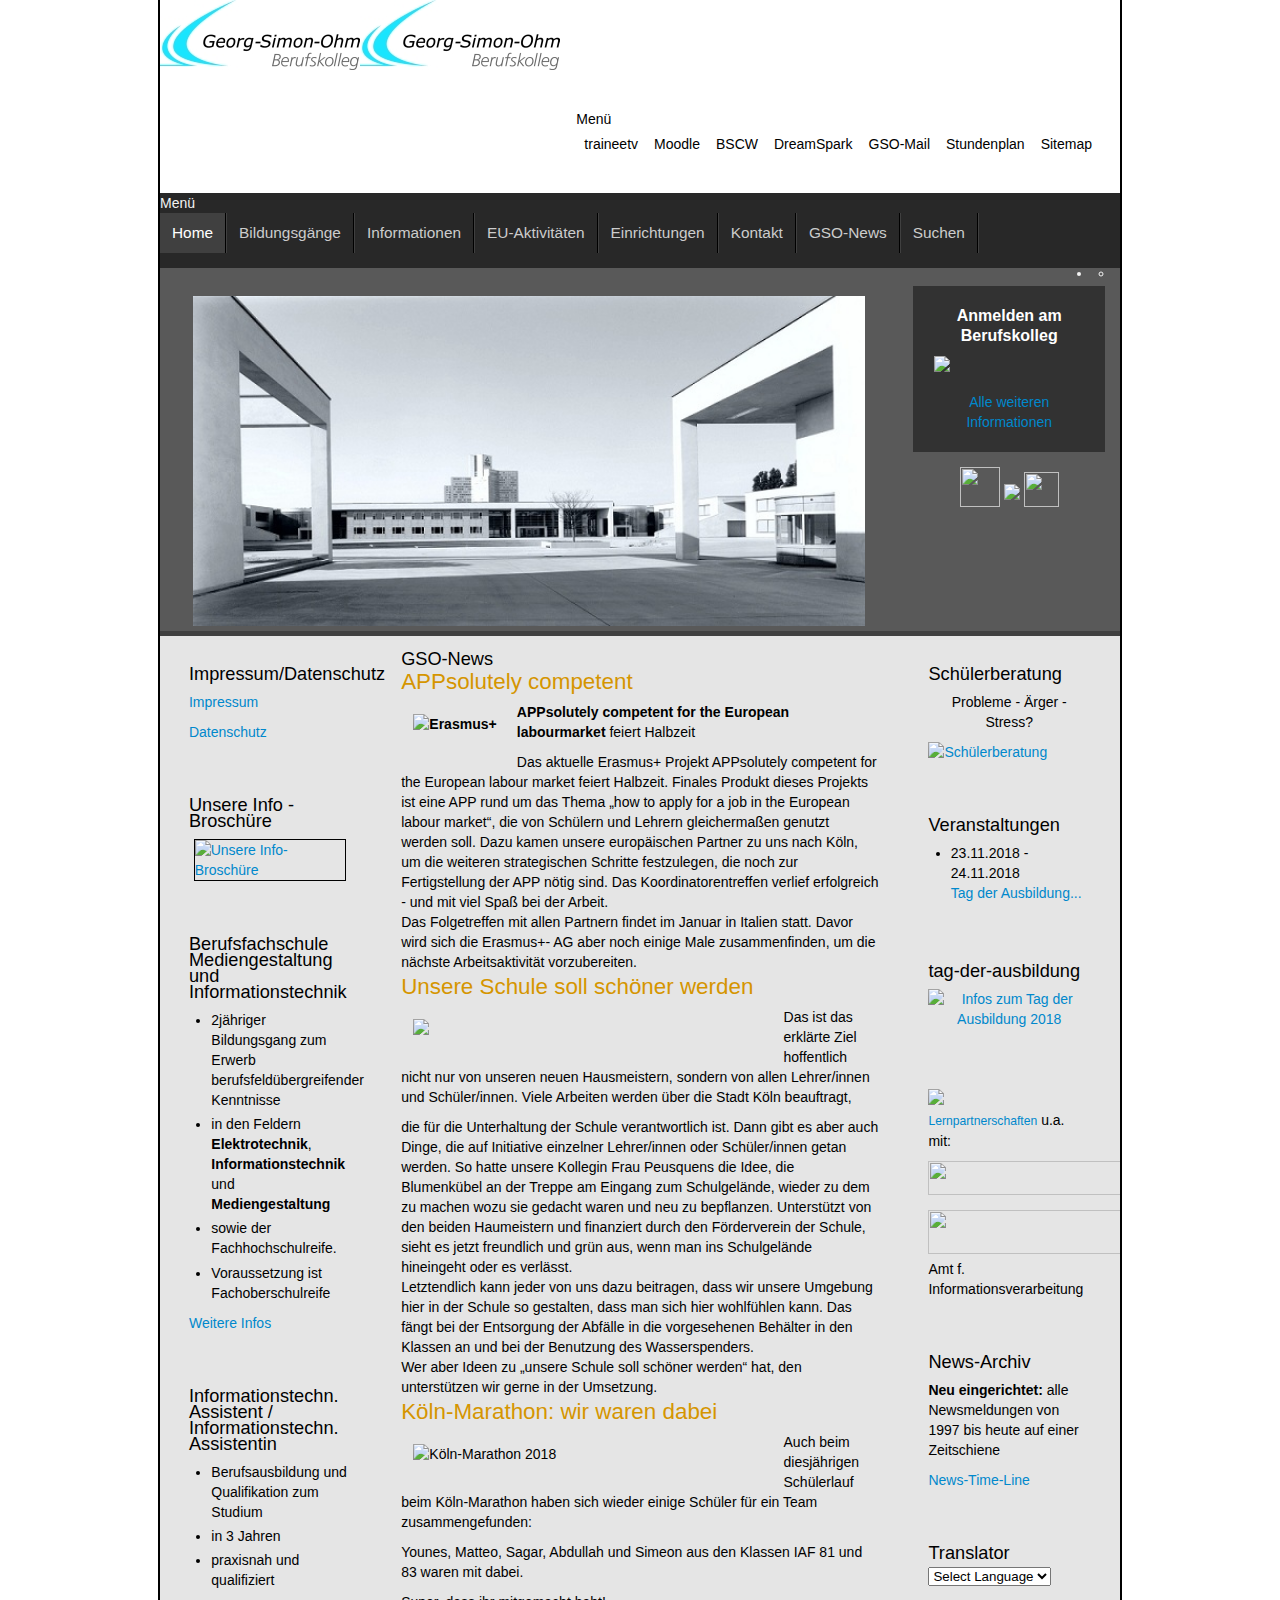
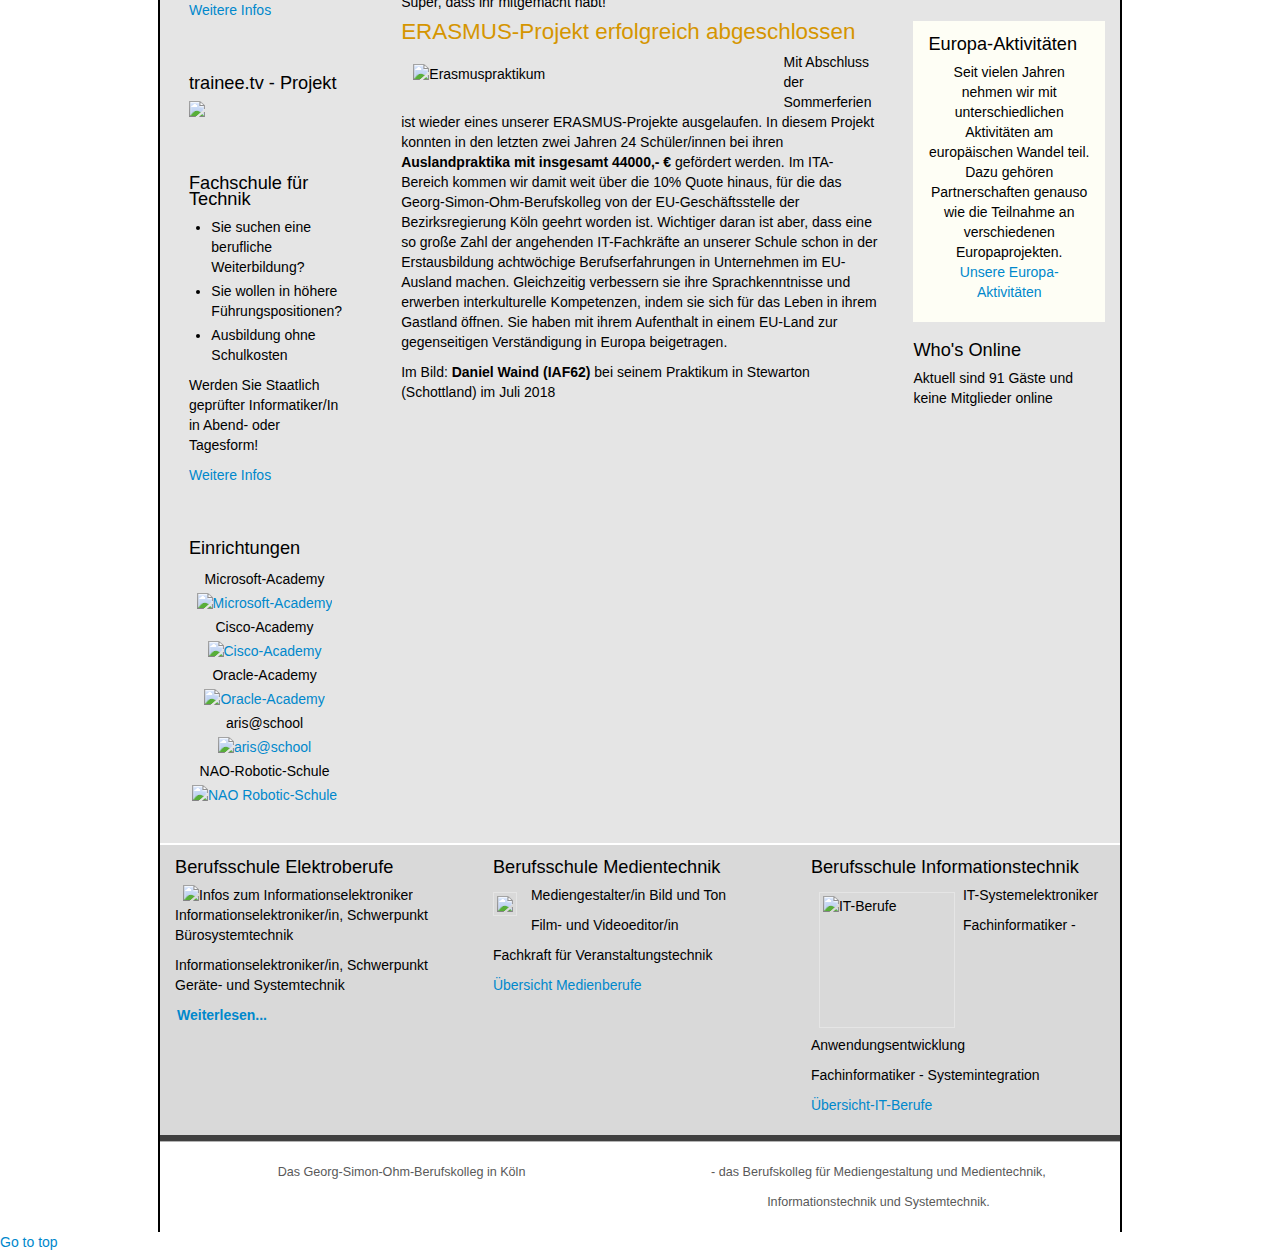
==== Anwendung/webapp/index.html @ 765ee8f5 "HTML und so" ====
<!DOCTYPE html>
<!-- jsn_epic_pro 6.0.9 -->
<html lang="de-de" dir="ltr">
<head>
  <meta http-equiv="content-type" content="text/html; charset=utf-8" />
  <meta name="keywords" content="GSO, GSO Köln, GSO Koeln, Georg Simon Ohm, Georg-Simon-Ohm-Berufskolleg, Georg-Simon-Ohm-Berufsschule, Medienschule, Medienberufsschule, Köln, Fachinformatiker, Mediengestalter Bild- und Ton, Informatik, Medientechnik, Fachschule, Fachschule für Technische Informatik, Technikerfachschule, BK13, Informationstechnische Assistenten, ITAs, Berufsfachschule, Berufskolleg, Medienberufskolleg, Medientechnik, Mediengestaltung, Abendschule, Meisterbafög, Erwachsenenweiterbildung, berufliche Weiterbildung, Informatik, Informatiker, staatliche geprüfter Informatiker, Techniker Fachrichtung Informatik Schwerpunkt technische Informatik, Computertechnik, Vollzeit, Teilzeit, Abendschule, abgeschlossene Ausbildung, berufliche Weiterbildung, ohne Gebühren, kostenlos, Alternative zum Studium, Fachhochschulreife, FH-Reife, FHR, AHR, Allgemeine Hochschulreife, Förderung, " />
  <meta name="description" content="Das Georg-Simon-Ohm-Berufskolleg ist das Kölner Berufskolleg für die Bereiche Informations- und Kommunikationstechnik, Medientechnik und Mediengestaltung." />
  <title>Georg-Simon-Ohm-Berufskolleg in Köln</title>
  <!-- <link href="/templates/jsn_epic_pro/favicon.ico" rel="shortcut icon" type="image/vnd.microsoft.icon" />
  <link rel="stylesheet" href="imageshow.css" type="text/css" />
  <link rel="stylesheet" href="/plugins/system/jsntplframework/assets/3rd-party/bootstrap/css/bootstrap-frontend.min.css" type="text/css" />
  <link rel="stylesheet" href="/plugins/system/jsntplframework/assets/3rd-party/bootstrap/css/bootstrap-responsive-frontend.min.css" type="text/css" />
  <link rel="stylesheet" href="/templates/system/css/system.css" type="text/css" />
  <link rel="stylesheet" href="/templates/system/css/general.css" type="text/css" />
  <link rel="stylesheet" href="/templates/jsn_epic_pro/css/template.css" type="text/css" />
  <link rel="stylesheet" href="/templates/jsn_epic_pro/css/template_pro.css" type="text/css" />
  <link rel="stylesheet" href="/templates/jsn_epic_pro/css/colors/blue.css" type="text/css" />
  <link rel="stylesheet" href="/templates/jsn_epic_pro/css/styles/business.css" type="text/css" />
  <link rel="stylesheet" href="/templates/jsn_epic_pro/css/layouts/jsn_wide.css" type="text/css" />
  <link rel="stylesheet" href="/templates/jsn_epic_pro/css/layouts/jsn_mobile.css" type="text/css" />
  <link rel="stylesheet" href="modal.css" type="text/css" /> -->
  <link rel="stylesheet" href="css/template.css">
  <link rel="stylesheet" href="css/style.css">
  <link rel="stylesheet" href="css/bootstrap.css">
  <link rel="stylesheet" href="css/bootstrap-res.css">
  <link rel="stylesheet" href="css/general.css">
  <link rel="stylesheet" href="css/system.css">
  <style type="text/css">
	div.jsn-modulecontainer ul.menu-mainmenu ul,
	div.jsn-modulecontainer ul.menu-mainmenu ul li {
		width: 210px;
	}
	div.jsn-modulecontainer ul.menu-mainmenu ul ul {
		margin-left: 209px;
	}
	#jsn-pos-toolbar div.jsn-modulecontainer ul.menu-mainmenu ul ul {
		margin-right: 209px;
		margin-left : auto
	}
	div.jsn-modulecontainer ul.menu-sidemenu ul,
	div.jsn-modulecontainer ul.menu-sidemenu ul li {
		width: 210px;
	}
	div.jsn-modulecontainer ul.menu-sidemenu li ul {
		right: -210px;
	}
	body.jsn-direction-rtl div.jsn-modulecontainer ul.menu-sidemenu li ul {
		left: -210px;
		right: auto;
	}
	div.jsn-modulecontainer ul.menu-sidemenu ul ul {
		margin-left: 209px;
	}
#goog-gt-tt {display:none !important;}
.goog-te-banner-frame {display:none !important;}
.goog-te-menu-value:hover {text-decoration:none !important;}
body {top:0 !important;}
#google_translate_element2 {display:none!important;}

        a.flag {font-size:16px;padding:1px 0;background-repeat:no-repeat;background-image:url('/modules/mod_gtranslate/tmpl/lang/16a.png');}
        a.flag:hover {background-image:url('/modules/mod_gtranslate/tmpl/lang/16.png');}
        a.flag img {border:0;}
        a.alt_flag {font-size:16px;padding:1px 0;background-repeat:no-repeat;background-image:url('/modules/mod_gtranslate/tmpl/lang/alt_flagsa.png');}
        a.alt_flag:hover {background-image:url('/modules/mod_gtranslate/tmpl/lang/alt_flags.png');}
        a.alt_flag img {border:0;}
    
  </style>
  <!-- <script src="/media/system/js/mootools-core.js" type="text/javascript"></script>
  <script src="/media/system/js/core.js" type="text/javascript"></script>
  <script src="/media/system/js/caption.js" type="text/javascript"></script>
  <script src="/media/system/js/mootools-more.js" type="text/javascript"></script>
  <script src="/components/com_imageshow/assets/js/swfobject.js" type="text/javascript"></script>
  <script src="/components/com_imageshow/assets/js/jsn_is_extultils.js" type="text/javascript"></script>
  <script src="/components/com_imageshow/assets/js/jsn_is_imageshow.js" type="text/javascript"></script>
  <script src="/plugins/system/jsntplframework/assets/joomlashine/js/noconflict.js" type="text/javascript"></script>
  <script src="/plugins/system/jsntplframework/assets/joomlashine/js/utils.js" type="text/javascript"></script>
  <script src="/templates/jsn_epic_pro/js/jsn_template.js" type="text/javascript"></script>
  <script src="/media/system/js/modal.js" type="text/javascript"></script> -->
  <script type="text/javascript">
window.addEvent('load', function() {
				new JCaption('img.caption');
			});
				window.addEvent('domready', function(){
	    			JSNISImageShow.alternativeContent();	
	    		});
			
				JSNTemplate.initTemplate({
					templatePrefix			: "jsn_epic_pro_",
					templatePath			: "/templates/jsn_epic_pro",
					enableRTL				: 0,
					enableGotopLink			: 1,
					enableMobile			: 1,
					enableMobileMenuSticky	: 1,
					enableDesktopMenuSticky	: 1,
					responsiveLayout		: ["mobile","wide"]
				});
			
		window.addEvent('domready', function() {

			SqueezeBox.initialize({});
			SqueezeBox.assign($$('a.modal'), {
				parse: 'rel'
			});
		});
  </script>
  <meta name="viewport" content="width=device-width, initial-scale=1.0, maximum-scale=2.0" />

	<!-- html5.js and respond.min.js for IE less than 9 -->
	<!--[if lt IE 9]>
		<script src="http://html5shim.googlecode.com/svn/trunk/html5.js"></script>
		<script src="/plugins/system/jsntplframework/assets/3rd-party/respond/respond.min.js"></script>
	<![endif]-->
	</head>
<body id="jsn-master" class="jsn-textstyle-business jsn-color-blue jsn-direction-ltr jsn-responsive jsn-mobile jsn-joomla-25  jsn-com-content jsn-view-featured jsn-itemid-435 jsn-homepage">
	<a name="top" id="top"></a>
		<div id="jsn-page" class="container">
		<div id="jsn-page-inner">
					<div id="jsn-header">
				<div id="jsn-logo" class="pull-left">
				<a href="/index.php" title="Das Medien- und IT-Berufskolleg in Köln"><img src="img/gso-bk-logo.jpg" alt="Das Medien- und IT-Berufskolleg in Köln" id="jsn-logo-mobile" /><img src="img/gso-bk-logo.jpg" alt="Das Medien- und IT-Berufskolleg in Köln" id="jsn-logo-desktop" /></a>				</div>
				<div id="jsn-headerright" class="pull-right">
									<div id="jsn-pos-top" class="pull-left">
						<div class=" jsn-modulecontainer"><div class="jsn-modulecontainer_inner"><div class="jsn-modulecontent"><span class="jsn-menu-toggle">Menü</span>
<ul class="menu-topmenu menu-iconmenu">
<li  class="first icon-selection">		<a class="" href="http://traineetv.gso-koeln.de" target="_blank" >
			<span>
			traineetv			</span>
		</a>
</li><li  class="icon-display">		<a class="" href="https://moodle.gso-koeln.de" target="_blank" >
			<span>
			Moodle			</span>
		</a>
</li><li  class="icon-folder">		<a class="" href="https://it.gso-koeln.de/bscw/bscw.cgi" target="_blank" >
			<span>
			BSCW			</span>
		</a>
</li><li  class="icon-download">		<a class="" href="https://e5.onthehub.com/WebStore/Security/Signin.aspx?ws=8ccc57f0-6c9b-e011-969d-0030487d8897&vsro=8&rurl=%2fWebStore%2fProductsByMajorVersionList.aspx%3fws%3d8ccc57f0-6c9b-e011-969d-0030487d8897%26vsro%3d8&JSEnabled=1" target="_blank" >
			<span>
			DreamSpark			</span>
		</a>
</li><li  class="icon-mail">		<a class="" href="https://kolab.gso-koeln.de/" target="_blank" >
			<span>
			GSO-Mail			</span>
		</a>
</li><li  class="icon-calendar">		<a class="" href="https://webuntis.krzn.de/WebUntis/?school=K175055" target="_blank" >
			<span>
			Stundenplan			</span>
		</a>
</li><li  class="last icon-star"><a  href="/index.php/sitemap" >
	<span>
		Sitemap	</span>
</a></li></ul><div class="clearbreak"></div></div></div></div>
						<div class="clearbreak"></div>
					</div>
								</div>
				<div class="clearbreak"></div>
			</div>
			<div id="jsn-body">
							<div id="jsn-menu">
									<div id="jsn-pos-mainmenu">
						<div class=" jsn-modulecontainer"><div class="jsn-modulecontainer_inner"><div class="jsn-modulecontent"><span class="jsn-menu-toggle">Menü</span>
<ul class="menu-mainmenu">
<li  class="current active first icon-home"><a class="current" href="/" title="Start here..." >
	<span>
		<span class="jsn-menutitle">Home</span><span class="jsn-menudescription">Start here...</span>	</span>
</a></li><li  class="parent icon-image"><a  href="/index.php/bildungsgaenge" title="Incredible must-see stuff..." >
	<span>
		<span class="jsn-menutitle">Bildungsgänge</span><span class="jsn-menudescription">Incredible must-see stuff...</span>	</span>
</a><span class="jsn-menu-toggle"></span><ul><li  class="parent first"><a  href="/index.php/bildungsgaenge/berufsschule" >
	<span>
		Berufsschule	</span>
</a><ul><li  class="first"><a  href="/index.php/bildungsgaenge/berufsschule/mediengestalter" >
	<span>
		Mediengestalter	</span>
</a></li><li ><a  href="/index.php/bildungsgaenge/berufsschule/filmeditoren" >
	<span>
		Filmeditoren	</span>
</a></li><li ><a  href="/index.php/bildungsgaenge/berufsschule/fachkraft-fuer-veranstaltungstechnik" >
	<span>
		Fachkraft für Veranstaltungstechnik	</span>
</a></li><li ><a  href="/index.php/bildungsgaenge/berufsschule/fachinformatiker" >
	<span>
		Fachinformatiker	</span>
</a></li><li ><a  href="/index.php/bildungsgaenge/berufsschule/systemelektroniker" >
	<span>
		Systemelektroniker	</span>
</a></li><li  class="last"><a  href="/index.php/bildungsgaenge/berufsschule/informationselektroniker-in" >
	<span>
		Informationselektroniker/-in	</span>
</a></li></ul></li><li  class="parent"><a  href="/index.php/bildungsgaenge/berufsfachschule" >
	<span>
		Berufsfachschule	</span>
</a><ul><li  class="first"><a  href="/index.php/bildungsgaenge/berufsfachschule/die-berufsfachschule-für-technik" >
	<span>
		Die Berufsfachschule für Technik	</span>
</a></li><li  class="last"><a  href="/index.php/bildungsgaenge/berufsfachschule/die-berufsfachschule-für-gestaltung" >
	<span>
		Die Berufsfachschule für Gestaltung	</span>
</a></li></ul></li><li  class="parent"><a  href="/index.php/bildungsgaenge/informationstechnische-assistenten" >
	<span>
		Informationstechnische Assistenten	</span>
</a><ul><li  class="first"><a  href="/index.php/bildungsgaenge/informationstechnische-assistenten/berufsausbildung-und-fachhochschulreife" >
	<span>
		Berufsausbildung und Fachhochschulreife	</span>
</a></li><li  class="last"><a  href="/index.php/bildungsgaenge/informationstechnische-assistenten/berufsausbildung-und-abitur" >
	<span>
		Berufsausbildung und Abitur	</span>
</a></li></ul></li><li ><a  href="/index.php/bildungsgaenge/fachoberschule" >
	<span>
		Fachoberschule	</span>
</a></li><li ><a  href="/index.php/bildungsgaenge/fachschule" >
	<span>
		Fachschule	</span>
</a></li><li  class="last"><a  href="/index.php/bildungsgaenge/anmeldungen" >
	<span>
		Anmeldungen	</span>
</a></li></ul></li><li  class="parent icon-selection"><a  href="/index.php/informationen" title="Default content...." >
	<span>
		<span class="jsn-menutitle">Informationen</span><span class="jsn-menudescription">Default content....</span>	</span>
</a><span class="jsn-menu-toggle"></span><ul><li  class="first"><a  href="/index.php/informationen/service" >
	<span>
		Service	</span>
</a></li><li ><a  href="/index.php/informationen/schülerberatung" >
	<span>
		Schülerberatung	</span>
</a></li><li  class="parent"><a  href="/index.php/informationen/projekte" >
	<span>
		Projekte	</span>
</a><ul><li  class="first"><a  href="/index.php/informationen/projekte/gesunde-und-saubere-schule" >
	<span>
		Gesunde und saubere Schule	</span>
</a></li><li ><a  href="/index.php/informationen/projekte/wintersportseminar" >
	<span>
		Wintersportseminar	</span>
</a></li><li  class="last"><a  href="/index.php/informationen/projekte/bundeswettbewerb-fremdsprachen" >
	<span>
		Bundeswettbewerb Fremdsprachen	</span>
</a></li></ul></li><li ><a  href="/index.php/informationen/schulnetz" >
	<span>
		Schulnetz	</span>
</a></li><li  class="parent"><a  href="/index.php/informationen/schularchiv" >
	<span>
		Schularchiv	</span>
</a><ul><li  class="first"><a  href="/index.php/informationen/schularchiv/unsere-schulchronik" >
	<span>
		Unsere Schulchronik	</span>
</a></li><li ><a  href="/index.php/informationen/schularchiv/selbststaendige-schule" >
	<span>
		Selbstständige Schule	</span>
</a></li><li ><a  href="/index.php/informationen/schularchiv/schulneubau" >
	<span>
		Schulneubau	</span>
</a></li><li ><a  href="/index.php/informationen/schularchiv/arbeitsgemeinschaften" >
	<span>
		Arbeitsgemeinschaften	</span>
</a></li><li ><a  href="/index.php/informationen/schularchiv/die-gso-webseiten" >
	<span>
		Die GSO-Webseiten	</span>
</a></li><li  class="last"><a  href="/index.php/informationen/schularchiv/archivierte-gso-news" >
	<span>
		archivierte GSO-News	</span>
</a></li></ul></li><li ><a  href="/index.php/informationen/unser-schulname" >
	<span>
		Unser Schulname	</span>
</a></li><li  class="last"><a  href="/index.php/informationen/sponsoren-und-partner" >
	<span>
		Sponsoren und Partner	</span>
</a></li></ul></li><li ><a  href="/index.php/eu-aktivitaeten" >
	<span>
		EU-Aktivitäten	</span>
</a></li><li  class="parent icon-star"><a  href="/index.php/einrichtungen" title="Available nowhere else..." >
	<span>
		<span class="jsn-menutitle">Einrichtungen</span><span class="jsn-menudescription">Available nowhere else...</span>	</span>
</a><span class="jsn-menu-toggle"></span><ul><li  class="first"><a  href="/index.php/einrichtungen/foerderverein" >
	<span>
		Förderverein	</span>
</a></li><li ><a  href="/index.php/einrichtungen/it-support" >
	<span>
		IT-Support	</span>
</a></li><li ><a  href="/index.php/einrichtungen/pc-werkstatt" >
	<span>
		PC-Werkstatt	</span>
</a></li><li ><a  href="/index.php/einrichtungen/cisco-academy" >
	<span>
		Cisco-Academy	</span>
</a></li><li ><a  href="/index.php/einrichtungen/microsoft-academy" >
	<span>
		Microsoft-Academy	</span>
</a></li><li ><a  href="/index.php/einrichtungen/oracle-academy" >
	<span>
		Oracle Academy	</span>
</a></li><li  class="last"><a  href="/index.php/einrichtungen/aris-school" >
	<span>
		aris@school	</span>
</a></li></ul></li><li  class="parent"><a  href="/index.php/kontakt" >
	<span>
		Kontakt	</span>
</a><span class="jsn-menu-toggle"></span><ul><li  class="first"><a  href="/index.php/kontakt/adressen" >
	<span>
		Adressen	</span>
</a></li><li ><a  href="/index.php/kontakt/oeffnungszeiten-des-sekretariats" >
	<span>
		Öffnungszeiten des Sekretariats	</span>
</a></li><li ><a  href="/index.php/kontakt/anfahrt" >
	<span>
		Anfahrt	</span>
</a></li><li ><a  href="/index.php/kontakt/schulleitung" >
	<span>
		Schulleitung	</span>
</a></li><li ><a  href="/index.php/kontakt/lehrer" >
	<span>
		Lehrer	</span>
</a></li><li ><a  href="/index.php/kontakt/impressum" >
	<span>
		Impressum	</span>
</a></li><li  class="last"><a  href="/index.php/kontakt/datenschutz" >
	<span>
		Datenschutz	</span>
</a></li></ul></li><li  class="parent"><a  href="/index.php/gso-news" >
	<span>
		GSO-News	</span>
</a><span class="jsn-menu-toggle"></span><ul><li  class="first"><a  href="/index.php/gso-news/timeline-news-archive" >
	<span>
		Timeline-News-Archive	</span>
</a></li><li  class="parent"><a  href="/index.php/gso-news/archivierte-gso-news" >
	<span>
		Archivierte GSO-News	</span>
</a><ul><li  class="first"><a  href="/index.php/gso-news/archivierte-gso-news/gso-news-im-schuljahr-2018-2019" >
	<span>
		GSO-News im Schuljahr 2018-2019	</span>
</a></li><li ><a  href="/index.php/gso-news/archivierte-gso-news/gso-news-im-schuljahr-2017-2018" >
	<span>
		GSO-News im Schuljahr 2017-2018	</span>
</a></li><li ><a  href="/index.php/gso-news/archivierte-gso-news/gso-news-im-schuljahr-2016-2017" >
	<span>
		GSO-News im Schuljahr 2016-2017	</span>
</a></li><li ><a  href="/index.php/gso-news/archivierte-gso-news/gso-news-im-schuljahr-2015-2016" >
	<span>
		GSO-News im Schuljahr 2015-2016	</span>
</a></li><li ><a  href="/index.php/gso-news/archivierte-gso-news/gso-news-im-schuljahr-2014-2015" >
	<span>
		GSO-News im Schuljahr 2014-2015	</span>
</a></li><li ><a  href="/index.php/gso-news/archivierte-gso-news/gso-news-im-schuljahr-2013-2014" >
	<span>
		GSO-News im Schuljahr 2013-2014	</span>
</a></li><li ><a  href="/index.php/gso-news/archivierte-gso-news/gso-news-im-schuljahr-2012-2013" >
	<span>
		GSO-News im Schuljahr 2012-2013	</span>
</a></li><li ><a  href="/index.php/gso-news/archivierte-gso-news/gso-news-im-schuljahr-2011-2012" >
	<span>
		GSO-News im Schuljahr 2011-2012	</span>
</a></li><li ><a  href="/index.php/gso-news/archivierte-gso-news/gso-news-im-schuljahr-2010-2011" >
	<span>
		GSO-News im Schuljahr 2010-2011	</span>
</a></li><li ><a  href="/index.php/gso-news/archivierte-gso-news/gso-news-im-schuljahr-2009-2010" >
	<span>
		GSO-News im Schuljahr 2009-2010	</span>
</a></li><li ><a  href="/index.php/gso-news/archivierte-gso-news/gso-news-im-schuljahr-2008-2009" >
	<span>
		GSO-News im Schuljahr 2008-2009	</span>
</a></li><li ><a  href="/index.php/gso-news/archivierte-gso-news/gso-news-im-schuljahr-2007-2008" >
	<span>
		GSO-News im Schuljahr 2007-2008	</span>
</a></li><li ><a  href="/index.php/gso-news/archivierte-gso-news/gso-news-im-schuljahr-2005-2006" >
	<span>
		GSO-News im Schuljahr 2005-2006	</span>
</a></li><li ><a  href="/index.php/gso-news/archivierte-gso-news/gso-news-im-schuljahr-2004-2005" >
	<span>
		GSO-News im Schuljahr 2004-2005	</span>
</a></li><li ><a  href="/index.php/gso-news/archivierte-gso-news/gso-news-im-schuljahr-2003-2004" >
	<span>
		GSO-News im Schuljahr 2003-2004	</span>
</a></li><li ><a  href="/index.php/gso-news/archivierte-gso-news/gso-news-im-schuljahr-2002-2003" >
	<span>
		GSO-News im Schuljahr 2002-2003	</span>
</a></li><li ><a  href="/index.php/gso-news/archivierte-gso-news/gso-news-im-schuljahr-2001-2002" >
	<span>
		GSO-News im Schuljahr 2001-2002	</span>
</a></li><li ><a  href="/index.php/gso-news/archivierte-gso-news/gso-news-im-schuljahr-2000-2001" >
	<span>
		GSO-News im Schuljahr 2000-2001	</span>
</a></li><li  class="last"><a  href="/index.php/gso-news/archivierte-gso-news/gso-news-im-schuljahr-1999-2000" >
	<span>
		GSO-News im Schuljahr 1999-2000	</span>
</a></li></ul></li></ul></li><li  class="last icon-search"><a  href="/index.php/suchen" >
	<span>
		Suchen	</span>
</a></li></ul><div class="clearbreak"></div></div></div></div>
					</div>
												<div id="jsn-sitetoolspanel" class="jsn-include-color pull-right">
					<ul id="jsn-sitetools-menu">
						<li class="jsn-sitetool-control">
						<a href="javascript:void(0)"></a>
							<ul>
								<li class="clearafter jsn-selector-color jsn-color1">
														<a id="jsn-selector-blue" title="Farbe wählen: Blau" href="#" onclick="javascript: JSNUtils.setTemplateAttribute('jsn_epic_pro_','color','blue'); return false;"  class="current"></a>
													</li>
							</ul>
						</li>
					</ul>
				</div>
								<span id="jsn-desktopswitch">
						<a href="#" onclick="javascript: JSNUtils.setTemplateAttribute('jsn_epic_pro_','mobile','no'); return false;"></a>
					</span>
					<span id="jsn-mobileswitch">
						<a href="#" onclick="javascript: JSNUtils.setTemplateAttribute('jsn_epic_pro_','mobile','yes'); return false;"></a>
					</span>
					            <div class="clearbreak"></div>
				</div>
							<div id="jsn-content-top" class="jsn-haspromoright ">
					<div id="jsn-promo" class="row-fluid">
					                    <div id="jsn-pos-promo" class="span9 order1 ">
	                        <div class="display-desktop jsn-modulecontainer"><div class="jsn-modulecontainer_inner"><div><div><div class="jsn-modulecontent">
<div  >
	<p> <br /><img src="img/gso-wall.jpg" border="0" alt="gso-wall" width="672" height="330" style="display: block; margin-left: auto; margin-right: auto;" /></p></div><div class="clearbreak"></div></div></div></div></div></div>
	                    </div>
					                    <div id="jsn-pos-promo-right" class="span3 order2 ">
							<div class="box-grey display-desktop jsn-modulecontainer"><div class="jsn-modulecontainer_inner"><div><div><div class="jsn-modulecontent">
<div  >
	<p style="text-align: center;"><span style="color: #ffffff; font-size: medium;"><strong> Anmelden am Berufskolleg</strong></span></p>
<p style="text-align: center;"><a href="/index.php/bildungsgaenge/anmeldungen"><span class="system-pagebreak"><img src="/images/logos/schueler_online_240x89.jpg" border="0" width="150" style="display: block; margin-left: auto; margin-right: auto;" /></span></a><br /> <a href="/index.php/bildungsgaenge/anmeldungen"><span class="system-pagebreak">Alle weiteren Informationen</span></a></p></div><div class="clearbreak"></div></div></div></div></div></div><div class=" jsn-modulecontainer"><div class="jsn-modulecontainer_inner"><div><div><div class="jsn-modulecontent">
<div  >
	<p> </p>
<p style="text-align: center;"> <a href="https://www.facebook.com/gso.koeln" target="_blank" title="Unser GSO-Kanal" style="font-size: 12.16px;"><img src="/images/logos/facebook.png" border="0" width="40" height="40" /></a>  <a href="http://www.youtube.com/results?search_query=gso+k%C3%B6ln&amp;oq=gso+k%C3%B6ln" target="_blank" title="Videos aus unserer Schule und von unseren Schülern" style="font-size: 12.16px;"><img src="/images/logos/YouTube_Logo.svg.png" border="0" width="90" style="margin-top: 7px; margin-bottom: 7px;" /></a>  <a href="http://de.wikipedia.org/wiki/Georg-Simon-Ohm-Berufskolleg" target="_blank" title="Unsere Schule in Wikipedia" style="font-size: 12.16px;"><img src="/images/logos/103px-Wikipedia-logo-v2.svg.png" border="0" width="35" height="35" /></a></p></div><div class="clearbreak"></div></div></div></div></div></div>
	                    </div>
										<div class="clearbreak"></div>
					</div>
								</div>
			
				<div id="jsn-content" class="jsn-hasleft jsn-hasright ">
					<div id="jsn-content_inner"><div id="jsn-content_inner1"><div id="jsn-content_inner2"><div id="jsn-content_inner3"><div id="jsn-content_inner4"><div id="jsn-content_inner5"><div id="jsn-content_inner6"><div id="jsn-content_inner7" class="row-fluid">
								<div id="jsn-maincontent" class="span6 order2 offset3 row-fluid">
						<div id="jsn-maincontent_inner"><div id="jsn-maincontent_inner1"><div id="jsn-maincontent_inner2"><div id="jsn-maincontent_inner3"><div id="jsn-maincontent_inner4">
										<div id="jsn-centercol" class="span12 order1 "><div id="jsn-centercol_inner">
											<div id="jsn-mainbody-content" class=" jsn-hasmainbodytop jsn-hasmainbody">
													<div id="jsn-pos-mainbody-top" class="jsn-modulescontainer jsn-horizontallayout jsn-modulescontainer1 row-fluid">
											<div class=" jsn-modulecontainer span12"><div class="jsn-modulecontainer_inner"><div><div><h3 class="jsn-moduletitle"><span class="jsn-moduleicon">GSO-News</span></h3><div class="jsn-modulecontent"><div class="jsn-mod-newsflash">
	<div class="jsn-article">
	<h4 class="contentheading ">
					APPsolutely competent			</h4>
<p><strong><img class="text-box" src="/images/2018-11-06app.jpg" border="0" alt="Erasmus+" title="Erasmus+" style="float: left; margin: 0px 8px 8px 0px;" />APPsolutely competent for the European labourmarket</strong> feiert Halbzeit</p>
<p>Das aktuelle Erasmus+ Projekt APPsolutely competent for the European labour market feiert Halbzeit. Finales Produkt dieses Projekts ist eine APP rund um das Thema „how to apply for a job in the European labour market“, die von Schülern und Lehrern gleichermaßen genutzt werden soll. Dazu kamen unsere europäischen Partner zu uns nach Köln, um die weiteren strategischen Schritte festzulegen, die noch zur Fertigstellung der APP nötig sind. Das Koordinatorentreffen verlief erfolgreich - und mit viel Spaß bei der Arbeit.<br />Das Folgetreffen mit allen Partnern findet im Januar in Italien statt. Davor wird sich die Erasmus+- AG aber noch einige Male zusammenfinden, um die nächste Arbeitsaktivität vorzubereiten.</p></div>	<div class="jsn-article">
	<h4 class="contentheading ">
					Unsere Schule soll schöner werden			</h4>
<p><img class="text-box" src="/images/2018-10-30Schule-soll-schoener-werden.jpg" border="0" width="350" style="float: left; margin: 0px 8px 8px 0px;" />Das ist das erklärte Ziel hoffentlich nicht nur von unseren neuen Hausmeistern, sondern von allen Lehrer/innen und Schüler/innen. Viele Arbeiten werden über die Stadt Köln beauftragt,</p>
<p>die für die Unterhaltung der Schule verantwortlich ist. Dann gibt es aber auch Dinge, die auf Initiative einzelner Lehrer/innen oder Schüler/innen getan werden. So hatte unsere Kollegin Frau Peusquens die Idee, die Blumenkübel an der Treppe am Eingang zum Schulgelände, wieder zu dem zu machen wozu sie gedacht waren und neu zu bepflanzen. Unterstützt von den beiden Haumeistern und finanziert durch den Förderverein der Schule, sieht es jetzt freundlich und grün aus, wenn man ins Schulgelände hineingeht oder es verlässt.<br />Letztendlich kann jeder von uns dazu beitragen, dass wir unsere Umgebung hier in der Schule so gestalten, dass man sich hier wohlfühlen kann. Das fängt bei der Entsorgung der Abfälle in die vorgesehenen Behälter in den Klassen an und bei der Benutzung des Wasserspenders.<br />Wer aber Ideen zu „unsere Schule soll schöner werden“ hat, den unterstützen wir gerne in der Umsetzung.</p></div>	<div class="jsn-article">
	<h4 class="contentheading ">
					Köln-Marathon: wir waren dabei			</h4>
<p><img class="text-box" src="/images/2018-10-07marathon_schülerlauf2018.jpg" border="0" alt="Köln-Marathon 2018" title="Köln-Marathon 2018" width="350" style="float: left; margin: 0px 8px 8px 0px;" />Auch beim diesjährigen Schülerlauf beim Köln-Marathon haben sich wieder einige Schüler für ein Team zusammengefunden:</p>
<p>Younes, Matteo, Sagar, Abdullah und Simeon aus den Klassen IAF 81 und 83 waren mit dabei.</p>
<p> </p>
<p>Super, dass ihr mitgemacht habt! </p>
<p> </p>
<p> </p>
<p> </p></div>	<div class="jsn-article">
	<h4 class="contentheading ">
					ERASMUS-Projekt erfolgreich abgeschlossen			</h4>
<p><img class="text-box" src="/images/2018-09-26erasmuspraktikum.jpg" border="0" alt="Erasmuspraktikum" title="Erasmuspraktikum" width="350" style="float: left; margin: 0px 8px 8px 0px;" />Mit Abschluss der Sommerferien ist wieder eines unserer ERASMUS-Projekte ausgelaufen. In diesem Projekt konnten in den letzten zwei Jahren 24 Schüler/innen bei ihren<strong> Auslandpraktika mit insgesamt 44000,- €</strong> gefördert werden. Im ITA-Bereich kommen wir damit weit über die 10% Quote hinaus, für die das Georg-Simon-Ohm-Berufskolleg von der EU-Geschäftsstelle der Bezirksregierung Köln geehrt worden ist. Wichtiger daran ist aber, dass eine so große Zahl der angehenden IT-Fachkräfte an unserer Schule schon in der Erstausbildung achtwöchige Berufserfahrungen in Unternehmen im EU-Ausland machen. Gleichzeitig verbessern sie ihre Sprachkenntnisse und erwerben interkulturelle Kompetenzen, indem sie sich für das Leben in ihrem Gastland öffnen. Sie haben mit ihrem Aufenthalt in einem EU-Land zur gegenseitigen Verständigung in Europa beigetragen.</p>
<p>Im Bild: <strong>Daniel Waind (IAF62)</strong> bei seinem Praktikum in Stewarton (Schottland) im Juli 2018</p></div></div><div class="clearbreak"></div></div></div></div></div></div>
										</div>
													<div id="jsn-mainbody">
											
<div id="system-message-container">
</div>
											<div class="com-content ">
<div class="front-page-blog">
		
			
			
		
	
	
</div>
</div>

										</div>
												</div>
				        				</div></div> <!-- end centercol -->
	        					</div></div></div></div></div></div> <!-- end jsn-maincontent -->
									<div id="jsn-leftsidecontent" class="span3 order1 offset-9">
							<div id="jsn-leftsidecontent_inner">
								<div id="jsn-pos-left">
									<div class="box-green icon-star display-desktop jsn-modulecontainer"><div class="jsn-modulecontainer_inner"><div><div><h3 class="jsn-moduletitle"><span class="jsn-moduleicon">Impressum/Datenschutz</span></h3><div class="jsn-modulecontent">
<div  >
	<p><a href="/index.php/kontakt/impressum">Impressum</a></p>
<p><a href="/index.php/kontakt/datenschutz">Datenschutz</a></p></div><div class="clearbreak"></div></div></div></div></div></div><div class="box-green icon-star display-desktop jsn-modulecontainer"><div class="jsn-modulecontainer_inner"><div><div><h3 class="jsn-moduletitle"><span class="jsn-moduleicon">Unsere Info - Broschüre</span></h3><div class="jsn-modulecontent">
<div  >
	<p><a href="/infos/bgaenge/GSO-Imagebroschuere2015.pdf" target="_blank" title="Unsere Info-Broschüre"><img src="/images/buttons/gso-flip.jpg" border="0" alt="Unsere Info-Broschüre" title="Unsere Info-Broschüre" width="150" style="display: block; margin-left: auto; margin-right: auto; vertical-align: top; border: 1px solid black;" /></a></p></div><div class="clearbreak"></div></div></div></div></div></div><div class="box-blue icon-star display-desktop jsn-modulecontainer"><div class="jsn-modulecontainer_inner"><div><div><h3 class="jsn-moduletitle"><span class="jsn-moduleicon">Berufsfachschule Mediengestaltung und Informationstechnik</span></h3><div class="jsn-modulecontent">
<div  >
	<ul>
<li>2jähriger Bildungsgang zum Erwerb berufsfeldübergreifender Kenntnisse</li>
<li>in den Feldern <strong>Elektrotechnik</strong>, <strong>Informationstechnik</strong> und <strong>Mediengestaltung</strong></li>
<li>sowie der Fachhochschulreife.</li>
<li>Voraussetzung ist Fachoberschulreife</li>
</ul>
<p><a href="/index.php/bildungsgaenge/berufsfachschule">Weitere Infos</a></p></div><div class="clearbreak"></div></div></div></div></div></div><div class="box-blue icon-star display-desktop jsn-modulecontainer"><div class="jsn-modulecontainer_inner"><div><div><h3 class="jsn-moduletitle"><span class="jsn-moduleicon">Informationstechn. Assistent / Informationstechn. Assistentin</span></h3><div class="jsn-modulecontent">
<div  >
	<ul>
<li>Berufsausbildung und Qualifikation zum Studium</li>
<li>in 3 Jahren</li>
<li>praxisnah und qualifiziert</li>
</ul>
<p><a href="/index.php/bildungsgaenge/informationstechnische-assistenten/berufsausbildung-und-fachhochschulreife">Weitere Infos</a></p></div><div class="clearbreak"></div></div></div></div></div></div><div class="box-blue icon-star jsn-modulecontainer"><div class="jsn-modulecontainer_inner"><div><div><h3 class="jsn-moduletitle"><span class="jsn-moduleicon">trainee.tv - Projekt</span></h3><div class="jsn-modulecontent">
<div  >
	<p style="text-align: center;"><a href="http://traineetv.gso-koeln.de/" target="_blank" title="traineetv ein Projekt der Mediengestalter"><img src="/images/buttons/ttv.jpg" border="0" style="margin: 0px auto 8px; display: block;" /></a></p></div><div class="clearbreak"></div></div></div></div></div></div><div class="box-blue icon-star display-desktop jsn-modulecontainer"><div class="jsn-modulecontainer_inner"><div><div><h3 class="jsn-moduletitle"><span class="jsn-moduleicon">Fachschule für Technik</span></h3><div class="jsn-modulecontent">
<div  >
	<ul>
<li>Sie suchen eine berufliche Weiterbildung?</li>
<li>Sie wollen in höhere Führungspositionen?</li>
<li>Ausbildung ohne Schulkosten</li>
</ul>
<p>Werden Sie Staatlich geprüfter Informatiker/In in Abend- oder Tagesform!</p>
<p><a href="/index.php/bildungsgaenge/fachschule">Weitere Infos</a></p></div><div class="clearbreak"></div></div></div></div></div></div><div class="box-green icon-star display-desktop jsn-modulecontainer"><div class="jsn-modulecontainer_inner"><div><div><h3 class="jsn-moduletitle"><span class="jsn-moduleicon">Einrichtungen</span></h3><div class="jsn-modulecontent">
<div  >
	<table border="0" align="center">
<tbody>
<tr>
<td style="text-align: center;">Microsoft-Academy</td>
</tr>
<tr>
<td align="center" valign="middle"><a href="/index.php/einrichtungen/microsoft-academy"><img src="/images/logos/msdnaa.jpg" border="0" alt="Microsoft-Academy" title="Microsoft-Academy" style="margin-left: auto; margin-right: auto;" /></a></td>
</tr>
<tr>
<td style="text-align: center;">Cisco-Academy</td>
</tr>
<tr>
<td align="center" valign="middle"><a href="/index.php/einrichtungen/cisco-academy"><img src="/images/logos/cisco_k.gif" border="0" alt="Cisco-Academy" title="Cisco-Academy" style="margin-left: auto; margin-right: auto;" /></a></td>
</tr>
<tr>
<td style="text-align: center;">Oracle-Academy</td>
</tr>
<tr>
<td align="center" valign="middle"><a href="/index.php/einrichtungen/oracle-academy"><img src="/images/logos/oracle_k.png" border="0" alt="Oracle-Academy" title="Oracle-Academy" style="margin-left: auto; margin-right: auto;" /></a></td>
</tr>
<tr>
<td style="text-align: center;">aris@school</td>
</tr>
<tr>
<td align="center" valign="middle"><a href="/index.php/einrichtungen/aris-school"><img src="/images/logos/aris_k.jpg" border="0" alt="aris@school" title="aris@school" style="margin-left: auto; margin-right: auto;" /></a></td>
</tr>
<tr>
<td style="text-align: center;">NAO-Robotic-Schule</td>
</tr>
<tr>
<td align="center" valign="middle"><a href="http://www.aldebaran.com/en" target="_blank" title="weitere Infos"><img src="/images/logos/nao.jpg" border="0" alt="NAO Robotic-Schule" title="NAO Robotic-Schule" style="margin-left: auto; margin-right: auto;" /></a></td>
</tr>
</tbody>
</table></div><div class="clearbreak"></div></div></div></div></div></div>
								</div>
							</div>
						</div>
									<div id="jsn-rightsidecontent" class="span3 order3 ">
							<div id="jsn-rightsidecontent_inner">
								<div id="jsn-pos-right">
									<div class="box-blue icon-star jsn-modulecontainer"><div class="jsn-modulecontainer_inner"><div><div><h3 class="jsn-moduletitle"><span class="jsn-moduleicon">Schülerberatung</span></h3><div class="jsn-modulecontent">
<div  >
	<p style="text-align: center;">Probleme - Ärger - Stress?</p>
<p><a href="/index.php/informationen/1083-schülerberatung"><img src="/images/buttons/beratung.png" border="0" alt="Schülerberatung" style="display: block; margin-left: auto; margin-right: auto;" /></a></p></div><div class="clearbreak"></div></div></div></div></div></div><div class="box-green icon-star  jsn-modulecontainer"><div class="jsn-modulecontainer_inner"><div><div><h3 class="jsn-moduletitle"><span class="jsn-moduleicon">Veranstaltungen</span></h3><div class="jsn-modulecontent"><ul class="eventlistmodbox-green icon-star ">
   <li>
      <span class="date">
      23.11.2018 - 24.11.2018      </span><br />
      <span class="location">
               <a href="/index.php/component/eventlist/details/55-tag-der-ausbildung-fuer-medien-und-informationstechnik?Itemid=435">Tag der Ausbildung...</a>
            </span>
   </li>
</ul><div class="clearbreak"></div></div></div></div></div></div><div class="box-green icon-star display-desktop jsn-modulecontainer"><div class="jsn-modulecontainer_inner"><div><div><h3 class="jsn-moduletitle"><span class="jsn-moduleicon">tag-der-ausbildung</span></h3><div class="jsn-modulecontent">
<div  >
	<p style="text-align: center;"><a href="/infos/bgaenge/Tag-der-Ausbildung-2018-Programm.pdf" target="_blank" title="Programm zum Tag der Ausbildung 2018 "><img src="/images/Tag-der-Ausbildung-2018-k.jpg" border="0" title="Infos zum Tag der Ausbildung 2018" style="display: block; margin-left: auto; margin-right: auto;" /></a></p></div><div class="clearbreak"></div></div></div></div></div></div><div class="box-green icon-star display-desktop jsn-modulecontainer"><div class="jsn-modulecontainer_inner"><div><div><div class="jsn-modulecontent">
<div  >
	<p><img src="/infos/kontakt/foerderverein/KURS-Koeln-logo.png" border="0" /><br /> <a href="http://www.kurs-koeln.de/die-lernpartnerschaften" target="_blank" style="font-size: 12.16px;">Lernpartnerschaften</a> u.a. mit:</p>
<p><a href="https://www.kramerundcrew.de/" target="_blank"><img src="/infos/kontakt/foerderverein/K&amp;C-Logo.jpg" border="0" width="200" height="34" /></a></p>
<p><a href="http://www.stadt-koeln.de/service/adressen/amt-fuer-informationsverarbeitung" target="_blank"><img src="/infos/kontakt/foerderverein/STKLOGO.jpg" border="0" width="200" height="44" /></a><br /> Amt f. Informationsverarbeitung</p></div><div class="clearbreak"></div></div></div></div></div></div><div class="box-green icon-star display-desktop jsn-modulecontainer"><div class="jsn-modulecontainer_inner"><div><div><h3 class="jsn-moduletitle"><span class="jsn-moduleicon">News-Archiv</span></h3><div class="jsn-modulecontent">
<div  >
	<p><strong>Neu eingerichtet:</strong> alle Newsmeldungen von 1997 bis heute auf einer Zeitschiene</p>
<p><a href="/index.php/gso-news/timeline-news-archive" title="Newsmeldungs-Archiv">News-Time-Line</a></p></div><div class="clearbreak"></div></div></div></div></div></div><div class="box-green icon-star jsn-modulecontainer"><div class="jsn-modulecontainer_inner"><div><div><h3 class="jsn-moduletitle"><span class="jsn-moduleicon">Translator</span></h3><div class="jsn-modulecontent"><noscript>Javascript is required to use <a href="http://gtranslate.net/">GTranslate</a> <a href="http://gtranslate.net/">multilingual website</a> and <a href="http://gtranslate.net/">translation delivery network</a></noscript>

<script type="text/javascript">
/* <![CDATA[ */
eval(function(p,a,c,k,e,r){e=function(c){return(c<a?'':e(parseInt(c/a)))+((c=c%a)>35?String.fromCharCode(c+29):c.toString(36))};if(!''.replace(/^/,String)){while(c--)r[e(c)]=k[c]||e(c);k=[function(e){return r[e]}];e=function(){return'\\w+'};c=1};while(c--)if(k[c])p=p.replace(new RegExp('\\b'+e(c)+'\\b','g'),k[c]);return p}('6 7(a,b){n{4(2.9){3 c=2.9("o");c.p(b,f,f);a.q(c)}g{3 c=2.r();a.s(\'t\'+b,c)}}u(e){}}6 h(a){4(a.8)a=a.8;4(a==\'\')v;3 b=a.w(\'|\')[1];3 c;3 d=2.x(\'y\');z(3 i=0;i<d.5;i++)4(d[i].A==\'B-C-D\')c=d[i];4(2.j(\'k\')==E||2.j(\'k\').l.5==0||c.5==0||c.l.5==0){F(6(){h(a)},G)}g{c.8=b;7(c,\'m\');7(c,\'m\')}}',43,43,'||document|var|if|length|function|GTranslateFireEvent|value|createEvent||||||true|else|doGTranslate||getElementById|google_translate_element2|innerHTML|change|try|HTMLEvents|initEvent|dispatchEvent|createEventObject|fireEvent|on|catch|return|split|getElementsByTagName|select|for|className|goog|te|combo|null|setTimeout|500'.split('|'),0,{}))
/* ]]> */
</script>


<div id="google_translate_element2"></div>
<script type="text/javascript">function googleTranslateElementInit2() {new google.translate.TranslateElement({pageLanguage: 'de', autoDisplay: false}, 'google_translate_element2');}</script>
<script type="text/javascript" src="http://translate.google.com/translate_a/element.js?cb=googleTranslateElementInit2"></script>

<select onchange="doGTranslate(this);"><option value="">Select Language</option><option value="de|de" style="font-weight:bold;background:url('/modules/mod_gtranslate/tmpl/lang/16l.png') no-repeat scroll 0 -176px;padding-left:18px;">German</option><option value="de|sq" style="background:url('/modules/mod_gtranslate/tmpl/lang/16l.png') no-repeat scroll 0 -560px;padding-left:18px;">Albanian</option><option value="de|hy" style="background:url('/modules/mod_gtranslate/tmpl/lang/16l.png') no-repeat scroll 0 -832px;padding-left:18px;">Armenian</option><option value="de|be" style="background:url('/modules/mod_gtranslate/tmpl/lang/16l.png') no-repeat scroll 0 -768px;padding-left:18px;">Belarusian</option><option value="de|bg" style="background:url('/modules/mod_gtranslate/tmpl/lang/16l.png') no-repeat scroll 0 -32px;padding-left:18px;">Bulgarian</option><option value="de|hr" style="background:url('/modules/mod_gtranslate/tmpl/lang/16l.png') no-repeat scroll 0 -80px;padding-left:18px;">Croatian</option><option value="de|cs" style="background:url('/modules/mod_gtranslate/tmpl/lang/16l.png') no-repeat scroll 0 -96px;padding-left:18px;">Czech</option><option value="de|da" style="background:url('/modules/mod_gtranslate/tmpl/lang/16l.png') no-repeat scroll 0 -112px;padding-left:18px;">Danish</option><option value="de|nl" style="background:url('/modules/mod_gtranslate/tmpl/lang/16l.png') no-repeat scroll 0 -128px;padding-left:18px;">Dutch</option><option value="de|en" style="background:url('/modules/mod_gtranslate/tmpl/lang/16l.png') no-repeat scroll 0 -0px;padding-left:18px;">English</option><option value="de|et" style="background:url('/modules/mod_gtranslate/tmpl/lang/16l.png') no-repeat scroll 0 -576px;padding-left:18px;">Estonian</option><option value="de|fi" style="background:url('/modules/mod_gtranslate/tmpl/lang/16l.png') no-repeat scroll 0 -144px;padding-left:18px;">Finnish</option><option value="de|fr" style="background:url('/modules/mod_gtranslate/tmpl/lang/16l.png') no-repeat scroll 0 -160px;padding-left:18px;">French</option><option value="de|el" style="background:url('/modules/mod_gtranslate/tmpl/lang/16l.png') no-repeat scroll 0 -192px;padding-left:18px;">Greek</option><option value="de|hu" style="background:url('/modules/mod_gtranslate/tmpl/lang/16l.png') no-repeat scroll 0 -608px;padding-left:18px;">Hungarian</option><option value="de|is" style="background:url('/modules/mod_gtranslate/tmpl/lang/16l.png') no-repeat scroll 0 -784px;padding-left:18px;">Icelandic</option><option value="de|ga" style="background:url('/modules/mod_gtranslate/tmpl/lang/16l.png') no-repeat scroll 0 -736px;padding-left:18px;">Irish</option><option value="de|it" style="background:url('/modules/mod_gtranslate/tmpl/lang/16l.png') no-repeat scroll 0 -224px;padding-left:18px;">Italian</option><option value="de|ja" style="background:url('/modules/mod_gtranslate/tmpl/lang/16l.png') no-repeat scroll 0 -240px;padding-left:18px;">Japanese</option><option value="de|lt" style="background:url('/modules/mod_gtranslate/tmpl/lang/16l.png') no-repeat scroll 0 -464px;padding-left:18px;">Lithuanian</option><option value="de|no" style="background:url('/modules/mod_gtranslate/tmpl/lang/16l.png') no-repeat scroll 0 -272px;padding-left:18px;">Norwegian</option><option value="de|pl" style="background:url('/modules/mod_gtranslate/tmpl/lang/16l.png') no-repeat scroll 0 -288px;padding-left:18px;">Polish</option><option value="de|ro" style="background:url('/modules/mod_gtranslate/tmpl/lang/16l.png') no-repeat scroll 0 -320px;padding-left:18px;">Romanian</option><option value="de|ru" style="background:url('/modules/mod_gtranslate/tmpl/lang/16l.png') no-repeat scroll 0 -336px;padding-left:18px;">Russian</option><option value="de|sr" style="background:url('/modules/mod_gtranslate/tmpl/lang/16l.png') no-repeat scroll 0 -480px;padding-left:18px;">Serbian</option><option value="de|sk" style="background:url('/modules/mod_gtranslate/tmpl/lang/16l.png') no-repeat scroll 0 -496px;padding-left:18px;">Slovak</option><option value="de|sl" style="background:url('/modules/mod_gtranslate/tmpl/lang/16l.png') no-repeat scroll 0 -512px;padding-left:18px;">Slovenian</option><option value="de|es" style="background:url('/modules/mod_gtranslate/tmpl/lang/16l.png') no-repeat scroll 0 -352px;padding-left:18px;">Spanish</option><option value="de|sv" style="background:url('/modules/mod_gtranslate/tmpl/lang/16l.png') no-repeat scroll 0 -368px;padding-left:18px;">Swedish</option><option value="de|tr" style="background:url('/modules/mod_gtranslate/tmpl/lang/16l.png') no-repeat scroll 0 -656px;padding-left:18px;">Turkish</option><option value="de|uk" style="background:url('/modules/mod_gtranslate/tmpl/lang/16l.png') no-repeat scroll 0 -528px;padding-left:18px;">Ukrainian</option></select><div class="clearbreak"></div></div></div></div></div></div><div class="box-yellow icon-info display-desktop jsn-modulecontainer"><div class="jsn-modulecontainer_inner"><div><div><h3 class="jsn-moduletitle"><span class="jsn-moduleicon">Europa-Aktivitäten</span></h3><div class="jsn-modulecontent">
<div  >
	<p class="content-center">Seit vielen Jahren nehmen wir mit unterschiedlichen Aktivitäten am europäischen Wandel teil.<br /> Dazu gehören Partnerschaften genauso wie die Teilnahme an verschiedenen Europaprojekten.<br /><a href="/index.php/eu-aktivitaeten">Unsere Europa-Aktivitäten</a></p></div><div class="clearbreak"></div></div></div></div></div></div><div class="icon-info display-desktop jsn-modulecontainer"><div class="jsn-modulecontainer_inner"><div><div><h3 class="jsn-moduletitle"><span class="jsn-moduleicon">Who's Online</span></h3><div class="jsn-modulecontent">
			<p>Aktuell sind 91&#160;Gäste und keine Mitglieder online</p>

<div class="clearbreak"></div></div></div></div></div></div>
								</div>
							</div>
						</div>
				                </div></div></div></div></div></div></div></div>
	            </div>
							<div id="jsn-content-bottom">
					                <div id="jsn-pos-content-bottom" class="jsn-modulescontainer jsn-horizontallayout jsn-modulescontainer3 row-fluid">
	                	<div class="display-desktop jsn-modulecontainer span4"><div class="jsn-modulecontainer_inner"><div><div><h3 class="jsn-moduletitle"><span class="jsn-moduleicon">Berufsschule Elektroberufe</span></h3><div class="jsn-modulecontent">
<div  >
	<p><img src="/images/icons/Setup-icon128.png" border="0" alt="Infos zum Informationselektroniker" title="Infos zum Informationselektroniker" style="float: left; margin-left: 8px; margin-right: 8px;" />Informationselektroniker/in, Schwerpunkt Bürosystemtechnik</p>
<p>Informationselektroniker/in, Schwerpunkt Geräte- und Systemtechnik</p>
<p><a href="/index.php/bildungsgaenge/berufsschule/informationselektroniker-in"><span class="link-action">Weiterlesen...</span></a></p></div><div class="clearbreak"></div></div></div></div></div></div><div class="display-desktop jsn-modulecontainer span4"><div class="jsn-modulecontainer_inner"><div><div><h3 class="jsn-moduletitle"><span class="jsn-moduleicon">Berufsschule Medientechnik</span></h3><div class="jsn-modulecontent">
<div  >
	<p><img class="image-left image-border" src="/images/buttons/ttv.jpg" border="0" style="float: left;" />Mediengestalter/in Bild und Ton</p>
<p>Film- und Videoeditor/in</p>
<p>Fachkraft für Veranstaltungstechnik</p>
<p><a href="/index.php/bildungsgaenge/92-berufsschule/789-übersicht-medien">Übersicht Medienberufe</a></p></div><div class="clearbreak"></div></div></div></div></div></div><div class="display-desktop jsn-modulecontainer span4"><div class="jsn-modulecontainer_inner"><div><div><h3 class="jsn-moduletitle"><span class="jsn-moduleicon">Berufsschule Informationstechnik</span></h3><div class="jsn-modulecontent">
<div  >
	<p><img class="image-border image-left" src="/images/icons/Network-icon128.png" border="0" alt="IT-Berufe" width="128" height="128" style="float: left; margin-left: 8px; margin-right: 8px;" />IT-Systemelektroniker</p>
<p>Fachinformatiker - Anwendungsentwicklung</p>
<p>Fachinformatiker - Systemintegration</p>
<p><a href="/index.php/bildungsgaenge/92-berufsschule/790-übersicht-it-berufe">Übersicht-IT-Berufe</a></p></div><div class="clearbreak"></div></div></div></div></div></div>
	                </div>
					            </div>
						</div>
							<div id="jsn-footer">
					<div id="jsn-footermodules" class="jsn-modulescontainer jsn-modulescontainer2 row-fluid">
										<div id="jsn-pos-footer" class="span6">
							<div class="display-desktop jsn-modulecontainer"><div class="jsn-modulecontainer_inner"><div class="jsn-modulecontent">
<div  >
	<p style="text-align: center;">Das Georg-Simon-Ohm-Berufskolleg in Köln</p></div><div class="clearbreak"></div></div></div></div>
						</div>
										<div id="jsn-pos-bottom" class="span6">
							<div class="display-desktop jsn-modulecontainer"><div class="jsn-modulecontainer_inner"><div class="jsn-modulecontent">
<div  >
	<p style="text-align: center;">- das Berufskolleg für Mediengestaltung und Medientechnik,</p>
<p style="text-align: center;">Informationstechnik und Systemtechnik.</p></div><div class="clearbreak"></div></div></div></div>
						</div>
										<div class="clearbreak"></div>
					</div>
				</div>
					</div>
	</div>
			<a id="jsn-gotoplink" href="/#top">
			<span>Go to top</span>
		</a>
	
</body>
</html>
---- Anwendung/webapp/css/template.css ----
/**
* @author    JoomlaShine.com http://www.joomlashine.com
* @copyright Copyright (C) 2008 - 2011 JoomlaShine.com. All rights reserved.
* @license   JoomlaShine.com Proprietary License
*/
/* ============================== DEFAULT HTML ============================== */
/* =============== DEFAULT HTML - GENERAL STYLES =============== */
html, body {
	line-height: 1.7;
	margin: 0;
	padding: 0;
	overflow: inherit !important;
}
body {
	font-size: 75%;
	font-family: Arial, Helvetica, sans-serif;
}
/* =============== DEFAULT HTML - TEXT STYLES =============== */
p, pre, blockquote, form, dl, ul, ol, fieldset, address, table {
	padding: 0;
	margin: 10px 0;
}
p:first-child,
blockquote:first-child,
form:first-child,
dl:first-child,
ul:first-child,
ol:first-child,
fieldset:first-child,
address:first-child,
table:first-child {
	margin-top: 5px;
}
p:last-child,
blockquote:last-child,
form:last-child,
dl:last-child,
ul:last-child,
ol:last-child,
fieldset:last-child,
address:last-child,
table:last-child {
	margin-bottom: 5px;
}
fieldset {
	padding: 10px;
}
.jsn-joomla-30 fieldset {
	padding: 0;
	margin: 0;
}
small {
	font-size: .85em;
}
sup {
	bottom: 0.3em;
	font-size: .8em;
	position: relative;
	vertical-align: baseline;
}
sup em {
	color: red;
}
acronym, abbr {
	cursor: help;
	letter-spacing: 1px;
	border-bottom: 1px dashed;
}
pre {
	padding: 1em;
	background: #FFFFD5;
	border-left: 5px solid #404040;
	font-family: "Courier New",Courier,monospace;
}
blockquote {
	color: #404040;
	min-height: 45px;
	font-style: italic;
	padding-left: 60px;
	background: url(../images/icons/icon-text-blockquote.png) no-repeat top left;
}
blockquote p {
	font-size: 1em;
	line-height: inherit;
}
/* =============== DEFAULT HTML - HEADING STYLES =============== */
h1 {
	font-size: 1.6em;
}
h2 {
	font-size: 1.4em;
}
h3 {
	color: #cc0000;
	font-size: 1.3em;
}
h4 {
	color: #D59500;
	font-size: 1.2em;
}
h5, h6 {
	font-size: 1.1em;
	font-weight: bold;
}
h5 {
	color: #5A8406;
}
h6 {
	color: #663300;
}
h1, h2, h3, h4, h5, h6 {
	margin: 0.5em 0;
	font-weight: normal;
}
/* =============== DEFAULT HTML - LINK STYLES =============== */
a {
	outline: none;
	text-decoration: none;
}
a:hover {
	color: #444;
	text-decoration: underline;
}
a:active {
	text-decoration: none;
}
a img {
	border: none;
}
/* =============== DEFAULT HTML - LIST STYLES =============== */
ul li {
	padding: 0;
	margin: 0.3em 0 0.3em 1.6em;
}
ol li {
	padding: 0;
	margin: 0.3em 0 0.3em 2em;
}
/* ============================== LAYOUT ============================== */
/* =============== LAYOUT - GENERAL LAYOUT =============== */
.clearafter:after {
	height: 0;
	clear: both;
	content: ".";
	display: block;
	visibility: hidden;
}
.clearbreak {
	clear: both;
}
div.jsn-modulecontainer {
	margin-top: 20px;
}
div.jsn-modulecontainer:first-child,
div.jsn-horizontallayout div.jsn-modulecontainer {
	margin-top: 0;
}
div.jsn-modulescontainer {
	padding: 15px;
	box-sizing: border-box;
	-moz-box-sizing: border-box;
	-webkit-box-sizing: border-box;
}
div.jsn-modulescontainer5.jsn-horizontallayout div.jsn-modulecontainer {
	width: 23.404255319148934%;
	margin-left: 2.127659574468085%;
}
div.jsn-modulescontainer5.jsn-horizontallayout div.jsn-modulecontainer:first-child {
	margin-left: 0;
}
div.jsn-modulescontainer5.jsn-horizontallayout div.jsn-modulecontainer:last-child {
	margin-left: 0;
	margin-top: 2.127659574468085%;
	clear: left;
}
/* =============== LAYOUT - OVERALL PAGE =============== */
#jsn-master {
	background: repeat-x fixed left top;
}
#jsn-page {
	color: #000;
	margin: 0 auto;
	width: 960px;
	border-left: 2px solid #000000;
	border-right: 2px solid #000000;
}
#jsn-page-inner {
	background-color: #fff;
}
/* ----- STICKLEFT / STICKRIGHT ----- */
div[id*=jsn-pos-stick-] {
	position: fixed;
	z-index: 888888;
}
div[id*=jsn-pos-stick-left] {
	left: 0;
}
div[id*=jsn-pos-stick-right] {
	right: 0;
}
#jsn-pos-stick-leftmiddle,
#jsn-pos-stick-rightmiddle {
	visibility: hidden;
}
#jsn-pos-stick-leftbottom,
#jsn-pos-stick-rightbottom {
	bottom: 0;
}
/* =============== LAYOUT - TOPBAR AREA =============== */
#jsn-topbar {
	background-color: #282828;
	padding: 5px 0;
}
#jsn-pos-topbar {
	color: #ffffff;
	margin: 0 auto;
	width: 960px;
}
#jsn-pos-topbar a {
	color: #ffffff;
}
#jsn-pos-topbar .jsn-modulecontainer {
	float: right;
}
/* =============== LAYOUT - LAYOUT CHANGING =============== */
/* ----- PROMO AREA ----- */
#jsn-content-top.jsn-haspromoright.jsn-haspromoleft #jsn-promo.row-fluid  #jsn-pos-promo.order1 + #jsn-pos-promo-left.order3 .jsn-modulecontainer,
#jsn-content-top.jsn-haspromoright.jsn-haspromoleft #jsn-promo.row-fluid #jsn-pos-promo-left.order2 #jsn-pos-promo-right.order3 .jsn-modulecontainer,
#jsn-content-top.jsn-haspromoright.jsn-haspromoleft #jsn-promo.row-fluid #jsn-pos-promo-left.order2[class*="offset-"] .jsn-modulecontainer,
#jsn-content-top.jsn-haspromoright.jsn-haspromoleft #jsn-promo.row-fluid #jsn-pos-promo-left.order1 + #jsn-pos-promo-right.order2 .jsn-modulecontainer,
#jsn-content-top.jsn-haspromoright.jsn-haspromoleft #jsn-promo.row-fluid #jsn-pos-promo-left.order2 + #jsn-pos-promo-right.order3 .jsn-modulecontainer {
    margin-left: -5px;
    margin-right: 15px;
}
#jsn-content-top.jsn-haspromoright.jsn-haspromoleft #jsn-promo.row-fluid #jsn-pos-promo-right.order2 .jsn-modulecontainer,
#jsn-content-top.jsn-haspromoright.jsn-haspromoleft #jsn-promo.row-fluid #jsn-pos-promo-left.order2 .jsn-modulecontainer,
#jsn-content-top.jsn-haspromoright.jsn-haspromoleft #jsn-promo.row-fluid #jsn-pos-promo-right.order1 .jsn-modulecontainer,
#jsn-content-top.jsn-haspromoright.jsn-haspromoleft #jsn-promo.row-fluid #jsn-pos-promo:not(.order2) + #jsn-pos-promo-left.order1 .jsn-modulecontainer {
    margin-right: -5px;
    margin-left: 15px;
}
#jsn-content-top.jsn-haspromoright.jsn-haspromoleft #jsn-promo.row-fluid #jsn-pos-promo.span1[class*="order"] > div {
    margin: 0 -33.3333%;
}
#jsn-content-top.jsn-haspromoright.jsn-haspromoleft #jsn-promo.row-fluid #jsn-pos-promo.span2[class*="order"] > div {
    margin: 0 -14.2857%;
}
#jsn-content-top.jsn-haspromoright.jsn-haspromoleft #jsn-promo.row-fluid #jsn-pos-promo.span3[class*="order"] > div {
    margin: 0 -9.0909%;
}
#jsn-content-top.jsn-haspromoright.jsn-haspromoleft #jsn-promo.row-fluid #jsn-pos-promo.span4[class*="order"] > div {
    margin: 0 -6.6667%;
}
#jsn-content-top.jsn-haspromoright.jsn-haspromoleft #jsn-promo.row-fluid #jsn-pos-promo.span5[class*="order"] > div {
    margin: 0 -5.2632%;
}
#jsn-content-top.jsn-haspromoright.jsn-haspromoleft #jsn-promo.row-fluid #jsn-pos-promo.span6[class*="order"] > div {
    margin: 0 -4.3478%;
}
#jsn-content-top.jsn-haspromoright.jsn-haspromoleft #jsn-promo.row-fluid #jsn-pos-promo.span7[class*="order"] > div {
    margin: 0 -3.7037%;
}
#jsn-content-top.jsn-haspromoright.jsn-haspromoleft #jsn-promo.row-fluid #jsn-pos-promo.span8[class*="order"] > div {
    margin: 0 -3.2258%;
}
#jsn-content-top.jsn-haspromoright #jsn-promo.row-fluid #jsn-pos-promo.span9 > div,
#jsn-content-top.jsn-haspromoleft #jsn-promo.row-fluid #jsn-pos-promo.span9.order1 > div,
#jsn-content-top.jsn-haspromoright.jsn-haspromoleft #jsn-promo.row-fluid #jsn-pos-promo.span9.order1 > div {
    margin: 0 -2.8571% 0 0;
}
#jsn-content-top.jsn-haspromoright #jsn-promo.row-fluid #jsn-pos-promo.span10 > div,
#jsn-content-top.jsn-haspromoleft #jsn-promo.row-fluid #jsn-pos-promo.span9.order10 > div,
#jsn-content-top.jsn-haspromoright.jsn-haspromoleft #jsn-promo.row-fluid #jsn-pos-promo.span10.order1 > div {
    margin: 0 -2.5641% 0 0;
}
#jsn-content-top.jsn-haspromoright #jsn-promo.row-fluid #jsn-pos-promo.span8 > div,
#jsn-content-top.jsn-haspromoleft #jsn-promo.row-fluid #jsn-pos-promo.span8.order1 > div,
#jsn-content-top.jsn-haspromoright.jsn-haspromoleft #jsn-promo.row-fluid #jsn-pos-promo.span8.order1 > div {
    margin: 0 -3.2258% 0 0;
}
#jsn-content-top.jsn-haspromoright #jsn-promo.row-fluid #jsn-pos-promo.span7 > div,
#jsn-content-top.jsn-haspromoleft #jsn-promo.row-fluid #jsn-pos-promo.span7.order1 > div,
#jsn-content-top.jsn-haspromoright.jsn-haspromoleft #jsn-promo.row-fluid #jsn-pos-promo.span7.order1 > div {
    margin: 0 -3.7037% 0 0;
}
#jsn-content-top.jsn-haspromoright #jsn-promo.row-fluid #jsn-pos-promo.span6 > div,
#jsn-content-top.jsn-haspromoleft #jsn-promo.row-fluid #jsn-pos-promo.span6.order1 > div,
#jsn-content-top.jsn-haspromoright.jsn-haspromoleft #jsn-promo.row-fluid #jsn-pos-promo.span6.order1 > div {
    margin: 0 -4.3478% 0 0;
}
#jsn-content-top.jsn-haspromoright #jsn-promo.row-fluid #jsn-pos-promo.span5 > div,
#jsn-content-top.jsn-haspromoleft #jsn-promo.row-fluid #jsn-pos-promo.span5.order1 > div {
    margin: 0 -5.2632% 0 0;
}
#jsn-content-top.jsn-haspromoright #jsn-promo.row-fluid #jsn-pos-promo.span4 > div,
#jsn-content-top.jsn-haspromoleft #jsn-promo.row-fluid #jsn-pos-promo.span4.order1 > div,
#jsn-content-top.jsn-haspromoright.jsn-haspromoleft #jsn-promo.row-fluid #jsn-pos-promo.span4.order1 > div {
    margin: 0 -6.6667% 0 0;
}
#jsn-content-top.jsn-haspromoright #jsn-promo.row-fluid #jsn-pos-promo.span3 > div,
#jsn-content-top.jsn-haspromoleft #jsn-promo.row-fluid #jsn-pos-promo.span3.order1 > div,
#jsn-content-top.jsn-haspromoright.jsn-haspromoleft #jsn-promo.row-fluid #jsn-pos-promo.span3.order1 > div {
    margin: 0 -9.0909% 0 0;
}
#jsn-content-top.jsn-haspromoright #jsn-promo.row-fluid #jsn-pos-promo.span2 > div,
#jsn-content-top.jsn-haspromoleft #jsn-promo.row-fluid #jsn-pos-promo.span2.order1 > div,
#jsn-content-top.jsn-haspromoright.jsn-haspromoleft #jsn-promo.row-fluid #jsn-pos-promo.span2.order1 > div {
    margin: 0 -14.2857% 0 0;
}
#jsn-content-top.jsn-haspromoleft #jsn-promo.row-fluid #jsn-pos-promo.span9 > div,
#jsn-content-top.jsn-haspromoright #jsn-promo.row-fluid #jsn-pos-promo.span9.order2 > div,
#jsn-content-top.jsn-haspromoright.jsn-haspromoleft #jsn-promo.row-fluid #jsn-pos-promo.span9.order3 > div {
    margin: 0 0 0 -2.8571%;
}
#jsn-content-top.jsn-haspromoleft #jsn-promo.row-fluid #jsn-pos-promo.span10 > div,
#jsn-content-top.jsn-haspromoright #jsn-promo.row-fluid #jsn-pos-promo.span10.order2 > div,
#jsn-content-top.jsn-haspromoright.jsn-haspromoleft #jsn-promo.row-fluid #jsn-pos-promo.span10.order3 > div {
    margin: 0 0 0 -2.5641%;
}
#jsn-content-top.jsn-haspromoleft #jsn-promo.row-fluid #jsn-pos-promo.span8 > div,
#jsn-content-top.jsn-haspromoright #jsn-promo.row-fluid #jsn-pos-promo.span8.order2 > div,
#jsn-content-top.jsn-haspromoright.jsn-haspromoleft #jsn-promo.row-fluid #jsn-pos-promo.span8.order3 > div {
    margin: 0 0 0 -3.2258%;
}
#jsn-content-top.jsn-haspromoleft #jsn-promo.row-fluid #jsn-pos-promo.span7 > div,
#jsn-content-top.jsn-haspromoright #jsn-promo.row-fluid #jsn-pos-promo.span7.order2 > div,
#jsn-content-top.jsn-haspromoright.jsn-haspromoleft #jsn-promo.row-fluid #jsn-pos-promo.span7.order3 > div {
    margin: 0 0 0 -3.7037%;
}
#jsn-content-top.jsn-haspromoleft #jsn-promo.row-fluid #jsn-pos-promo.span6 > div,
#jsn-content-top.jsn-haspromoright #jsn-promo.row-fluid #jsn-pos-promo.span6.order2 > div,
#jsn-content-top.jsn-haspromoright.jsn-haspromoleft #jsn-promo.row-fluid #jsn-pos-promo.span6.order3 > div {
    margin: 0 0 0 -4.3478%;
}
#jsn-content-top.jsn-haspromoleft #jsn-promo.row-fluid #jsn-pos-promo.span5 > div,
#jsn-content-top.jsn-haspromoright #jsn-promo.row-fluid #jsn-pos-promo.span5.order2 > div,
#jsn-content-top.jsn-haspromoright.jsn-haspromoleft #jsn-promo.row-fluid #jsn-pos-promo.span5.order3 > div {
    margin: 0 0 0 -5.2632%;
}
#jsn-content-top.jsn-haspromoleft #jsn-promo.row-fluid #jsn-pos-promo.span4 > div,
#jsn-content-top.jsn-haspromoright #jsn-promo.row-fluid #jsn-pos-promo.span4.order2 > div,
#jsn-content-top.jsn-haspromoright.jsn-haspromoleft #jsn-promo.row-fluid #jsn-pos-promo.span4.order3 > div {
    margin: 0 0 0 -6.6667%;
}
#jsn-content-top.jsn-haspromoleft #jsn-promo.row-fluid #jsn-pos-promo.span3 > div,
#jsn-content-top.jsn-haspromoright #jsn-promo.row-fluid #jsn-pos-promo.span3.order2 > div,
#jsn-content-top.jsn-haspromoright.jsn-haspromoleft #jsn-promo.row-fluid #jsn-pos-promo.span3.order3 > div {
    margin: 0 0 0 -9.0909%;
}
#jsn-content-top.jsn-haspromoleft #jsn-promo.row-fluid #jsn-pos-promo.span2 > div,
#jsn-content-top.jsn-haspromoright #jsn-promo.row-fluid #jsn-pos-promo.span2.order2 > div,
#jsn-content-top.jsn-haspromoright.jsn-haspromoleft #jsn-promo.row-fluid #jsn-pos-promo.span2.order3 > div {
    margin: 0 0 0 -14.2857%;
}
.jsn-responsive #jsn-content-top.jsn-haspromoright.jsn-haspromoleft #jsn-promo.row-fluid #jsn-pos-promo.span1[class*="order"] > div {
    margin: 0 -42.8571%;
}
.jsn-responsive #jsn-content-top.jsn-haspromoright.jsn-haspromoleft #jsn-promo.row-fluid #jsn-pos-promo.span2[class*="order"] > div {
    margin: 0 -17.6471%;
}
.jsn-responsive #jsn-content-top.jsn-haspromoright.jsn-haspromoleft #jsn-promo.row-fluid #jsn-pos-promo.span3[class*="order"] > div {
    margin: 0 -11.1111%;
}
.jsn-responsive #jsn-content-top.jsn-haspromoright.jsn-haspromoleft #jsn-promo.row-fluid #jsn-pos-promo.span4[class*="order"] > div {
    margin: 0 -8.1081%;
}
.jsn-responsive #jsn-content-top.jsn-haspromoright.jsn-haspromoleft #jsn-promo.row-fluid #jsn-pos-promo.span5[class*="order"] > div {
    margin: 0 -6.383%;
}
.jsn-responsive #jsn-content-top.jsn-haspromoright.jsn-haspromoleft #jsn-promo.row-fluid #jsn-pos-promo.span6[class*="order"] > div {
    margin: 0 -5.2632%;
}
.jsn-responsive #jsn-content-top.jsn-haspromoright.jsn-haspromoleft #jsn-promo.row-fluid #jsn-pos-promo.span7[class*="order"] > div {
    margin: 0 -4.4776%;
}
.jsn-responsive #jsn-content-top.jsn-haspromoright.jsn-haspromoleft #jsn-promo.row-fluid #jsn-pos-promo.span8[class*="order"] > div {
    margin: 0 -3.8961%;
}
.jsn-responsive #jsn-content-top.jsn-haspromoright #jsn-promo.row-fluid #jsn-pos-promo.span9 > div,
.jsn-responsive #jsn-content-top.jsn-haspromoleft #jsn-promo.row-fluid #jsn-pos-promo.span9.order1 > div,
.jsn-responsive #jsn-content-top.jsn-haspromoright.jsn-haspromoleft #jsn-promo.row-fluid #jsn-pos-promo.span9.order1 > div {
    margin: 0 -3.4483% 0 0;
}
.jsn-responsive #jsn-content-top.jsn-haspromoright #jsn-promo.row-fluid #jsn-pos-promo.span10 > div,
.jsn-responsive #jsn-content-top.jsn-haspromoleft #jsn-promo.row-fluid #jsn-pos-promo.span9.order10 > div,
.jsn-responsive #jsn-content-top.jsn-haspromoright.jsn-haspromoleft #jsn-promo.row-fluid #jsn-pos-promo.span10.order1 > div {
    margin: 0 -3.0928% 0 0;
}
.jsn-responsive #jsn-content-top.jsn-haspromoright #jsn-promo.row-fluid #jsn-pos-promo.span8 > div,
.jsn-responsive #jsn-content-top.jsn-haspromoleft #jsn-promo.row-fluid #jsn-pos-promo.span8.order1 > div,
.jsn-responsive #jsn-content-top.jsn-haspromoright.jsn-haspromoleft #jsn-promo.row-fluid #jsn-pos-promo.span8.order1 > div {
    margin: 0 -3.8961% 0 0;
}
.jsn-responsive #jsn-content-top.jsn-haspromoright #jsn-promo.row-fluid #jsn-pos-promo.span7 > div,
.jsn-responsive #jsn-content-top.jsn-haspromoleft #jsn-promo.row-fluid #jsn-pos-promo.span7.order1 > div,
.jsn-responsive #jsn-content-top.jsn-haspromoright.jsn-haspromoleft #jsn-promo.row-fluid #jsn-pos-promo.span7.order1 > div {
    margin: 0 -4.4776% 0 0;
}
.jsn-responsive #jsn-content-top.jsn-haspromoright #jsn-promo.row-fluid #jsn-pos-promo.span6 > div,
.jsn-responsive #jsn-content-top.jsn-haspromoleft #jsn-promo.row-fluid #jsn-pos-promo.span6.order1 > div,
.jsn-responsive #jsn-content-top.jsn-haspromoright.jsn-haspromoleft #jsn-promo.row-fluid #jsn-pos-promo.span6.order1 > div {
    margin: 0 -5.2632% 0 0;
}
.jsn-responsive #jsn-content-top.jsn-haspromoright #jsn-promo.row-fluid #jsn-pos-promo.span5 > div,
.jsn-responsive #jsn-content-top.jsn-haspromoleft #jsn-promo.row-fluid #jsn-pos-promo.span5.order1 > div {
    margin: 0 -6.383% 0 0;
}
.jsn-responsive #jsn-content-top.jsn-haspromoright #jsn-promo.row-fluid #jsn-pos-promo.span4 > div,
.jsn-responsive #jsn-content-top.jsn-haspromoleft #jsn-promo.row-fluid #jsn-pos-promo.span4.order1 > div,
.jsn-responsive #jsn-content-top.jsn-haspromoright.jsn-haspromoleft #jsn-promo.row-fluid #jsn-pos-promo.span4.order1 > div {
    margin: 0 -8.1081% 0 0;
}
.jsn-responsive #jsn-content-top.jsn-haspromoright #jsn-promo.row-fluid #jsn-pos-promo.span3 > div,
.jsn-responsive #jsn-content-top.jsn-haspromoleft #jsn-promo.row-fluid #jsn-pos-promo.span3.order1 > div,
.jsn-responsive #jsn-content-top.jsn-haspromoright.jsn-haspromoleft #jsn-promo.row-fluid #jsn-pos-promo.span3.order1 > div {
    margin: 0 -11.1111% 0 0;
}
.jsn-responsive #jsn-content-top.jsn-haspromoright #jsn-promo.row-fluid #jsn-pos-promo.span2 > div,
.jsn-responsive #jsn-content-top.jsn-haspromoleft #jsn-promo.row-fluid #jsn-pos-promo.span2.order1 > div,
.jsn-responsive #jsn-content-top.jsn-haspromoright.jsn-haspromoleft #jsn-promo.row-fluid #jsn-pos-promo.span2.order1 > div {
    margin: 0 -17.6471% 0 0;
}
.jsn-responsive #jsn-content-top.jsn-haspromoleft #jsn-promo.row-fluid #jsn-pos-promo.span9 > div,
.jsn-responsive #jsn-content-top.jsn-haspromoright #jsn-promo.row-fluid #jsn-pos-promo.span9.order2 > div,
.jsn-responsive #jsn-content-top.jsn-haspromoright.jsn-haspromoleft #jsn-promo.row-fluid #jsn-pos-promo.span9.order3 > div {
    margin: 0 0 0 -3.4483%;
}
.jsn-responsive #jsn-content-top.jsn-haspromoleft #jsn-promo.row-fluid #jsn-pos-promo.span10 > div,
.jsn-responsive #jsn-content-top.jsn-haspromoright #jsn-promo.row-fluid #jsn-pos-promo.span10.order2 > div,
.jsn-responsive #jsn-content-top.jsn-haspromoright.jsn-haspromoleft #jsn-promo.row-fluid #jsn-pos-promo.span10.order3 > div {
    margin: 0 0 0 -3.0928%;
}
.jsn-responsive #jsn-content-top.jsn-haspromoleft #jsn-promo.row-fluid #jsn-pos-promo.span8 > div,
.jsn-responsive #jsn-content-top.jsn-haspromoright #jsn-promo.row-fluid #jsn-pos-promo.span8.order2 > div,
.jsn-responsive #jsn-content-top.jsn-haspromoright.jsn-haspromoleft #jsn-promo.row-fluid #jsn-pos-promo.span8.order3 > div {
    margin: 0 0 0 -3.8961%;
}
.jsn-responsive #jsn-content-top.jsn-haspromoleft #jsn-promo.row-fluid #jsn-pos-promo.span7 > div,
.jsn-responsive #jsn-content-top.jsn-haspromoright #jsn-promo.row-fluid #jsn-pos-promo.span7.order2 > div,
.jsn-responsive #jsn-content-top.jsn-haspromoright.jsn-haspromoleft #jsn-promo.row-fluid #jsn-pos-promo.span7.order3 > div {
    margin: 0 0 0 -4.4776%;
}
.jsn-responsive #jsn-content-top.jsn-haspromoleft #jsn-promo.row-fluid #jsn-pos-promo.span6 > div,
.jsn-responsive #jsn-content-top.jsn-haspromoright #jsn-promo.row-fluid #jsn-pos-promo.span6.order2 > div,
.jsn-responsive #jsn-content-top.jsn-haspromoright.jsn-haspromoleft #jsn-promo.row-fluid #jsn-pos-promo.span6.order3 > div {
    margin: 0 0 0 -5.2632%;
}
.jsn-responsive #jsn-content-top.jsn-haspromoleft #jsn-promo.row-fluid #jsn-pos-promo.span5 > div,
.jsn-responsive #jsn-content-top.jsn-haspromoright #jsn-promo.row-fluid #jsn-pos-promo.span5.order2 > div,
.jsn-responsive #jsn-content-top.jsn-haspromoright.jsn-haspromoleft #jsn-promo.row-fluid #jsn-pos-promo.span5.order3 > div {
    margin: 0 0 0 -6.383%;
}
.jsn-responsive #jsn-content-top.jsn-haspromoleft #jsn-promo.row-fluid #jsn-pos-promo.span4 > div,
.jsn-responsive #jsn-content-top.jsn-haspromoright #jsn-promo.row-fluid #jsn-pos-promo.span4.order2 > div,
.jsn-responsive #jsn-content-top.jsn-haspromoright.jsn-haspromoleft #jsn-promo.row-fluid #jsn-pos-promo.span4.order3 > div {
    margin: 0 0 0 -8.1081%;
}
.jsn-responsive #jsn-content-top.jsn-haspromoleft #jsn-promo.row-fluid #jsn-pos-promo.span3 > div,
.jsn-responsive #jsn-content-top.jsn-haspromoright #jsn-promo.row-fluid #jsn-pos-promo.span3.order2 > div,
.jsn-responsive #jsn-content-top.jsn-haspromoright.jsn-haspromoleft #jsn-promo.row-fluid #jsn-pos-promo.span3.order3 > div {
    margin: 0 0 0 -11.1111%;
}
.jsn-responsive #jsn-content-top.jsn-haspromoleft #jsn-promo.row-fluid #jsn-pos-promo.span2 > div,
.jsn-responsive #jsn-content-top.jsn-haspromoright #jsn-promo.row-fluid #jsn-pos-promo.span2.order2 > div,
.jsn-responsive #jsn-content-top.jsn-haspromoright.jsn-haspromoleft #jsn-promo.row-fluid #jsn-pos-promo.span2.order3 > div {
    margin: 0 0 0 -17.6471%;
}
/* ----- Maincontent Area ----- */
#jsn-content.jsn-hasleft.jsn-hasright #jsn-content_inner2.jsn-flip #jsn-leftsidecontent.order2 > div,
#jsn-content.jsn-hasleft.jsn-hasright #jsn-content_inner2.jsn-flip #jsn-rightsidecontent.order2 > div {
	margin-left: -38px;
}
#jsn-content.jsn-hasright.jsn-hasleft #jsn-content_inner.jsn-flip #jsn-rightsidecontent.order2 > div,
#jsn-content.jsn-hasright.jsn-hasleft #jsn-content_inner.jsn-flip #jsn-leftsidecontent.order2 > div {
	margin-right: -40px;
}
#jsn-content.jsn-hasleft.jsn-hasright #jsn-content_inner.jsn-flip #jsn-content_inner2 {
	background: none;
}
#jsn-content.jsn-hasleft.jsn-hasright #jsn-maincontent #jsn-maincontent_inner {
	margin-left: -20px;
	margin-right: -20px;
}
#jsn-content.jsn-hasright #jsn-maincontent_inner,
#jsn-content.jsn-hasleft.jsn-hasright #jsn-maincontent.order1 #jsn-maincontent_inner {
	margin-right: -20px;
	margin-left: 0;
}
#jsn-content.jsn-hasleft #jsn-maincontent_inner,
#jsn-content.jsn-hasleft.jsn-hasright #jsn-maincontent.order3 #jsn-maincontent_inner,
#jsn-content.jsn-hasright .order2 #jsn-maincontent_inner,
#jsn-content.jsn-hasleft.jsn-hasright #jsn-maincontent.order3 #jsn-maincontent_inner {
	margin-left: -20px;
	margin-right: 0;
}
#jsn-content.jsn-hasleft #jsn-maincontent.order1 #jsn-maincontent_inner {
	margin-left: 0;
	margin-right: -20px;
}
#jsn-maincontent.span12[class*="order"],
#jsn-content.jsn-hasleft.jsn-hasright #jsn-maincontent.order2 {
	padding: 0;
}
/* ----- Component Area ----- */
#jsn-content.jsn-hasinnerleft:not([class*="jsn-hasinnerright"]) #jsn-maincontent.span12 #jsn-centercol {
	padding-right: 15px;
}
#jsn-content.jsn-hasinnerright:not([class*="jsn-hasinnerleft"]) #jsn-maincontent.span12 #jsn-centercol {
	padding-left: 15px;
}
#jsn-content.jsn-hasinnerleft.jsn-hasinnerright #jsn-maincontent.span12 #jsn-centercol {
	padding: 0;
}
/* =============== LAYOUT - HEADER AREA =============== */
#jsn-logo a {
	line-height: 100%;
	display: inline-block;
}
#jsn-headerright {
	padding: 34px 20px;
}
#jsn-pos-top form {
	margin: 0;
}
#jsn-pos-top div.jsn-modulecontainer {
	float: left;
	margin: 0 0 0 20px;
}
#jsn-pos-top div.jsn-modulecontainer:first-child {
	margin-left: 0;
}
/* =============== LAYOUT - MENU AREA =============== */
#jsn-menu {
	z-index: 999;
	color: #f2f2f2;
	position: relative;
	background-color: #282828;
}
#jsn-pos-toolbar {
	float: right;
}
#jsn-pos-toolbar div.jsn-modulecontainer {
	float: right;
	margin-left: 10px;
}
#jsn-pos-toolbar form {
	margin: 0;
}
/* =============== LAYOUT - CONTENT TOP AREA =============== */
#jsn-content-top {
	z-index: 88;
	color: #D4D4D4;
	padding-top: 3px;
	position: relative;
	border-bottom: 5px solid #404040;
	background: #595959 url(../images/backgrounds/bg-promo.jpg) left top repeat-x;
}

#jsn-content-top h3.jsn-moduletitle {
	color: #fff;
}
#jsn-pos-promo-left div.jsn-modulecontainer,
#jsn-pos-promo-right div.jsn-modulecontainer {
	margin: 15px;
}
/* =============== LAYOUT - CONTENT AREA =============== */
#jsn-content,
[id*="jsn-content_inner"] {
	position: relative;
}
#jsn-content {
	overflow: hidden;
}
#jsn-content,
[id*="jsn-content_inner"] {
	z-index: 87\0;
}
div.jsn-hasleft #jsn-content_inner {
	background: #E5E5E5 url(../images/backgrounds/bg-leftside.png) right top repeat-y;
}
div.jsn-hasright #jsn-content_inner2 {
	background: #E5E5E5 url(../images/backgrounds/bg-rightside.png) left top repeat-y;
}
div.jsn-hasright #jsn-content_inner2.jsn-flip {
    background-image: url("../images/backgrounds/bg-leftside.png");
    background-position: right top;
}
div.jsn-hasleft #jsn-content_inner.jsn-flip {
   background-image: url("../images/backgrounds/bg-rightside.png");
    background-position: left top;
}
div.jsn-hasinnerleft #jsn-content_inner4 {
	border-right: 1px solid #dedede;
}
div.jsn-hasinnerright #jsn-content_inner6 {
	border-left: 1px solid #dedede;
}
#jsn-leftsidecontent,
#jsn-rightsidecontent {
	z-index: 87;
}
#jsn-leftsidecontent_inner,
#jsn-rightsidecontent_inner,
#jsn-pos-innerleft_inner,
#jsn-pos-innerright_inner {
	padding: 15px;
}
#jsn-content.jsn-hasinnerleft.jsn-hasinnerright #jsn-centercol_inner {
	padding: 0;
	margin-left: -15px;
	margin-right: -15px;
}
#jsn-content.jsn-hasinnerleft #jsn-centercol_inner {
	margin-left: -15px;
}
#jsn-content.jsn-hasinnerright #jsn-centercol_inner {
	margin-right: -15px;
}
#jsn-mainbody {
	padding: 1.2em;
}
#jsn-pos-breadcrumbs {
	padding: 10px 15px;
}
#jsn-pos-breadcrumbs,
#jsn-pos-user-top,
#jsn-usermodules1,
#jsn-pos-mainbody-top,
#jsn-pos-user-bottom,
#jsn-pos-banner,
#jsn-usermodules2,
#jsn-pos-mainbody-bottom {
	background-image: url(../images/dot.png);
	background-repeat: repeat-x;
}
#jsn-pos-breadcrumbs,
#jsn-pos-user-top,
#jsn-usermodules1,
#jsn-pos-mainbody-top {
	background-position: left bottom;
}
#jsn-pos-user-bottom,
#jsn-pos-banner,
#jsn-usermodules2,
#jsn-pos-mainbody-bottom {
	background-position: left top;
}
#jsn-usermodules1_inner_grid2,
#jsn-usermodules2_inner_grid2 {
	width: 100%;
}
#jsn-pos-banner {
	margin: 0 auto;
	padding: 20px;
	text-align: center;
}
/* =============== LAYOUT - CONTENT BOTTOM AREA =============== */
#jsn-content-bottom {
	z-index: 85;
	position: relative;
	border-top: 1px solid #ffffff;
	border-bottom: 6px solid #404040;
	background: #d9d9d9 url(../images/backgrounds/bg-usermodules3.png) left top repeat-x;
	box-shadow: inset 0 1px #FFF;
}
#jsn-pos-content-bottom + #jsn-usermodules3 {
	padding-top: 0;
}
/* =============== LAYOUT - FOOTER AREA =============== */
#jsn-footer {
	color: #595959;
	font-size: 0.9em;
	background-color: #fff;
	border-top: 1px solid #b3b3b3;
}
#jsn-footermodules {
}
#jsn-footer a {
	text-decoration: none;
}
#jsn-footer a:hover {
	text-decoration: underline;
}
#jsn-pos-bottom {
	text-align: right;
}
#jsn-brand {
	padding-top: 10px;
    display: block;
    padding: 3px 8px;
    color: #009ACA;
    text-align: center;
}
#jsn-brand a:hover {
	color: #fff;
	text-decoration: none;
}
/* ============================== TYPOGRAPHY ============================== */
/* =============== TYPOGRAPHY - GENERAL TYPOGRAPHY =============== */
.hd {
	display: none;
}
/* ----- PREDEFINED CONTENT ALIGN ----- */
.align-left {
	float: left;
}
.align-center {
	margin-left: auto;
	margin-right: auto;
}
.align-right {
	float: right;
}
.margin-left {
	margin-left: 1em;
	margin-right: 0;
}
.margin-right {
	margin-left: 0;
	margin-right: 1em;
}
.content-left {
	text-align: left;
}
.content-center {
	text-align: center;
}
.content-right {
	text-align: right;
}
/* =============== TYPOGRAPHY - CONTENT COLUMMNS =============== */
div.grid-layout2 div.grid-col {
	float: left;
	width: 49.95%;
}
div.grid-layout3 div.grid-col {
	float: left;
	width: 33.3%;
}
div.grid-layout4 div.grid-col {
	float: left;
	width: 24.96%;
}
div.grid-layout5 div.grid-col {
	float: left;
	width: 19.98%;
}
div.grid-layout6 div.grid-col {
	float: left;
	width: 16.65%;
}
div.grid-layout div.grid-col div.grid-col_inner {
	margin-right: 10px;
}
div.grid-layout div.grid-lastcol div.grid-col_inner {
	margin-right: 0;
}
/* =============== TYPOGRAPHY - TEXT STYLES =============== */
.text-box {
	padding: .8em;
	border: 1px solid #e5e5e5;
}
.text-box-highlight {
	padding: .8em;
	border: 1px solid transparent;
}
.text-box-highlight:hover {
	border-color: #d9d9d9;
	background-color: #f2f2f2;
}
.text-highlight {
	padding: .2em .5em;
	background: #FFFFAA;
}
.text-highlight.highlight-green {
	color: #fff;
	background: #48691b;
}
.text-highlight.highlight-light {
	color: #000;
	background: #e5e5e5;
}
.text-highlight.highlight-dark {
	color: #fff;
	background: #595959;
}
.text-dropcap p:first-child:first-letter,
p.text-dropcap:first-child:first-letter {
	color: #404040;
	font: 4em/.8em "Times New Roman", Times, serif;
	float: left;
}
.text-size-small {
	font-size: 0.9em;
}
.text-size-medium {
	font-size: 1em;
}
.text-size-large {
	font-size: 1.1em;
}
.text-size-xlarge {
	font-size: 1.2em;
}
.text-size-xxlarge {
	font-size: 1.3em;
}
hr.line-dots {
	border: none;
	padding: 0.5em 0;
	background: url(../images/dot.png) left center repeat-x;
}
hr.line-solid {}
/* ----- ACTION LINK ----- */
.link-action {
	font-weight: bold;
	padding: 1px 2px;
	text-decoration: none;
}
.link-action:hover {
	color: #ffffff;
	text-decoration: none;
}
/* ----- HIGHLIGHT LINK ----- */
.link-highlight {
	color: #595959;
	font-weight: bold;
	display: block;
	padding: 5px;
	border: 1px solid transparent;
}
.link-highlight:hover {
	color: #000;
	border-color: #d9d9d9;
	text-decoration: none;
	background-color: #f2f2f2;
}
/* ----- TOOLTIPS LINK ----- */
a.link-tooltip {
	position: relative;
}
a.link-tooltip:hover {
	z-index: 25;
}
a.link-tooltip span {
	display: none;
	position: absolute;
	top: 10px;
	left: 10px;
}
a.link-tooltip:hover span {
	display: block;
}
/* =============== TYPOGRAPHY - LIST STYLES =============== */
/* ----- ARROW LIST ----- */
ul.list-arrow {
	list-style: none;
}
ul.list-arrow li {
	margin-left: 0;
	padding-left: 16px;
	position: relative;
	display: block;
}
ul.list-arrow li:after {
	content: '';
	height: 0;
	position: absolute;
	width: 0;
	border: 0.34em solid transparent;
	left: 5px;
	top: 4px;
}
ul.list-arrow.arrow-red li:after {
	border-left-color: #AE0000;
}
ul.list-arrow.arrow-blue li:after {
	border-left-color:#0060BF;
}
ul.list-arrow.arrow-green li:after {
	border-left-color: #3AA655;
}
/* =============== TYPOGRAPHY - IMAGES STYLES =============== */
img.image-left {
	float: left;
	margin: 0.5em 1em 0.5em 0;
}
img.image-right {
	float: right;
	margin: 0.5em 0.5em 0.5em 1em;
}
img.image-border {
	padding: 3px;
	border: 1px solid #e5e5e5;
}
img.image-margin {
	margin: .5em;
}
/* ============================== MENU ============================== */
/* =============== MENU - GENERAL =============== */
/* ----- RICH MENU STYLE ----- */
.jsn-menutitle,
.jsn-menudescription {
	display: block;
}
.jsn-menudescription {
	color: #B8B8B8;
	font-size: 0.9em;
	font-weight: normal;
}
/* =============== MENU - MAIN MENU =============== */
/* ----- GENERAL ----- */
div.jsn-modulecontainer ul.menu-mainmenu {
	margin: 0;
	padding: 0;
	clear: both;
}
div.jsn-modulecontainer ul.menu-mainmenu li {
	margin: 0;
	padding: 0;
	float: left;
	position: relative;
	list-style-type: none;
}
div.jsn-modulecontainer ul.menu-mainmenu > li {
	border-right: 1px solid #404040;
}
div.jsn-modulecontainer ul.menu-mainmenu li a {
	color: #CCC;
	display: block;
	cursor: pointer;
	padding: 8px 12px;
}
div.jsn-modulecontainer ul.menu-mainmenu > li > a {
	font-size: 1.1em;
	border-right: 1px solid #000;
}
div.jsn-modulecontainer ul.menu-mainmenu > li > a {
	padding: 10px 12px;
}
div.jsn-modulecontainer ul.menu-mainmenu li > a > span {
	display: block;
}
/* ----- RICH MENU STYLE ----- */
div.jsn-modulecontainer ul.menu-mainmenu li a span.jsn-menudescription {
	display: none;
}
div.jsn-modulecontainer ul.menu-mainmenu.menu-richmenu li a span.jsn-menudescription {
	display: block;
	padding-top: 2px;
}
div.jsn-modulecontainer ul.menu-mainmenu.menu-richmenu > li > a.jsn-nodescription {
	padding: 10px 12px 30px;
}
/* ----- 1st LEVEL ----- */
div.jsn-modulecontainer ul.menu-mainmenu ul {
	margin: 0;
	padding: 0;
	width: 200px;
	left: -999em;
	position: absolute;
}
div.jsn-modulecontainer ul.menu-mainmenu ul li {
	width: 200px;
}
div.jsn-modulecontainer ul.menu-mainmenu ul ul {
	top: 0;
	margin-left: 199px;
}
/* ----- PARENT ITEMS / ADD ARROW TO ITEMS HAVE SUBLEVEL ----- */
div.jsn-modulecontainer ul.menu-mainmenu ul li.parent > a {
	padding-right: 16px;
	background: url(../images/icons/icon-arrow-white.png) 98% center no-repeat;
}
/* ----- HOVER STATE ----- */
div.jsn-modulecontainer ul.menu-mainmenu li:hover > a {
	color: #fff;
	text-decoration: none;
}
div.jsn-modulecontainer ul.menu-mainmenu > li:hover > a {
	background-color: #404040;
}
/* ----- ACTIVE STATE ----- */
div.jsn-modulecontainer ul.menu-mainmenu li.active > a {
	color: #fff;
}
div.jsn-modulecontainer ul.menu-mainmenu > li.active > a {
	background-color: #404040;
}
/* ----- ROLLOVER STATE / DISPLAY SUB-MENU OF SELECTED MENU ITEM ----- */
div.jsn-modulecontainer ul.menu-mainmenu li:hover > ul {
	left: auto;
	right: auto;
}
/* =============== MENU - TREE MENU =============== */
/* ----- GENERAL ----- */
div.jsn-modulecontainer ul.menu-treemenu,
div.jsn-modulecontainer ul.menu-treemenu ul {
	margin: 0;
	padding: 0;
	list-style: none;
}
div.jsn-modulecontainer ul.menu-treemenu {
	border-top: 1px dotted #b3b3b3;
}
div.jsn-modulecontainer ul.menu-treemenu li {
	margin: 0;
	padding: 0;
	position: relative;
}
div.jsn-modulecontainer ul.menu-treemenu > li {
	border-bottom: 1px dotted #b3b3b3;
}
div.jsn-modulecontainer ul.menu-treemenu li a {
	padding: 6px 12px;
	display: block;
	color: #404040;
	cursor: pointer;
	text-decoration: none;
}
div.jsn-modulecontainer ul.menu-treemenu > li > a {
	padding: 8px 12px;
}
ul.menu-treemenu li a span {
	display: block;
}
ul.menu-treemenu li > a > span {
	padding-left: 18px;
	background: url(../images/icons/icons-base.png) left -343px no-repeat;
}
div[class*="box-"] ul.menu-treemenu {
	margin: 5px -15px -15px;
}
div.box-grey ul.menu-treemenu li a,
div[class*="richbox-"] ul.menu-treemenu li a {
	color: #d9d9d9;
}
/* ----- RICH MENU STYLE ----- */
div.jsn-modulecontainer ul.menu-treemenu li a span.jsn-menudescription {
	display: none;
}
div.jsn-modulecontainer ul.menu-treemenu.menu-richmenu li a span.jsn-menudescription {
	color: #595959;
	display: block;
}
div.box-grey ul.menu-treemenu.menu-richmenu li a span.jsn-menudescription,
div[class*="richbox-"] ul.menu-treemenu.menu-richmenu li a span.jsn-menudescription {
	color: #B8B8B8;
}
/* ---------- NORMAL STATE ---------- */
div.jsn-modulecontainer ul.menu-treemenu ul li {
	margin: 0;
}
div.jsn-modulecontainer ul.menu-treemenu ul li a {
	padding-left: 25px;
}
div.jsn-modulecontainer ul.menu-treemenu ul ul li a {
	padding-left: 40px;
}
div.jsn-modulecontainer ul.menu-treemenu ul ul ul li a {
	padding-left: 55px;
}
div.jsn-modulecontainer ul.menu-treemenu ul ul ul ul li a {
	padding-left: 70px;
}
div.jsn-modulecontainer ul.menu-treemenu ul ul ul ul ul li a {
	padding-left: 85px;
}
/* ----- ACTIVE STATE ----- */
div.jsn-modulecontainer ul.menu-treemenu li.active > a {
	font-weight: bold;
}
/* ----- CURRENT / HOVER STATE ----- */
div.jsn-modulecontainer ul.menu-treemenu li a:hover,
div.jsn-modulecontainer ul.menu-treemenu li a.current {
	color: #000000;
	background-color: #d9d9d9;
}
div.box-yellow ul.menu-treemenu li a:hover,
div.box-yellow ul.menu-treemenu li a.current {
	background-color: #FAFACF;
}
div.box-grey ul.menu-treemenu li a:hover,
div.box-grey ul.menu-treemenu li a.current,
div.richbox-1 ul.menu-treemenu li a:hover,
div.richbox-1 ul.menu-treemenu li a.current {
	color: #fff;
	background-color: #474747;
}
div.richbox-2 ul.menu-treemenu li a:hover,
div.richbox-2 ul.menu-treemenu li a.current {
	color: #fff;
}
/* =============== MENU - DIV MENU =============== */
ul.menu-divmenu {
	margin: 0;
	padding: 0;
	float: left;
	list-style: none;
}
ul.menu-divmenu:after {
	height: 0;
	clear: both;
	content: ".";
	display: block;
	visibility: hidden;
}
ul.menu-divmenu li {
	margin: 0;
	padding: 0 0.8em;
	float: left;
	display: inline;
	border-right: 1px solid #666666;
}
ul.menu-divmenu li.first {
	padding-left: 0;
}
ul.menu-divmenu li.last {
	border-right-width: 0;
}
/* =============== MENU - TOP MENU =============== */
ul.menu-topmenu {
	margin: 5px 0;
	padding: 0;
	list-style: none;
}
ul.menu-topmenu li {
	margin: 0;
	padding: 0 8px;
	display: inline-block;
}
ul.menu-topmenu li a {
	padding: 0;
	color: #000;
	display: block;
}
ul.menu-topmenu li a:hover {
	text-decoration: underline;
}
ul.menu-topmenu li a span {
	display: block;
}
/* ============================== MODULE STYLES ============================== */
h3.jsn-moduletitle {
	margin: 0;
	color: #000;
	font-size: 1.3em;
	padding-bottom: 5px;
}
h3.jsn-moduletitle span {
	display: block;
	line-height: 16px;
}
/* =============== MODULE STYLES - MODULE BOXES =============== */
/* ----- GENERAL MODULE STYLES ----- */
div[class*="box-"] div.jsn-modulecontainer_inner,
div[class*="solid-"] div.jsn-modulecontainer_inner {
	padding: 15px;
}
/* ----- BOX YELLOW STYLE ----- */
div.box-yellow div.jsn-modulecontainer_inner {
	background: #FEFEF5 url(../images/module-styles/box-yellow.png) left bottom repeat-x;
}
/* ----- BOX GREY STYLE ----- */
div.box-grey div.jsn-modulecontainer_inner {
	background: #323232 url(../images/module-styles/box-grey.png) left bottom repeat-x;
}
/* ----- RICHBOX STYLE ----- */
div.richbox-1 div.jsn-modulecontainer_inner {
	background: #323232 url(../images/module-styles/richbox-1.png) left bottom repeat-x;
}
/* ----- CUSTOM BOX STYLE IN SPECIFIC POSITION ----- */
#jsn-content-top div[class*="box-"],
#jsn-content-top div[class*="box-"] h3.jsn-moduletitle {
	color: #000;
}
div.box-grey,
div[class*="richbox-"],
#jsn-content-top div.box-grey,
#jsn-content-top div[class*="richbox-"] {
	color: #d4d4d4;
}
div.box-grey h3.jsn-moduletitle,
div[class*="richbox-"] h3.jsn-moduletitle,
#jsn-content-top div.box-grey h3.jsn-moduletitle,
#jsn-content-top div[class*="richbox-"] h3.jsn-moduletitle {
	color: #FFF;
}
/* ============================== JOOMLA! DEFAULT EXTENSIONS ============================== */
/* =============== PAGEBREAK - TABS STYLE =============== */
dl.tabs {
	float: left;
	margin-bottom: -1px;
}
dl.tabs dt.tabs {
	float: left;
	margin-left: 3px;
	padding: 4px 10px;
	background-color: #F0F0F0;
	border-top: 1px solid #CCC;
	border-left: 1px solid #CCC;
	border-right: 1px solid #CCC;
}
dl.tabs dt:hover {
	background-color: #F9F9F9;
}
dl.tabs dt.open {
	background-color: #FFF;
	border-bottom: 1px solid #FFF;
}
dl.tabs dt.tabs h3 {
	margin: 0;
	font-size: 1.1em;
}
dl.tabs dt.tabs h3 a {
	color: #666;
	font-weight: normal;
}
dl.tabs dt.open h3 a,
dl.tabs dt.tabs h3 a:hover {
	color: #000;
	text-decoration: none;
}
dl.tabs dt.open h3 a {
	font-weight: bold;
}
div.current dd.tabs {
	margin: 0;
	padding: 10px;
	clear: both;
	border: 1px solid #CCC;
	background-color: #FFF;
}
/* =============== PAGEBREAK - SLIDERS STYLE =============== */
div.panel {
	border: 1px solid #CCC;
	margin-bottom: 10px;
}
div.panel h3.title {
	margin: 0;
	cursor: pointer;
	font-size: 1.1em;
	padding: 8px 10px;
	border-bottom: 1px solid #CCC;
}
div.panel h3.title:hover,
div.panel h3.pane-toggler-down {
	background-color: #F0F0F0;
}
div.panel h3.title a {
	color: #666;
}
div.panel h3.title a:hover {
	text-decoration: none;
}
div.panel h3.pane-toggler-down {
	border-bottom: none;
}
div.panel h3.pane-toggler-down a {
	color: #000;
}
div.panel div.content > div,
div.panel div.content > p {
	margin: 15px;
}
/* =============== JOOMLA! EXTENSIONS - GENERAL =============== */
/* ----- HEADING ----- */
.contentheading,
.componentheading,
.subheading {
	margin-top: 0;
	font-size: 1.6em;
}
table.contentpaneopen {
	width: 100%;
}
/* ----- FORM ----- */
.jsn-formbuttons {
	text-align: center;
	padding-top: .45em;
}
table.paramlist td {
	padding: .3em;
}
table.paramlist td.paramlist_key {
	width: 150px;
}
.inputbox {
	border: 1px solid #d0d0d0;
	background-color: #fafafa;
	padding: 2px 4px;
	min-height: 22px;
}
.inputbox:active, .inputbox:focus {
	border-color: #b5b5b5;
	background-color: #f2f2f2;
}
select.inputbox {
	padding: 2px;
}
#jsn-page .button {
	display: inline-block;
	*display: inline;
	padding: 4px 10px;
	margin: 0 0 2px;
	font-size: 13px;
	line-height: 18px;
	*line-height: 20px;
	color: #eee;
	text-align: center;
	text-shadow: 1px 1px 1px rgba(0, 0, 0, 0.8);
	vertical-align: middle;
	cursor: pointer;
	background-color: #999;
}
.button:hover, .button:active {
	background-color: #777;
	color: #fff;
}
/* ----- TOOLTIPS ----- */
.jsn-joomla-25 .tip {
	float: left;
	background: #ffc;
	border: 1px solid #D4D5AA;
	padding: 5px;
	max-width: 200px;
	z-index: 88;
	position: relative;
}
.jsn-joomla-25 .tip-title {
	padding: 0;
	margin: 0;
	font-size: 100%;
	font-weight: bold;
	margin-top: -15px;
	padding-top: 15px;
	padding-bottom: 5px;
	background: url(../../system/images/selector-arrow.png) no-repeat;
}
.jsn-joomla-25 .tip-text {
	font-size: 100%;
	margin: 0;
}
/* ----- POP-UP / PRINT WINDOWS ----- */
body.contentpane {
	color: #000000;
	background: #FFFFFF;
}
body.contentpane div.com-content {
	padding: 1em;
}
/* ----- MODAL ----- */
#jsn-master .modal {
    position: static;
}
/* =============== JOOMLA! EXTENSIONS - COM_CONTENT =============== */
/* ----- ARTICLE METADATA ----- */
.jsn-article-metadata {
	margin-bottom: 15px;
}
.jsn-article-metadata > span {
	padding-right: 10px;
	border-right: 1px solid #ccc;
	margin-right: 10px;
}
.jsn-article-metadata > span:last-child {
	padding-right: 0;
	margin-right: 0;
	border: none;
}
.article-info {
	margin: 0;
	font-size: 0.9em;
	float: left;
}
.article-info-term {
	display: none;
}
.archive .article-info dd,
.article-info dd {
	margin: 0 0 2px;
	line-height: 1.5;
}
/* ----- ARTICLE TOOLBAR ----- */
.jsn-article-toolbar {
	margin-bottom: 15px;
	background-color: #f4f4f4;
}
.jsn-article-toolbar .btn-group.pull-right {
	padding: 10px;
}
.jsn-article-toolbar dl {
	padding: 5px 10px;
}
#article-index {
    float: right;
    margin: 0 0 1em 1em;
    background-color: #F2F2F2;
    border: 1px solid #D9D9D9;
}
#article-index ul {
	margin: 0;
	list-style-type: none;
}
#article-index ul li {
	margin: 0;
	padding: 0.25em 0.6em;
}
/* ----- ARTICLE INFO ----- */
.jsn-article-info {
	padding: 10px;
}
.jsn-article-info p:first-child {
	margin-top: 0;
}
.jsn-article-info p:last-child {
	margin-bottom: 0;
}
.author,
.createdate,
.publishdate,
.hits {
	margin: 10px 0;
	color: #595959;
	font-size: 0.9em;
}
.author,
.createdate,
.publishdate {
	padding-left: 22px;
	background-image: url(../images/icons/icons-base.png);
	background-repeat: no-repeat;
}
.author {
	background-position: 0 0;
}
.createdate,
.publishdate {
	background-position: 0 -86px;
}
.modifydate {
	margin: 1em 0;
	text-align: right;
	color: #999999;
	font-style: italic;
}
/* ----- ARCHIVE ARTICLE  ----- */
div.archive .intro {
	clear: both;
}
/* ----- 2 BUTTON PRINT, EMAIL CONTAINER ----- */
ul.jsn-article-tools {
	margin: 10px;
	list-style: none;
}
ul.jsn-article-tools li {
	float: left;
	margin: 0 0 0 10px;
}
ul.jsn-article-tools li a {
	float: left;
	display: block;
	height: 16px;
	width: 16px;
	background: url(../images/icons/icons-base.png) left top no-repeat;
}
ul.jsn-article-tools li a.no-icon {
	background: none;
	width: auto;
	height: auto;
}
ul.jsn-article-tools li.jsn-article-icon-edit a {
	background: none;
}
ul.jsn-article-tools li a.jsn-article-print-button {
	background-position: 0 -430px;
}
ul.jsn-article-tools li a.jsn-article-email-button {
	background-position: 0 -516px;
}
ul.jsn-article-tools li a:hover {
	text-decoration: none;
}
.jsn-article-submit {
	margin-top: 0.8em;
}
.jsn-joomla-25 .item-title-entry .icon-edit,
.item-title-entry .jsn-icon-edit {
	display: inline-block;
}
/* ----- SUBMIT AN ARTICLE ----- */
.field-title {
	width: 120px;
	float: left;
}
.formelm, .formelm-area {
	margin: 10px 0;
	clear: both;
}
.formelm .fltlft {
	float: left;
}
.formelm label {
    display: inline-block;
    width: 25%;
    float: left;
}
/* ----- READ MORE ----- */
a.readon {
	color: #000;
	cursor: pointer;
	font-size: 1.1em;
	padding: 5px 12px;
	font-weight: bold;
	border: #999 1px solid;
	display: inline-block;
	background: #F4F4F4;
}
a.readon:hover {
	text-decoration: none;
	background-color: #e5e5e5;
}
/* ----- TAG ----- */
.tags .label {
	padding: 5px 8px;
	font-weight: normal;
}
/* ----- TABLE OF CONTENT ----- */
table.contenttoc {
	margin: 0 0 1em 1em;
	border: 1px solid #D9D9D9;
	background: #f2f2f2;
	float: right;
}
table.contenttoc th {
	padding: .4em;
	background: url(../images/dot.png) bottom repeat-x;
	font-weight: bold;
	text-align: center;
}
table.contenttoc td {
	padding: .25em .6em;
}
/* PAGE LINK IN TOC */
a.toclink {
	font-size: .9em;
}
/* PAGE NUMBER SHOWING "PAGE 1 OF ..." UNDER TOC */
div.pagenavcounter {
	color: #595959;
	margin: .5em 0;
	font-size: .9em;
	font-weight: bold;
}
/* PAGE NAVIGATION */
div.pagenavbar div {
	color: #999999;
	font-weight: bold;
	font-size: .9em;
}
/* ----- SECTION / CATEGORY BLOG LAYOUT ----- */
/* SEPARATOR BETWEEN ARTICLES */
div.article_separator {
	height: 1em;
	clear: both;
}
div.row_separator {
	height: 1em;
	clear: both;
}
/* ARTICLE COLUMN CONTAINER */
.jsn-articlecols {
	float: left;
}
.jsn-articlecols .jsn-article {
	padding: 0 5px;
}
/* "MORE ARTICLES..." PANEL HEADING TEXT */
div.blog_more {
	padding: 10px 15px;
	margin: 0 0 1em 0;
	border: 1px solid #e5e5e5;
	background-color: #F4F4F4;
}
/* PAGE PAGINATION */
ul.pagenav,
div.pagination ul {
	list-style-type: none;
}
ul.pagenav {
	text-align: center;
}
ul.pagenav li,
div.pagination ul li {
	color: #999;
	margin: 0;
	display: inline-block;
	font-weight: bold;
}
div.pagination ul li {
	font-size: 0.9em;
}
ul.pagenav li a,
div.pagination ul li a {
	margin: 0 15px;
}
ul.jsn-pagination {
	list-style-type: none;
}
ul.jsn-pagination li {
	display: inline-block !important; /*override compression*/
	margin: 10px 2px;
}
ul.jsn-pagination li a,
ul.jsn-pagination li span {
	font-weight: bold;
	padding: 5px 10px;
	border: 1px solid #CCC;
	background-color: #EAEAEA;
	color: #999;
}
ul.jsn-pagination li span {
	background-color: transparent;
}
ul.jsn-pagination li a:hover {
	color: #000;
	text-decoration: none;
}
ul.jsn-pagination li.navigation-page span {
	border: none;
	padding: 6px 10px;
	color: #fff;
}
ul.jsn-pagination,
p.jsn-pageinfo {
	font-size: 0.9em;
	text-align: center;
	margin: 20px 0 10px 0;
}
/* BLOG PAGES NAV LINK */
a.pagenav {
	text-transform: uppercase;
}
/* ----- CATEGORY LIST LAYOUT ----- */
/* DESCRIPTION IN CONTENT TABLE AND COMPONENT PAGE */
.categories-list ul {
	list-style-type: none;
}
.cat-children ul dl dt,
.cat-children ul dl dd,
dl.article-count dt,
dl.article-count dd {
	display: inline;
}
.categories-list dl dt,
.categories-list dl dd {
	margin: 0;
	padding: 0;
	display: inline;
}
/* TABLE IN CATEGORY TABLE PAGE */
.sectiontableheader {
	padding: 5px 8px;
	font-weight: bold;
	font-size: 1.1em;
	color: #FFFFFF;
}
.sectiontableheader img {
	margin: 0;
	vertical-align: text-top;
}
.sectiontableheader a {
	color: #ffffff;
	text-decoration: underline;
}
.sectiontableheader a:hover {
	text-decoration: none;
}
/* TABLE FILTER */
.jsn-infofilter {
	text-align: right;
}
.jsn-titlefilter {
	float: left;
}
.archived-article-list .jsn-infofilter {
	text-align: left;
}
/* TABLE'S ROW */
tr.sectiontableentry1 td,
tr.sectiontableentry2 td {
	padding: 6px 8px;
	border-bottom: 1px solid #e5e5e5;
}
tr.sectiontableentry2 td {
}
/* ----- SECTION LAYOUT ----- */
/* LINKS IN SECTION TABLE PAGE */
a.category {
	font-weight: bold;
}
/* =============== JOOMLA! EXTENSIONS - COM_CONTACT =============== */
/* ----- STANDARD CONTACT LAYOUT ----- */
div.com-contact .jsn-contact-image {
	float: right;
	margin: 10px 5px 0 0;
}
div.com-contact .contact-position {
	margin: 5px 0 0 0;
}
div.com-contact .contact-vcard {
	margin: 0 0 5px 0;
}
div.com-contact .jicons-icons {
	float: left;
}
div.com-contact .contact-address {
	margin-top: 5px;
}
div.com-contact .contact-address p {
	margin: 0;
	padding-left: 20px;
}
div.com-contact .contact-contactinfo p,
div.com-contact .contact-miscinfo p {
	margin: 5px 0;
}
div.com-contact .contact-contactinfo .jicons-icons,
div.com-contact .contact-miscinfo .jicons-icons {
	margin-right: 4px;
}
div.com-contact div.contact-form fieldset {
	padding: 0 10px;
}
div.com-contact div.contact-form dt {
	margin: 10px 0 5px 0;
}
div.com-contact div.contact-form dd {
	margin-left: 0;
}
div.com-contact .form-required {
	color: #EF593B;
	font-weight: bold;
	text-align: right;
}
/* =============== JOOMLA! EXTENSIONS - COM_SEARCH =============== */
div.com-search #searchForm .search-phrase {
	margin-left: 95px;
}
div.com-search #searchForm .search-range input,
div.com-search #searchForm .search-phrase input {
	margin: 0 0 0 5px;
	vertical-align: middle;
}
div.com-search #searchForm [class*="search-"] label,
div.com-search #searchForm .search-field-title {
	width: 100px;
	line-height: 21px;
	text-align: left;
	padding-right: 3px;
	display: inline-block;
}
div.com-search #searchForm .search-range label,
div.com-search #searchForm .search-phrase label {
	width: auto;
}
div.com-search #searchForm .search-ordering select {
	padding: 2px 0;
}
div.com-search #searchForm .search-range label {
	line-height: 21px;
}
.jsn-joomla-30 div.search .inputbox {
	width: auto;
	max-width: 100%;
}
/* =============== JOOMLA! EXTENSIONS - COM_FINDER =============== */
.collapse {
	overflow: hidden;
}
/* ----- KEYWORD GIGHLIGHT IN SEARCH RESULT ----- */
span.highlight {
	padding: .2em;
	background: #FFFFAA;
}
/* =============== JOOMLA! EXTENSIONS - COM_WEBLINK =============== */
table.jsn-infotable .description p {
	margin: 0;
}
table.jsn-infotable ul.actions {
	display: inline;
}
table.jsn-infotable ul.actions li {
	display: inline;
	margin: 0 0 0 5px;
}
#editor-xtd-buttons {
	float: left;
}
/* =============== JOOMLA! EXTENSIONS - COM_NEWSFEED =============== */
div.com-newsfeed td.jsn-table-column-name {
	font-weight: bold;
}
div.com-newsfeed table {
	width: 100%;
	border-collapse: collapse;
}
div.com-newsfeed td {
	border: 1px solid #ccc;
	padding: 10px 5px;
	border-top: none;
}
div.com-newsfeed th {
	background: #999;
	padding: 10px 5px;
	border: 1px solid #999;
	border-bottom: none;
}
div.com-newsfeed th a {
	color: #fff;
}
div.com-newsfeed td.item-num-art {
	text-align: center;
}
/* =============== JOOMLA! EXTENSIONS - COM_USER =============== */
/* ----- USER FORM LAYOUT ----- */
div.com-user div.default-login {
	width: 350px;
	margin: 0 auto;
	padding: 10px;
	background-color: #F4F4F4;
	border: 1px solid #E5E5E5;
}
#jsn-mainbody ul.nav-stacked > li{
	margin-left: 0;
}
.login-fields {
	margin: 10px 0;
}
.login-fields label {
	width: 9em;
	float: left;
}
/* ----- REGISTER FORM ----- */
.jsn-formRow {
	margin: 8px 0;
}
.jsn-formRow .jsn-formRow-lable {
	float: left;
	width: 170px;
}
/* =============== JOOMLA! EXTENSIONS - POPUP COMPONENT =============== */
#jsn-content-popup .com-content,
#jsn-content-popup #mailto-window {
	max-width: 1018px;
	margin: 1em auto;
}
#jsn-content-popup .com-content {
    padding-top: 0;
}
#mailto-window {
	padding: 15px;
	position: relative;
	background: #f5f5f5;
	border: solid 1px #ddd;
}
#mailto-window h2 {
	padding: 3px 0;
	margin: 0 0 10px;
	font: bold 1.2em "Times New Roman", Times, serif;
}
#mailto-window label {
	width: 8em;
	display: inline-block;
}
#mailto-window .mailto-close {
	right: 0;
	top: 5px;
	background: none;
	position: absolute;
}
#mailto-window .mailto-close a {
	display: block;
	min-width: 25px;
	min-height: 25px;
	overflow: visible;
	background: url(../images/icons/icon-close.png) 0 0 no-repeat;
}
#mailto-window .mailto-close a span {
	top: -3000px;
	left: -3000px;
	display: inline;
	position: absolute;
}
#mailto-window .inputbox {
	padding: 3px;
	border: 1px solid #ccc;
	background: #FFF url(../images/backgrounds/popup-bg.png) repeat-x 0 0;
}
#mailto-window p {
    margin: 20px 0 8px 0;
}
#mailto-window button {
	cursor: pointer;
	margin:0 5px 0 0;
	padding: 3px 10px;
	border: 1px solid #ccc;
	font: bold 1em "Times New Roman", Times, serif;
	background-image:linear-gradient(-90deg,rgb(255,255,255) 0%,rgb(216,216,216) 100%);
	background-image:-moz-linear-gradient(50% 0% -90deg,rgb(255,255,255) 0%,rgb(216,216,216) 100%);
	background-image:-webkit-gradient(linear,50% 0%,50% 100%,color-stop(0, rgb(255,255,255)),color-stop(1, rgb(216,216,216)));
	background-image:-webkit-linear-gradient(-90deg,rgb(255,255,255) 0%,rgb(216,216,216) 100%);
	background-image:-o-linear-gradient(-90deg,rgb(255,255,255) 0%,rgb(216,216,216) 100%);
	background-image:-ms-linear-gradient(-90deg,rgb(255,255,255) 0%,rgb(216,216,216) 100%);
	-ms-filter:"progid:DXImageTransform.Microsoft.gradient(startColorstr=#ffffffff,endColorstr=#ffd8d8d8,GradientType=0)";
	filter:progid:DXImageTransform.Microsoft.gradient(startColorstr=#ffffffff,endColorstr=#ffd8d8d8,GradientType=0);
}
#mailto-window .formelm,
#mailto-window .formelm-area {
    clear: both;
    margin: 5px 0;
}
/* =============== JOOMLA! EXTENSIONS - SYSTEM MESSAGES =============== */
/* ----- SYSTEM STANDARD MESSAGES ----- */
#system-message {
	margin-bottom: 20px;
}
#system-message dd.message ul {
	text-indent: 0;
	padding-left: 40px;
	background: #c3d2e5 url(../../../media/system/images/notice-info.png) 4px center no-repeat;
}
#system-message ul li {
	margin-left: 0;
}
/* ----- SYSTEM ERROR MESSAGES ----- */
#system-message dd.error ul {
	background: #e6c0c0 url(../../../media/system/images/notice-alert.png) 4px center no-repeat;
}
/* ----- SYSTEM NOTICE MESSAGES ----- */
#system-message dd.notice ul {
	color: #cc0000;
	border-top: 3px solid #f0dc7e;
	border-bottom: 3px solid #f0dc7e;
	background: #efe7b8 url(../../../media/system/images/notice-note.png) 4px center no-repeat;
}
/* =============== JOOMLA! EXTENSIONS - MOD_BREADCRUMB =============== */
span.breadcrumbs {
	display: block;
	font-size: 0.9em;
}
span.breadcrumbs a,
span.breadcrumbs span {
	color: #404040;
	padding-right: 18px;
	text-decoration: none;
	background: url(../images/icons/icon-arrow-black.png) right center no-repeat;
}
span.breadcrumbs a {
	padding-left: 8px;
	float: left;
}
span.breadcrumbs a + span.current {
	margin-left: 8px;
}
span.breadcrumbs a.first {
	padding-left: 0;
}
span.breadcrumbs a:hover {
	text-decoration: underline;
}
span.breadcrumbs span.current {
	color: #404040;
	font-weight: bold;
	background: none;
}
.breadcrumb {
	padding: 0;
	margin: 0;
	list-style: none;
	background: none;
	font-size: 0.9em;
}
.breadcrumb li {
	display: inline-block;
	*display: inline;
	*zoom: 1;
	text-shadow: 0 1px 0 #fff;
	margin: 0;
}
.breadcrumb li a,
.breadcrumb li span {
	color: #404040;
}
.breadcrumb li a,
.breadcrumb li span + span {
	display: inline-block;
}
.breadcrumb li span + span {
	font-weight: bold;
	background: none;
}
.breadcrumb a,
.breadcrumb li span {
	padding: 0 25px 0 0;
	background: url("../images/icons/icon-arrow-black.png") 95% center no-repeat;
}
.breadcrumb > li > .divider {
	padding: 0 !important;
}
.breadcrumb li.active:first-child span.divider {
	padding: 0 5px 0 0;
	background: none;
}
.breadcrumb .active {
	color: #999;
}
/* =============== JOOMLA! EXTENSIONS - MOD_LOGIN =============== */
#form-login fieldset.input {
	border: none;
	padding: 0;
}
#form-login div.button-wrapper {
	text-align: center;
	margin-top: 0.5em;
}
#form-login [id^="form-login-"] {
	margin: 0 0 6px 0;
}
form#login-form a.btn {
	height: 15px;
}
form#login-form .icon-arrow-right {
	background-position: -458px -73px;
}
/* =============== JOOMLA! EXTENSIONS - MOD_SEARCH =============== */
#jsn-pos-top div.search input#mod-search-searchword {
	padding: 2px 0 2px 25px;
	background: #FFF url(../images/icons/icons-base.png) 5px -168px no-repeat;
}
/* =============== JOOMLA! EXTENSIONS - MOD_NEWSFLASH =============== */
.jsn-mod-newsflash.jsn-horizontal-container .jsn-article {
	padding: 0 1em;
}
.jsn-mod-newsflash .contentheading {
	margin: 0 0 0.3em 0;
}
.jsn-mod-newsflash .article-separator {
	display: block;
    height: 0.5em;
}
/* ============================== JOOMLA! 3.x CORE COMPONENT LAYOUT ============================== */
.img-fulltext-left {
	float: left;
	margin-right: 20px;
	margin-bottom: 20px;
}
.img-intro-left {
	float: left;
	margin-right: 10px;
	margin-bottom: 10px;
}
.img-fulltext-right {
	float: right;
	margin-left: 20px;
	margin-bottom: 20px;
}
.img-intro-right {
	float: right;
	margin-left: 10px;
	margin-bottom: 10px;
}
.pull-right.collapsed .icon-minus,
.pull-right .icon-plus {
	display: none;
}
.pull-right .icon-minus,
.pull-right.collapsed .icon-plus {
	display: block;
}
/* ---------- OVERRIDE ----------- */
.jsn-joomla-30 blockquote {
	border-left: none;
}
.jsn-joomla-30 hr {
	margin: 0.5em 0;
}
.jsn-joomla-30 .form-horizontal .control-label {
	text-align: left;
}
.jsn-joomla-30 .input-append .btn {
	padding: 7px 14px 6px;
	outline: none;
}
.jsn-joomla-30 label,
.jsn-joomla-30 input,
.jsn-joomla-30 button,
.jsn-joomla-30 select,
.jsn-joomla-30 textarea,
.jsn-joomla-30 .btn,
.jsn-joomla-30 .uneditable-input {
	font-size: 13px;
}
.jsn-joomla-30 .icon-location {
    background-position: -24px -73px;
}
.jsn-joomla-30 div.tooltip {
	background: none;
	border: none;
}
.jsn-joomla-30 #form-login-remember .control-label,
.jsn-joomla-30 #modlgn-remember {
	vertical-align: middle;
}
.jsn-joomla-30 .dropdown-menu li,
.jsn-joomla-30 .category li {
	margin: 0;
}
.jsn-joomla-30 .page-header {
    border-bottom: none;
	margin-bottom: 0;
}
---- Anwendung/webapp/css/style.css ----
/**
 * @author JoomlaShine.com Team
 * @copyright JoomlaShine.com
 * @link joomlashine.com
 * @package JSN ImageShow
 * @version $Id: style.css 6505 2011-05-31 11:01:31Z trungnq $
 * @license GNU/GPL v2 http://www.gnu.org/licenses/gpl-2.0.html
 */
 .jsnis-container {
    outline: none;
    text-align: center;
  }
  
  .jsnis-gallery{
      outline: none;
  }
  .jsnis-altcontent{
      display: none;
      position: relative;
      overflow: hidden;
      margin: 0 auto;
  }
  .jsnis-seocontent{
      display:none;
  }
  .no-flash{
      display:block;
  }
  .no-swfobj-flash{
      display:none;
  }
  /* SLIDE GALLERY */
  #jsnis-slide-gallery{
      width:100%;
      position:relative;
      overflow:hidden;
  }
  div.jsnis-slide-gallery img.slide {
      float:left;
      position:absolute;
      left:0px;
      opacity:0; 
      filter: alpha(opacity = 0);
  }
  div.jsnis-slide-nav,
  div.jsnis-slide-controller{
      display:none;
  }
  div.jsnis-slide-nav,
  div.jsnis-slide-controller,
  div.jsnis-slide-loading{
      position:absolute;
      cursor:pointer;
      background:#000;
      z-index:1;
      opacity:0.7; 
      filter: alpha(opacity = 70);
      -moz-border-radius: 5px;
      border-radius: 5px;
  }
  div.jsnis-slide-nav-right{
      -moz-border-radius: 5px 0px 0px 5px;
      border-radius: 5px 0px 0px 5px;
  }
  div.jsnis-slide-nav-left{
      -moz-border-radius: 0px 5px 5px 0px;
      border-radius: 0px 5px 5px 0px;
  }
  div.jsnis-slide-controller{
      -moz-border-radius: 5px 5px 0px 0px;
      border-radius: 5px 5px 0px 0px;
  }
  div.jsnis-slide-nav img,
  div.jsnis-slide-controller img,
  div.jsnis-slide-loading img{
      max-width: 50px;
      max-height: 50px;
      width:100%;
      margin:auto;
      display:block;
  }
  div.jsnis-slide-loading{
      display:none;
  }
  div.jsnis-slide-controller-pause{
      display:none;
  }
  /* SLIDE GALLERY */
  
  #main {
      padding:0 !important;
  }
  
  body.contentpane {
      margin:0 !important;
  }
  div.jsn-missing-data-alert-box  {
      border: 2px solid #FF9900;
      height: 80px;
      width: 190px;
      margin: 20px auto;	
      background-color: #333333;
  }
  
  div.jsn-missing-data-alert-box  .header {
      height: 50px;
      display: block;
  }
  div.jsn-missing-data-alert-box  .footer {
      height: 30px;
      display: block;
      background-color: #000;
  }
  div.jsn-missing-data-alert-box  .header span.icon-warning {
      background: url(../images/icon-uni-32/icon-text-alert.png) no-repeat; 
      width: 32px;
      height: 32px;
      float:left;
      margin: 8px;
  }
  div.jsn-missing-data-alert-box  .header span.message
  {
      padding-top: 8px;
      color: #FFF;
      text-align: center;
      display:block;
  }
  div.jsn-missing-data-alert-box  .footer span.link-to-more
  {
      padding-top: 8px;
      text-align: center;
      display:block;
  }
  div.jsn-missing-data-alert-box  .footer span.link-to-more a
  {
      color: #FFF;
      text-decoration: none;
      display: block;
      height: 25px;
  }
  div.jsn-missing-data-alert-box  .footer span.link-to-more a:hover
  {
      text-decoration: none;
      background: none !important;
  }
  div.jsn-missing-data-alert-box  .footer:hover
  {
      cursor: pointer;
      background-color:#FF9900;
  }
---- Anwendung/webapp/css/general.css ----
/**
 * @copyright	Copyright (C) 2005 - 2014 Open Source Matters, Inc. All rights reserved.
 * @license		GNU General Public License version 2 or later; see LICENSE.txt
 */

/* Form validation */
.invalid { border-color: #ff0000; }
label.invalid { color: #ff0000; }

/* Buttons */
#editor-xtd-buttons {
	padding: 5px;
}

.button2-left,
.button2-right,
.button2-left div,
.button2-right div {
	float: left;
}

.button2-left a,
.button2-right a,
.button2-left span,
.button2-right span {
	display: block;
	height: 22px;
	float: left;
	line-height: 22px;
	font-size: 11px;
	color: #666;
	cursor: pointer;
}

.button2-left span,
.button2-right span {
	cursor: default;
	color: #999;
}

.button2-left .page a,
.button2-right .page a,
.button2-left .page span,
.button2-right .page span {
	padding: 0 6px;
}

.page span {
	color: #000;
	font-weight: bold;
}

.button2-left a:hover,
.button2-right a:hover {
	text-decoration: none;
	color: #0B55C4;
}

.button2-left a,
.button2-left span {
	padding: 0 24px 0 6px;
}

.button2-right a,
.button2-right span {
	padding: 0 6px 0 24px;
}

.button2-left {
	background: url(../images/j_button2_left.png) no-repeat;
	float: left;
	margin-left: 5px;
}

.button2-right {
	background: url(../images/j_button2_right.png) 100% 0 no-repeat;
	float: left;
	margin-left: 5px;
}

.button2-left .image {
	background: url(../images/j_button2_image.png) 100% 0 no-repeat;
}

.button2-left .readmore,
.button2-left .article {
	background: url(../images/j_button2_readmore.png) 100% 0 no-repeat;
}

.button2-left .pagebreak {
	background: url(../images/j_button2_pagebreak.png) 100% 0 no-repeat;
}

.button2-left .blank {
	background: url(../images/j_button2_blank.png) 100% 0 no-repeat;
}

/* Tooltips */
div.tooltip {
	float: left;
	background: #ffc;
	border: 1px solid #D4D5AA;
	padding: 5px;
	max-width: 200px;
	z-index:13000;
}

div.tooltip h4 {
	padding: 0;
	margin: 0;
	font-size: 95%;
	font-weight: bold;
	margin-top: -15px;
	padding-top: 15px;
	padding-bottom: 5px;
	background: url(../images/selector-arrow.png) no-repeat;
}

div.tooltip p {
	font-size: 90%;
	margin: 0;
}

/* Caption fixes */
/* Caption fixes */
.img_caption .left {
        float: left;
        margin-right: 1em;
}

.img_caption .right {
        float: right;
        margin-left: 1em;
}

.img_caption .left p {
        clear: left;
        text-align: center;
}

.img_caption .right p {
        clear: right;
        text-align: center;
}

.img_caption  {
	text-align: center!important;
}

.img_caption.none {
	margin-left:auto;
	margin-right:auto;
}


/* Calendar */
a img.calendar {
	width: 16px;
	height: 16px;
	margin-left: 3px;
	background: url(../images/calendar.png) no-repeat;
	cursor: pointer;
	vertical-align: middle;
}
---- Anwendung/webapp/css/system.css ----
/**
 * @copyright	Copyright (C) 2005 - 2014 Open Source Matters, Inc. All rights reserved.
 * @license		GNU General Public License version 2 or later; see LICENSE.txt
 */

/* Import project-level system CSS */
@import url(../../../media/system/css/system.css);

/* Unpublished */
.system-unpublished, tr.system-unpublished {
	background: #e8edf1;
	border-top: 4px solid #c4d3df;
	border-bottom: 4px solid #c4d3df;
}

span.highlight {
	background-color:#FFFFCC;
	font-weight:bold;
	padding:1px 4px;
}

.img-fulltext-float-right {
	float: right;
	margin-left: 10px;
	margin-bottom: 10px;
}

.img-fulltext-float-left {
	float: left;
	margin-right: 10px;
	margin-bottom: 10px;
}

.img-fulltext-float-none {
}

.img-intro-float-right {
	float: right;
	margin-left: 5px;
	margin-bottom: 5px;
}

.img-intro-float-left {
	float: left;
	margin-right: 5px;
	margin-bottom: 5px;
}

.img-intro-float-none {
}
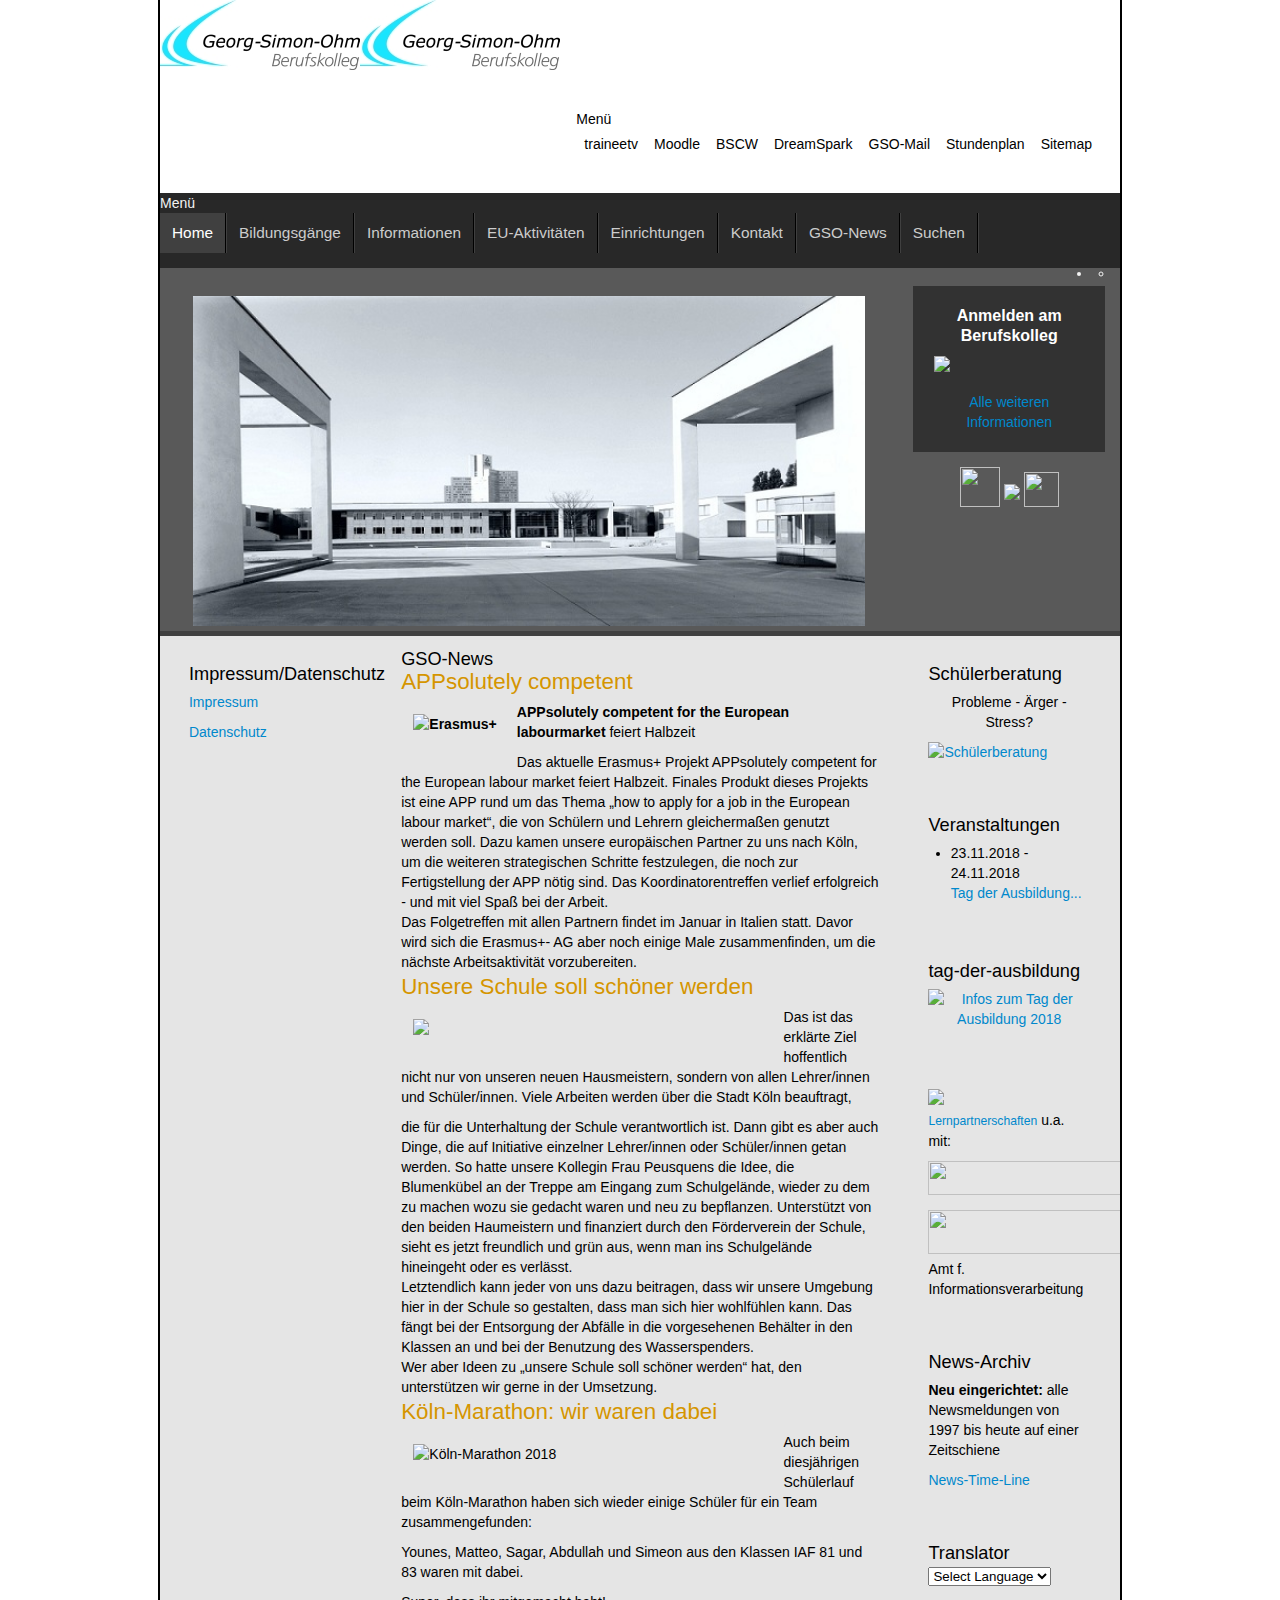
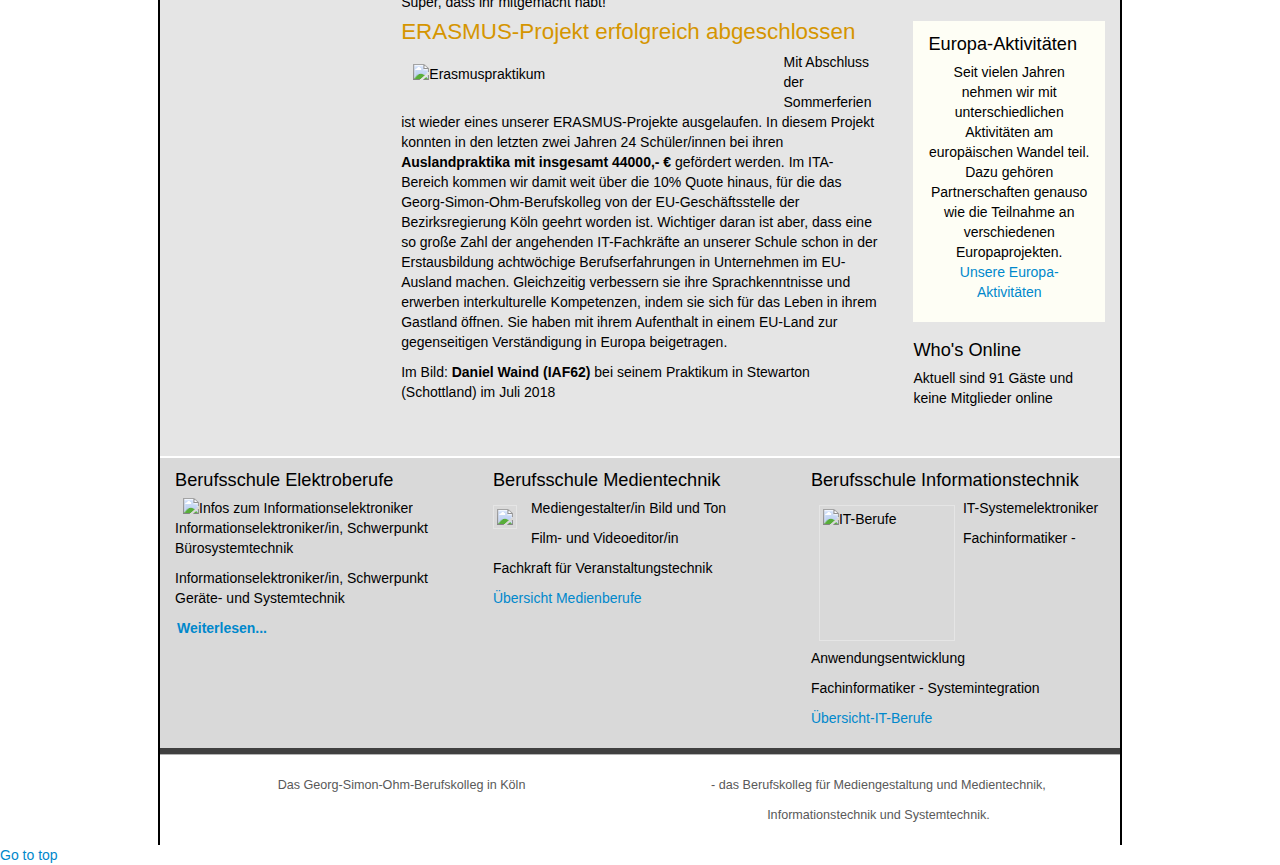
==== commit 837b88af: "diesdas" ====
--- a/Anwendung/webapp/index.html
+++ b/Anwendung/webapp/index.html
@@ -6,19 +6,7 @@
   <meta name="keywords" content="GSO, GSO Köln, GSO Koeln, Georg Simon Ohm, Georg-Simon-Ohm-Berufskolleg, Georg-Simon-Ohm-Berufsschule, Medienschule, Medienberufsschule, Köln, Fachinformatiker, Mediengestalter Bild- und Ton, Informatik, Medientechnik, Fachschule, Fachschule für Technische Informatik, Technikerfachschule, BK13, Informationstechnische Assistenten, ITAs, Berufsfachschule, Berufskolleg, Medienberufskolleg, Medientechnik, Mediengestaltung, Abendschule, Meisterbafög, Erwachsenenweiterbildung, berufliche Weiterbildung, Informatik, Informatiker, staatliche geprüfter Informatiker, Techniker Fachrichtung Informatik Schwerpunkt technische Informatik, Computertechnik, Vollzeit, Teilzeit, Abendschule, abgeschlossene Ausbildung, berufliche Weiterbildung, ohne Gebühren, kostenlos, Alternative zum Studium, Fachhochschulreife, FH-Reife, FHR, AHR, Allgemeine Hochschulreife, Förderung, " />
   <meta name="description" content="Das Georg-Simon-Ohm-Berufskolleg ist das Kölner Berufskolleg für die Bereiche Informations- und Kommunikationstechnik, Medientechnik und Mediengestaltung." />
   <title>Georg-Simon-Ohm-Berufskolleg in Köln</title>
-  <!-- <link href="/templates/jsn_epic_pro/favicon.ico" rel="shortcut icon" type="image/vnd.microsoft.icon" />
-  <link rel="stylesheet" href="imageshow.css" type="text/css" />
-  <link rel="stylesheet" href="/plugins/system/jsntplframework/assets/3rd-party/bootstrap/css/bootstrap-frontend.min.css" type="text/css" />
-  <link rel="stylesheet" href="/plugins/system/jsntplframework/assets/3rd-party/bootstrap/css/bootstrap-responsive-frontend.min.css" type="text/css" />
-  <link rel="stylesheet" href="/templates/system/css/system.css" type="text/css" />
-  <link rel="stylesheet" href="/templates/system/css/general.css" type="text/css" />
-  <link rel="stylesheet" href="/templates/jsn_epic_pro/css/template.css" type="text/css" />
-  <link rel="stylesheet" href="/templates/jsn_epic_pro/css/template_pro.css" type="text/css" />
-  <link rel="stylesheet" href="/templates/jsn_epic_pro/css/colors/blue.css" type="text/css" />
-  <link rel="stylesheet" href="/templates/jsn_epic_pro/css/styles/business.css" type="text/css" />
-  <link rel="stylesheet" href="/templates/jsn_epic_pro/css/layouts/jsn_wide.css" type="text/css" />
-  <link rel="stylesheet" href="/templates/jsn_epic_pro/css/layouts/jsn_mobile.css" type="text/css" />
-  <link rel="stylesheet" href="modal.css" type="text/css" /> -->
+  
   <link rel="stylesheet" href="css/template.css">
   <link rel="stylesheet" href="css/style.css">
   <link rel="stylesheet" href="css/bootstrap.css">
@@ -483,69 +471,7 @@
 									<div class="box-green icon-star display-desktop jsn-modulecontainer"><div class="jsn-modulecontainer_inner"><div><div><h3 class="jsn-moduletitle"><span class="jsn-moduleicon">Impressum/Datenschutz</span></h3><div class="jsn-modulecontent">
 <div  >
 	<p><a href="/index.php/kontakt/impressum">Impressum</a></p>
-<p><a href="/index.php/kontakt/datenschutz">Datenschutz</a></p></div><div class="clearbreak"></div></div></div></div></div></div><div class="box-green icon-star display-desktop jsn-modulecontainer"><div class="jsn-modulecontainer_inner"><div><div><h3 class="jsn-moduletitle"><span class="jsn-moduleicon">Unsere Info - Broschüre</span></h3><div class="jsn-modulecontent">
-<div  >
-	<p><a href="/infos/bgaenge/GSO-Imagebroschuere2015.pdf" target="_blank" title="Unsere Info-Broschüre"><img src="/images/buttons/gso-flip.jpg" border="0" alt="Unsere Info-Broschüre" title="Unsere Info-Broschüre" width="150" style="display: block; margin-left: auto; margin-right: auto; vertical-align: top; border: 1px solid black;" /></a></p></div><div class="clearbreak"></div></div></div></div></div></div><div class="box-blue icon-star display-desktop jsn-modulecontainer"><div class="jsn-modulecontainer_inner"><div><div><h3 class="jsn-moduletitle"><span class="jsn-moduleicon">Berufsfachschule Mediengestaltung und Informationstechnik</span></h3><div class="jsn-modulecontent">
-<div  >
-	<ul>
-<li>2jähriger Bildungsgang zum Erwerb berufsfeldübergreifender Kenntnisse</li>
-<li>in den Feldern <strong>Elektrotechnik</strong>, <strong>Informationstechnik</strong> und <strong>Mediengestaltung</strong></li>
-<li>sowie der Fachhochschulreife.</li>
-<li>Voraussetzung ist Fachoberschulreife</li>
-</ul>
-<p><a href="/index.php/bildungsgaenge/berufsfachschule">Weitere Infos</a></p></div><div class="clearbreak"></div></div></div></div></div></div><div class="box-blue icon-star display-desktop jsn-modulecontainer"><div class="jsn-modulecontainer_inner"><div><div><h3 class="jsn-moduletitle"><span class="jsn-moduleicon">Informationstechn. Assistent / Informationstechn. Assistentin</span></h3><div class="jsn-modulecontent">
-<div  >
-	<ul>
-<li>Berufsausbildung und Qualifikation zum Studium</li>
-<li>in 3 Jahren</li>
-<li>praxisnah und qualifiziert</li>
-</ul>
-<p><a href="/index.php/bildungsgaenge/informationstechnische-assistenten/berufsausbildung-und-fachhochschulreife">Weitere Infos</a></p></div><div class="clearbreak"></div></div></div></div></div></div><div class="box-blue icon-star jsn-modulecontainer"><div class="jsn-modulecontainer_inner"><div><div><h3 class="jsn-moduletitle"><span class="jsn-moduleicon">trainee.tv - Projekt</span></h3><div class="jsn-modulecontent">
-<div  >
-	<p style="text-align: center;"><a href="http://traineetv.gso-koeln.de/" target="_blank" title="traineetv ein Projekt der Mediengestalter"><img src="/images/buttons/ttv.jpg" border="0" style="margin: 0px auto 8px; display: block;" /></a></p></div><div class="clearbreak"></div></div></div></div></div></div><div class="box-blue icon-star display-desktop jsn-modulecontainer"><div class="jsn-modulecontainer_inner"><div><div><h3 class="jsn-moduletitle"><span class="jsn-moduleicon">Fachschule für Technik</span></h3><div class="jsn-modulecontent">
-<div  >
-	<ul>
-<li>Sie suchen eine berufliche Weiterbildung?</li>
-<li>Sie wollen in höhere Führungspositionen?</li>
-<li>Ausbildung ohne Schulkosten</li>
-</ul>
-<p>Werden Sie Staatlich geprüfter Informatiker/In in Abend- oder Tagesform!</p>
-<p><a href="/index.php/bildungsgaenge/fachschule">Weitere Infos</a></p></div><div class="clearbreak"></div></div></div></div></div></div><div class="box-green icon-star display-desktop jsn-modulecontainer"><div class="jsn-modulecontainer_inner"><div><div><h3 class="jsn-moduletitle"><span class="jsn-moduleicon">Einrichtungen</span></h3><div class="jsn-modulecontent">
-<div  >
-	<table border="0" align="center">
-<tbody>
-<tr>
-<td style="text-align: center;">Microsoft-Academy</td>
-</tr>
-<tr>
-<td align="center" valign="middle"><a href="/index.php/einrichtungen/microsoft-academy"><img src="/images/logos/msdnaa.jpg" border="0" alt="Microsoft-Academy" title="Microsoft-Academy" style="margin-left: auto; margin-right: auto;" /></a></td>
-</tr>
-<tr>
-<td style="text-align: center;">Cisco-Academy</td>
-</tr>
-<tr>
-<td align="center" valign="middle"><a href="/index.php/einrichtungen/cisco-academy"><img src="/images/logos/cisco_k.gif" border="0" alt="Cisco-Academy" title="Cisco-Academy" style="margin-left: auto; margin-right: auto;" /></a></td>
-</tr>
-<tr>
-<td style="text-align: center;">Oracle-Academy</td>
-</tr>
-<tr>
-<td align="center" valign="middle"><a href="/index.php/einrichtungen/oracle-academy"><img src="/images/logos/oracle_k.png" border="0" alt="Oracle-Academy" title="Oracle-Academy" style="margin-left: auto; margin-right: auto;" /></a></td>
-</tr>
-<tr>
-<td style="text-align: center;">aris@school</td>
-</tr>
-<tr>
-<td align="center" valign="middle"><a href="/index.php/einrichtungen/aris-school"><img src="/images/logos/aris_k.jpg" border="0" alt="aris@school" title="aris@school" style="margin-left: auto; margin-right: auto;" /></a></td>
-</tr>
-<tr>
-<td style="text-align: center;">NAO-Robotic-Schule</td>
-</tr>
-<tr>
-<td align="center" valign="middle"><a href="http://www.aldebaran.com/en" target="_blank" title="weitere Infos"><img src="/images/logos/nao.jpg" border="0" alt="NAO Robotic-Schule" title="NAO Robotic-Schule" style="margin-left: auto; margin-right: auto;" /></a></td>
-</tr>
-</tbody>
-</table></div><div class="clearbreak"></div></div></div></div></div></div>
+<p><a href="/index.php/kontakt/datenschutz">Datenschutz</a></p></div></div></div></div></div></div>
 								</div>
 							</div>
 						</div>
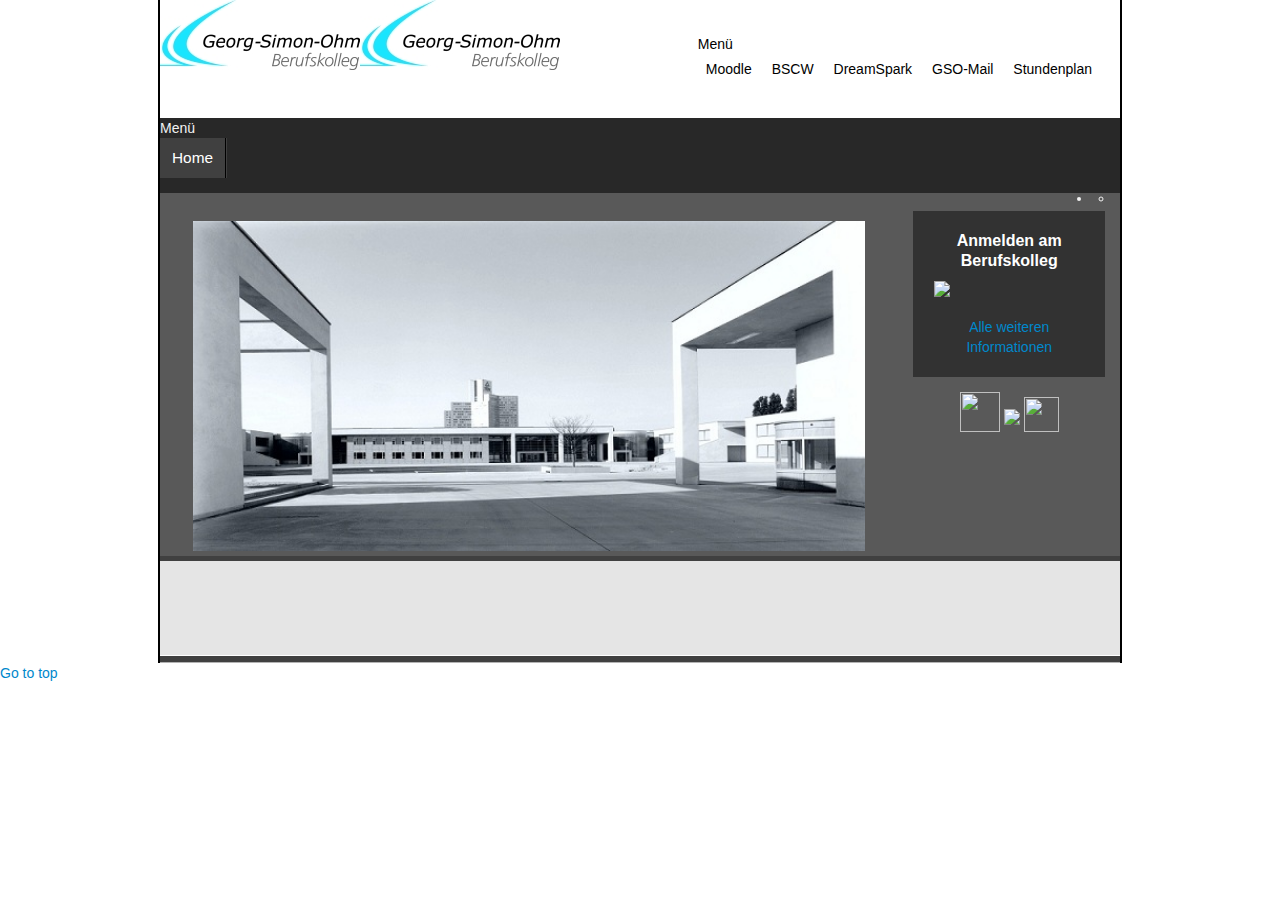
==== commit ab8c1f91: "HTML Cleanup" ====
--- a/Anwendung/webapp/index.html
+++ b/Anwendung/webapp/index.html
@@ -1,568 +1,324 @@
+
+
 <!DOCTYPE html>
 <!-- jsn_epic_pro 6.0.9 -->
 <html lang="de-de" dir="ltr">
-<head>
-  <meta http-equiv="content-type" content="text/html; charset=utf-8" />
-  <meta name="keywords" content="GSO, GSO Köln, GSO Koeln, Georg Simon Ohm, Georg-Simon-Ohm-Berufskolleg, Georg-Simon-Ohm-Berufsschule, Medienschule, Medienberufsschule, Köln, Fachinformatiker, Mediengestalter Bild- und Ton, Informatik, Medientechnik, Fachschule, Fachschule für Technische Informatik, Technikerfachschule, BK13, Informationstechnische Assistenten, ITAs, Berufsfachschule, Berufskolleg, Medienberufskolleg, Medientechnik, Mediengestaltung, Abendschule, Meisterbafög, Erwachsenenweiterbildung, berufliche Weiterbildung, Informatik, Informatiker, staatliche geprüfter Informatiker, Techniker Fachrichtung Informatik Schwerpunkt technische Informatik, Computertechnik, Vollzeit, Teilzeit, Abendschule, abgeschlossene Ausbildung, berufliche Weiterbildung, ohne Gebühren, kostenlos, Alternative zum Studium, Fachhochschulreife, FH-Reife, FHR, AHR, Allgemeine Hochschulreife, Förderung, " />
-  <meta name="description" content="Das Georg-Simon-Ohm-Berufskolleg ist das Kölner Berufskolleg für die Bereiche Informations- und Kommunikationstechnik, Medientechnik und Mediengestaltung." />
-  <title>Georg-Simon-Ohm-Berufskolleg in Köln</title>
-  
-  <link rel="stylesheet" href="css/template.css">
-  <link rel="stylesheet" href="css/style.css">
-  <link rel="stylesheet" href="css/bootstrap.css">
-  <link rel="stylesheet" href="css/bootstrap-res.css">
-  <link rel="stylesheet" href="css/general.css">
-  <link rel="stylesheet" href="css/system.css">
-  <style type="text/css">
-	div.jsn-modulecontainer ul.menu-mainmenu ul,
-	div.jsn-modulecontainer ul.menu-mainmenu ul li {
-		width: 210px;
-	}
-	div.jsn-modulecontainer ul.menu-mainmenu ul ul {
-		margin-left: 209px;
-	}
-	#jsn-pos-toolbar div.jsn-modulecontainer ul.menu-mainmenu ul ul {
-		margin-right: 209px;
-		margin-left : auto
-	}
-	div.jsn-modulecontainer ul.menu-sidemenu ul,
-	div.jsn-modulecontainer ul.menu-sidemenu ul li {
-		width: 210px;
-	}
-	div.jsn-modulecontainer ul.menu-sidemenu li ul {
-		right: -210px;
-	}
-	body.jsn-direction-rtl div.jsn-modulecontainer ul.menu-sidemenu li ul {
-		left: -210px;
-		right: auto;
-	}
-	div.jsn-modulecontainer ul.menu-sidemenu ul ul {
-		margin-left: 209px;
-	}
-#goog-gt-tt {display:none !important;}
-.goog-te-banner-frame {display:none !important;}
-.goog-te-menu-value:hover {text-decoration:none !important;}
-body {top:0 !important;}
-#google_translate_element2 {display:none!important;}
+  <head>
+    <meta http-equiv="content-type" content="text/html; charset=utf-8" />
+    <meta name="keywords" content="GSO, GSO Köln, GSO Koeln, Georg Simon Ohm, Georg-Simon-Ohm-Berufskolleg, Georg-Simon-Ohm-Berufsschule, Medienschule, Medienberufsschule, Köln, Fachinformatiker, Mediengestalter Bild- und Ton, Informatik, Medientechnik, Fachschule, Fachschule für Technische Informatik, Technikerfachschule, BK13, Informationstechnische Assistenten, ITAs, Berufsfachschule, Berufskolleg, Medienberufskolleg, Medientechnik, Mediengestaltung, Abendschule, Meisterbafög, Erwachsenenweiterbildung, berufliche Weiterbildung, Informatik, Informatiker, staatliche geprüfter Informatiker, Techniker Fachrichtung Informatik Schwerpunkt technische Informatik, Computertechnik, Vollzeit, Teilzeit, Abendschule, abgeschlossene Ausbildung, berufliche Weiterbildung, ohne Gebühren, kostenlos, Alternative zum Studium, Fachhochschulreife, FH-Reife, FHR, AHR, Allgemeine Hochschulreife, Förderung, " />
+    <meta name="description" content="Das Georg-Simon-Ohm-Berufskolleg ist das Kölner Berufskolleg für die Bereiche Informations- und Kommunikationstechnik, Medientechnik und Mediengestaltung." />
+    <title>Georg-Simon-Ohm-Berufskolleg in Köln</title>
+    <link rel="stylesheet" href="css/template.css">
+    <link rel="stylesheet" href="css/style.css">
+    <link rel="stylesheet" href="css/bootstrap.css">
+    <link rel="stylesheet" href="css/bootstrap-res.css">
+    <link rel="stylesheet" href="css/general.css">
+    <link rel="stylesheet" href="css/system.css">
+    <style type="text/css">
+      div.jsn-modulecontainer ul.menu-mainmenu ul,
+      div.jsn-modulecontainer ul.menu-mainmenu ul li {
+      width: 210px;
+      }
+      div.jsn-modulecontainer ul.menu-mainmenu ul ul {
+      margin-left: 209px;
+      }
+      #jsn-pos-toolbar div.jsn-modulecontainer ul.menu-mainmenu ul ul {
+      margin-right: 209px;
+      margin-left : auto
+      }
+      div.jsn-modulecontainer ul.menu-sidemenu ul,
+      div.jsn-modulecontainer ul.menu-sidemenu ul li {
+      width: 210px;
+      }
+      div.jsn-modulecontainer ul.menu-sidemenu li ul {
+      right: -210px;
+      }
+      body.jsn-direction-rtl div.jsn-modulecontainer ul.menu-sidemenu li ul {
+      left: -210px;
+      right: auto;
+      }
+      div.jsn-modulecontainer ul.menu-sidemenu ul ul {
+      margin-left: 209px;
+      }
+      #goog-gt-tt {display:none !important;}
+      .goog-te-banner-frame {display:none !important;}
+      .goog-te-menu-value:hover {text-decoration:none !important;}
+      body {top:0 !important;}
+      #google_translate_element2 {display:none!important;}
+      a.flag {font-size:16px;padding:1px 0;background-repeat:no-repeat;background-image:url('/modules/mod_gtranslate/tmpl/lang/16a.png');}
+      a.flag:hover {background-image:url('/modules/mod_gtranslate/tmpl/lang/16.png');}
+      a.flag img {border:0;}
+      a.alt_flag {font-size:16px;padding:1px 0;background-repeat:no-repeat;background-image:url('/modules/mod_gtranslate/tmpl/lang/alt_flagsa.png');}
+      a.alt_flag:hover {background-image:url('/modules/mod_gtranslate/tmpl/lang/alt_flags.png');}
+      a.alt_flag img {border:0;}
+    </style>
+    <!-- <script src="/media/system/js/mootools-core.js" type="text/javascript"></script>
+      <script src="/media/system/js/core.js" type="text/javascript"></script>
+      <script src="/media/system/js/caption.js" type="text/javascript"></script>
+      <script src="/media/system/js/mootools-more.js" type="text/javascript"></script>
+      <script src="/components/com_imageshow/assets/js/swfobject.js" type="text/javascript"></script>
+      <script src="/components/com_imageshow/assets/js/jsn_is_extultils.js" type="text/javascript"></script>
+      <script src="/components/com_imageshow/assets/js/jsn_is_imageshow.js" type="text/javascript"></script>
+      <script src="/plugins/system/jsntplframework/assets/joomlashine/js/noconflict.js" type="text/javascript"></script>
+      <script src="/plugins/system/jsntplframework/assets/joomlashine/js/utils.js" type="text/javascript"></script>
+      <script src="/templates/jsn_epic_pro/js/jsn_template.js" type="text/javascript"></script>
+      <script src="/media/system/js/modal.js" type="text/javascript"></script> -->
+    <script type="text/javascript">
+      window.addEvent('load', function() {
+      				new JCaption('img.caption');
+      			});
+      				window.addEvent('domready', function(){
+      	    			JSNISImageShow.alternativeContent();	
+      	    		});
+      			
+      				JSNTemplate.initTemplate({
+      					templatePrefix			: "jsn_epic_pro_",
+      					templatePath			: "/templates/jsn_epic_pro",
+      					enableRTL				: 0,
+      					enableGotopLink			: 1,
+      					enableMobile			: 1,
+      					enableMobileMenuSticky	: 1,
+      					enableDesktopMenuSticky	: 1,
+      					responsiveLayout		: ["mobile","wide"]
+      				});
+      			
+      		window.addEvent('domready', function() {
+      
+      			SqueezeBox.initialize({});
+      			SqueezeBox.assign($$('a.modal'), {
+      				parse: 'rel'
+      			});
+      		});
+        
+    </script>
+    <meta name="viewport" content="width=device-width, initial-scale=1.0, maximum-scale=2.0" />
+    <!-- html5.js and respond.min.js for IE less than 9 -->
+    <!--[if lt IE 9]>
+    <script src="http://html5shim.googlecode.com/svn/trunk/html5.js"></script>
+    <script src="/plugins/system/jsntplframework/assets/3rd-party/respond/respond.min.js"></script>
+    <![endif]-->
+  </head>
+  <body id="jsn-master" class="jsn-textstyle-business jsn-color-blue jsn-direction-ltr jsn-responsive jsn-mobile jsn-joomla-25  jsn-com-content jsn-view-featured jsn-itemid-435 jsn-homepage">
+    <a name="top" id="top"></a>
+    <div id="jsn-page" class="container">
+      <div id="jsn-page-inner">
+        <div id="jsn-header">
+          <div id="jsn-logo" class="pull-left">
+            <a href="/index.php" title="Das Medien- und IT-Berufskolleg in Köln"><img src="img/gso-bk-logo.jpg" alt="Das Medien- und IT-Berufskolleg in Köln" id="jsn-logo-mobile" /><img src="img/gso-bk-logo.jpg" alt="Das Medien- und IT-Berufskolleg in Köln" id="jsn-logo-desktop" /></a>				
+          </div>
+          <div id="jsn-headerright" class="pull-right">
+            <div id="jsn-pos-top" class="pull-left">
+              <div class=" jsn-modulecontainer">
+                <div class="jsn-modulecontainer_inner">
+                  <div class="jsn-modulecontent">
+                    <span class="jsn-menu-toggle">Menü</span>
+                    <ul class="menu-topmenu menu-iconmenu">
+                      <li  class="icon-display">		<a class="" href="https://moodle.gso-koeln.de" target="_blank" >
+                        <span>
+                        Moodle			</span>
+                        </a>
+                      </li>
+                      <li  class="icon-folder">		<a class="" href="https://it.gso-koeln.de/bscw/bscw.cgi" target="_blank" >
+                        <span>
+                        BSCW			</span>
+                        </a>
+                      </li>
+                      <li  class="icon-download">		<a class="" href="https://e5.onthehub.com/WebStore/Security/Signin.aspx?ws=8ccc57f0-6c9b-e011-969d-0030487d8897&vsro=8&rurl=%2fWebStore%2fProductsByMajorVersionList.aspx%3fws%3d8ccc57f0-6c9b-e011-969d-0030487d8897%26vsro%3d8&JSEnabled=1" target="_blank" >
+                        <span>
+                        DreamSpark			</span>
+                        </a>
+                      </li>
+                      <li  class="icon-mail">		<a class="" href="https://kolab.gso-koeln.de/" target="_blank" >
+                        <span>
+                        GSO-Mail			</span>
+                        </a>
+                      </li>
+                      <li  class="icon-calendar">		<a class="" href="https://webuntis.krzn.de/WebUntis/?school=K175055" target="_blank" >
+                        <span>
+                        Stundenplan			</span>
+                        </a>
+                      </li>
+                    </ul>
+                    <div class="clearbreak"></div>
+                  </div>
+                </div>
+              </div>
+              <div class="clearbreak"></div>
+            </div>
+          </div>
+          <div class="clearbreak"></div>
+        </div>
+        <div id="jsn-body">
+          <div id="jsn-menu">
+            <div id="jsn-pos-mainmenu">
+              <div class=" jsn-modulecontainer">
+                <div class="jsn-modulecontainer_inner">
+                  <div class="jsn-modulecontent">
 
-        a.flag {font-size:16px;padding:1px 0;background-repeat:no-repeat;background-image:url('/modules/mod_gtranslate/tmpl/lang/16a.png');}
-        a.flag:hover {background-image:url('/modules/mod_gtranslate/tmpl/lang/16.png');}
-        a.flag img {border:0;}
-        a.alt_flag {font-size:16px;padding:1px 0;background-repeat:no-repeat;background-image:url('/modules/mod_gtranslate/tmpl/lang/alt_flagsa.png');}
-        a.alt_flag:hover {background-image:url('/modules/mod_gtranslate/tmpl/lang/alt_flags.png');}
-        a.alt_flag img {border:0;}
-    
-  </style>
-  <!-- <script src="/media/system/js/mootools-core.js" type="text/javascript"></script>
-  <script src="/media/system/js/core.js" type="text/javascript"></script>
-  <script src="/media/system/js/caption.js" type="text/javascript"></script>
-  <script src="/media/system/js/mootools-more.js" type="text/javascript"></script>
-  <script src="/components/com_imageshow/assets/js/swfobject.js" type="text/javascript"></script>
-  <script src="/components/com_imageshow/assets/js/jsn_is_extultils.js" type="text/javascript"></script>
-  <script src="/components/com_imageshow/assets/js/jsn_is_imageshow.js" type="text/javascript"></script>
-  <script src="/plugins/system/jsntplframework/assets/joomlashine/js/noconflict.js" type="text/javascript"></script>
-  <script src="/plugins/system/jsntplframework/assets/joomlashine/js/utils.js" type="text/javascript"></script>
-  <script src="/templates/jsn_epic_pro/js/jsn_template.js" type="text/javascript"></script>
-  <script src="/media/system/js/modal.js" type="text/javascript"></script> -->
-  <script type="text/javascript">
-window.addEvent('load', function() {
-				new JCaption('img.caption');
-			});
-				window.addEvent('domready', function(){
-	    			JSNISImageShow.alternativeContent();	
-	    		});
-			
-				JSNTemplate.initTemplate({
-					templatePrefix			: "jsn_epic_pro_",
-					templatePath			: "/templates/jsn_epic_pro",
-					enableRTL				: 0,
-					enableGotopLink			: 1,
-					enableMobile			: 1,
-					enableMobileMenuSticky	: 1,
-					enableDesktopMenuSticky	: 1,
-					responsiveLayout		: ["mobile","wide"]
-				});
-			
-		window.addEvent('domready', function() {
+					<span class="jsn-menu-toggle">Menü</span>
+					<!-- Nav -->
+                    <ul class="menu-mainmenu">
+                      <li  class="current active first icon-home"><a class="current" href="/" title="Start here..." >
+                        <span>
+                        <span class="jsn-menutitle">Home</span><span class="jsn-menudescription">Start here...</span>	</span>
+                        </a>
+                      </li>
+					</ul>
+					
+                    <div class="clearbreak"></div>
+                  </div>
+                </div>
+              </div>
+            </div>
+            <div id="jsn-sitetoolspanel" class="jsn-include-color pull-right">
+              <ul id="jsn-sitetools-menu">
+                <li class="jsn-sitetool-control">
+                  <a href="javascript:void(0)"></a>
+                  <ul>
+                    <li class="clearafter jsn-selector-color jsn-color1">
+                      <a id="jsn-selector-blue" title="Farbe wählen: Blau" href="#" onclick="javascript: JSNUtils.setTemplateAttribute('jsn_epic_pro_','color','blue'); return false;"  class="current"></a>
+                    </li>
+                  </ul>
+                </li>
+              </ul>
+            </div>
+            <span id="jsn-desktopswitch">
+            <a href="#" onclick="javascript: JSNUtils.setTemplateAttribute('jsn_epic_pro_','mobile','no'); return false;"></a>
+            </span>
+            <span id="jsn-mobileswitch">
+            <a href="#" onclick="javascript: JSNUtils.setTemplateAttribute('jsn_epic_pro_','mobile','yes'); return false;"></a>
+            </span>
+            <div class="clearbreak"></div>
+          </div>
+          <div id="jsn-content-top" class="jsn-haspromoright ">
+            <div id="jsn-promo" class="row-fluid">
+              <div id="jsn-pos-promo" class="span9 order1 ">
+                <div class="display-desktop jsn-modulecontainer">
+                  <div class="jsn-modulecontainer_inner">
+                    <div>
+                      <div>
+                        <div class="jsn-modulecontent">
+                          <div  >
+                            <p> <br /><img src="img/gso-wall.jpg" border="0" alt="gso-wall" width="672" height="330" style="display: block; margin-left: auto; margin-right: auto;" /></p>
+                          </div>
+                          <div class="clearbreak"></div>
+                        </div>
+                      </div>
+                    </div>
+                  </div>
+                </div>
+              </div>
+              <div id="jsn-pos-promo-right" class="span3 order2 ">
+                <div class="box-grey display-desktop jsn-modulecontainer">
+                  <div class="jsn-modulecontainer_inner">
+                    <div>
+                      <div>
+                        <div class="jsn-modulecontent">
+                          <div  >
+                            <p style="text-align: center;"><span style="color: #ffffff; font-size: medium;"><strong> Anmelden am Berufskolleg</strong></span></p>
+                            <p style="text-align: center;"><a href="/index.php/bildungsgaenge/anmeldungen"><span class="system-pagebreak"><img src="/images/logos/schueler_online_240x89.jpg" border="0" width="150" style="display: block; margin-left: auto; margin-right: auto;" /></span></a><br /> <a href="/index.php/bildungsgaenge/anmeldungen"><span class="system-pagebreak">Alle weiteren Informationen</span></a></p>
+                          </div>
+                          <div class="clearbreak"></div>
+                        </div>
+                      </div>
+                    </div>
+                  </div>
+                </div>
+                <div class=" jsn-modulecontainer">
+                  <div class="jsn-modulecontainer_inner">
+                    <div>
+                      <div>
+                        <div class="jsn-modulecontent">
+                          <div  >
+                            <p> </p>
+                            <p style="text-align: center;"> <a href="https://www.facebook.com/gso.koeln" target="_blank" title="Unser GSO-Kanal" style="font-size: 12.16px;"><img src="/images/logos/facebook.png" border="0" width="40" height="40" /></a>  <a href="http://www.youtube.com/results?search_query=gso+k%C3%B6ln&amp;oq=gso+k%C3%B6ln" target="_blank" title="Videos aus unserer Schule und von unseren Schülern" style="font-size: 12.16px;"><img src="/images/logos/YouTube_Logo.svg.png" border="0" width="90" style="margin-top: 7px; margin-bottom: 7px;" /></a>  <a href="http://de.wikipedia.org/wiki/Georg-Simon-Ohm-Berufskolleg" target="_blank" title="Unsere Schule in Wikipedia" style="font-size: 12.16px;"><img src="/images/logos/103px-Wikipedia-logo-v2.svg.png" border="0" width="35" height="35" /></a></p>
+                          </div>
+                          <div class="clearbreak"></div>
+                        </div>
+                      </div>
+                    </div>
+                  </div>
+                </div>
+              </div>
+              <div class="clearbreak"></div>
+            </div>
+          </div>
+          <div id="jsn-content" class="jsn-hasleft jsn-hasright ">
+            <div id="jsn-content_inner">
+              <div id="jsn-content_inner1">
+                <div id="jsn-content_inner2">
+                  <div id="jsn-content_inner3">
+                    <div id="jsn-content_inner4">
+                      <div id="jsn-content_inner5">
+                        <div id="jsn-content_inner6">
+                          <div id="jsn-content_inner7" class="row-fluid">
+                            <div id="jsn-maincontent" class="span6 order2 offset3 row-fluid">
+                              <div id="jsn-maincontent_inner">
+                                <div id="jsn-maincontent_inner1">
+                                  <div id="jsn-maincontent_inner2">
+                                    <div id="jsn-maincontent_inner3">
+                                      <div id="jsn-maincontent_inner4">
+                                        <div id="jsn-centercol" class="span12 order1 ">
+                                          <div id="jsn-centercol_inner">
+                                            <div id="jsn-mainbody-content" class=" jsn-hasmainbodytop jsn-hasmainbody">
+                                              <div id="jsn-pos-mainbody-top" class="jsn-modulescontainer jsn-horizontallayout jsn-modulescontainer1 row-fluid">
+                                                <div class=" jsn-modulecontainer span12">
+                                                  <div class="jsn-modulecontainer_inner">
+                                                    <div>
+                                                     
+                                                    </div>
+                                                  </div>
+                                                </div>
+                                              </div>
+                                              <div id="jsn-mainbody">
+                                                <div id="system-message-container"></div>
+                                                <div class="com-content ">
+                                                  <div class="front-page-blog">
+                                                  </div>
+                                                </div>
+                                              </div>
+                                            </div>
+                                          </div>
+                                        </div>
+                                        <!-- end centercol -->
+                                      </div>
+                                    </div>
+                                  </div>
+                                </div>
+                              </div>
+                            </div>
+                            <!-- end jsn-maincontent -->
+                            <div id="jsn-leftsidecontent" class="span3 order1 offset-9">
+                              <div id="jsn-leftsidecontent_inner">
+								  <!-- Left Content -->
+                              </div>
+                            </div>
+                            <div id="jsn-rightsidecontent" class="span3 order3 ">
+                              <div id="jsn-rightsidecontent_inner">
+								  <!-- Right Content -->
+                              </div>
+                            </div>
+                          </div>
+                        </div>
+                      </div>
+                    </div>
+                  </div>
+                </div>
+              </div>
+            </div>
+          </div>
+          <div id="jsn-content-bottom">
+			  <!-- Bottom-Content -->
+          </div>
+        </div>
+        <div id="jsn-footer">
+			<!-- Footer -->
+        </div>
+      </div>
+    </div>
+    <a id="jsn-gotoplink" href="/#top">
+    <span>Go to top</span>
+    </a>
+  </body>
+</html>
 
-			SqueezeBox.initialize({});
-			SqueezeBox.assign($$('a.modal'), {
-				parse: 'rel'
-			});
-		});
-  </script>
-  <meta name="viewport" content="width=device-width, initial-scale=1.0, maximum-scale=2.0" />
-
-	<!-- html5.js and respond.min.js for IE less than 9 -->
-	<!--[if lt IE 9]>
-		<script src="http://html5shim.googlecode.com/svn/trunk/html5.js"></script>
-		<script src="/plugins/system/jsntplframework/assets/3rd-party/respond/respond.min.js"></script>
-	<![endif]-->
-	</head>
-<body id="jsn-master" class="jsn-textstyle-business jsn-color-blue jsn-direction-ltr jsn-responsive jsn-mobile jsn-joomla-25  jsn-com-content jsn-view-featured jsn-itemid-435 jsn-homepage">
-	<a name="top" id="top"></a>
-		<div id="jsn-page" class="container">
-		<div id="jsn-page-inner">
-					<div id="jsn-header">
-				<div id="jsn-logo" class="pull-left">
-				<a href="/index.php" title="Das Medien- und IT-Berufskolleg in Köln"><img src="img/gso-bk-logo.jpg" alt="Das Medien- und IT-Berufskolleg in Köln" id="jsn-logo-mobile" /><img src="img/gso-bk-logo.jpg" alt="Das Medien- und IT-Berufskolleg in Köln" id="jsn-logo-desktop" /></a>				</div>
-				<div id="jsn-headerright" class="pull-right">
-									<div id="jsn-pos-top" class="pull-left">
-						<div class=" jsn-modulecontainer"><div class="jsn-modulecontainer_inner"><div class="jsn-modulecontent"><span class="jsn-menu-toggle">Menü</span>
-<ul class="menu-topmenu menu-iconmenu">
-<li  class="first icon-selection">		<a class="" href="http://traineetv.gso-koeln.de" target="_blank" >
-			<span>
-			traineetv			</span>
-		</a>
-</li><li  class="icon-display">		<a class="" href="https://moodle.gso-koeln.de" target="_blank" >
-			<span>
-			Moodle			</span>
-		</a>
-</li><li  class="icon-folder">		<a class="" href="https://it.gso-koeln.de/bscw/bscw.cgi" target="_blank" >
-			<span>
-			BSCW			</span>
-		</a>
-</li><li  class="icon-download">		<a class="" href="https://e5.onthehub.com/WebStore/Security/Signin.aspx?ws=8ccc57f0-6c9b-e011-969d-0030487d8897&vsro=8&rurl=%2fWebStore%2fProductsByMajorVersionList.aspx%3fws%3d8ccc57f0-6c9b-e011-969d-0030487d8897%26vsro%3d8&JSEnabled=1" target="_blank" >
-			<span>
-			DreamSpark			</span>
-		</a>
-</li><li  class="icon-mail">		<a class="" href="https://kolab.gso-koeln.de/" target="_blank" >
-			<span>
-			GSO-Mail			</span>
-		</a>
-</li><li  class="icon-calendar">		<a class="" href="https://webuntis.krzn.de/WebUntis/?school=K175055" target="_blank" >
-			<span>
-			Stundenplan			</span>
-		</a>
-</li><li  class="last icon-star"><a  href="/index.php/sitemap" >
-	<span>
-		Sitemap	</span>
-</a></li></ul><div class="clearbreak"></div></div></div></div>
-						<div class="clearbreak"></div>
-					</div>
-								</div>
-				<div class="clearbreak"></div>
-			</div>
-			<div id="jsn-body">
-							<div id="jsn-menu">
-									<div id="jsn-pos-mainmenu">
-						<div class=" jsn-modulecontainer"><div class="jsn-modulecontainer_inner"><div class="jsn-modulecontent"><span class="jsn-menu-toggle">Menü</span>
-<ul class="menu-mainmenu">
-<li  class="current active first icon-home"><a class="current" href="/" title="Start here..." >
-	<span>
-		<span class="jsn-menutitle">Home</span><span class="jsn-menudescription">Start here...</span>	</span>
-</a></li><li  class="parent icon-image"><a  href="/index.php/bildungsgaenge" title="Incredible must-see stuff..." >
-	<span>
-		<span class="jsn-menutitle">Bildungsgänge</span><span class="jsn-menudescription">Incredible must-see stuff...</span>	</span>
-</a><span class="jsn-menu-toggle"></span><ul><li  class="parent first"><a  href="/index.php/bildungsgaenge/berufsschule" >
-	<span>
-		Berufsschule	</span>
-</a><ul><li  class="first"><a  href="/index.php/bildungsgaenge/berufsschule/mediengestalter" >
-	<span>
-		Mediengestalter	</span>
-</a></li><li ><a  href="/index.php/bildungsgaenge/berufsschule/filmeditoren" >
-	<span>
-		Filmeditoren	</span>
-</a></li><li ><a  href="/index.php/bildungsgaenge/berufsschule/fachkraft-fuer-veranstaltungstechnik" >
-	<span>
-		Fachkraft für Veranstaltungstechnik	</span>
-</a></li><li ><a  href="/index.php/bildungsgaenge/berufsschule/fachinformatiker" >
-	<span>
-		Fachinformatiker	</span>
-</a></li><li ><a  href="/index.php/bildungsgaenge/berufsschule/systemelektroniker" >
-	<span>
-		Systemelektroniker	</span>
-</a></li><li  class="last"><a  href="/index.php/bildungsgaenge/berufsschule/informationselektroniker-in" >
-	<span>
-		Informationselektroniker/-in	</span>
-</a></li></ul></li><li  class="parent"><a  href="/index.php/bildungsgaenge/berufsfachschule" >
-	<span>
-		Berufsfachschule	</span>
-</a><ul><li  class="first"><a  href="/index.php/bildungsgaenge/berufsfachschule/die-berufsfachschule-für-technik" >
-	<span>
-		Die Berufsfachschule für Technik	</span>
-</a></li><li  class="last"><a  href="/index.php/bildungsgaenge/berufsfachschule/die-berufsfachschule-für-gestaltung" >
-	<span>
-		Die Berufsfachschule für Gestaltung	</span>
-</a></li></ul></li><li  class="parent"><a  href="/index.php/bildungsgaenge/informationstechnische-assistenten" >
-	<span>
-		Informationstechnische Assistenten	</span>
-</a><ul><li  class="first"><a  href="/index.php/bildungsgaenge/informationstechnische-assistenten/berufsausbildung-und-fachhochschulreife" >
-	<span>
-		Berufsausbildung und Fachhochschulreife	</span>
-</a></li><li  class="last"><a  href="/index.php/bildungsgaenge/informationstechnische-assistenten/berufsausbildung-und-abitur" >
-	<span>
-		Berufsausbildung und Abitur	</span>
-</a></li></ul></li><li ><a  href="/index.php/bildungsgaenge/fachoberschule" >
-	<span>
-		Fachoberschule	</span>
-</a></li><li ><a  href="/index.php/bildungsgaenge/fachschule" >
-	<span>
-		Fachschule	</span>
-</a></li><li  class="last"><a  href="/index.php/bildungsgaenge/anmeldungen" >
-	<span>
-		Anmeldungen	</span>
-</a></li></ul></li><li  class="parent icon-selection"><a  href="/index.php/informationen" title="Default content...." >
-	<span>
-		<span class="jsn-menutitle">Informationen</span><span class="jsn-menudescription">Default content....</span>	</span>
-</a><span class="jsn-menu-toggle"></span><ul><li  class="first"><a  href="/index.php/informationen/service" >
-	<span>
-		Service	</span>
-</a></li><li ><a  href="/index.php/informationen/schülerberatung" >
-	<span>
-		Schülerberatung	</span>
-</a></li><li  class="parent"><a  href="/index.php/informationen/projekte" >
-	<span>
-		Projekte	</span>
-</a><ul><li  class="first"><a  href="/index.php/informationen/projekte/gesunde-und-saubere-schule" >
-	<span>
-		Gesunde und saubere Schule	</span>
-</a></li><li ><a  href="/index.php/informationen/projekte/wintersportseminar" >
-	<span>
-		Wintersportseminar	</span>
-</a></li><li  class="last"><a  href="/index.php/informationen/projekte/bundeswettbewerb-fremdsprachen" >
-	<span>
-		Bundeswettbewerb Fremdsprachen	</span>
-</a></li></ul></li><li ><a  href="/index.php/informationen/schulnetz" >
-	<span>
-		Schulnetz	</span>
-</a></li><li  class="parent"><a  href="/index.php/informationen/schularchiv" >
-	<span>
-		Schularchiv	</span>
-</a><ul><li  class="first"><a  href="/index.php/informationen/schularchiv/unsere-schulchronik" >
-	<span>
-		Unsere Schulchronik	</span>
-</a></li><li ><a  href="/index.php/informationen/schularchiv/selbststaendige-schule" >
-	<span>
-		Selbstständige Schule	</span>
-</a></li><li ><a  href="/index.php/informationen/schularchiv/schulneubau" >
-	<span>
-		Schulneubau	</span>
-</a></li><li ><a  href="/index.php/informationen/schularchiv/arbeitsgemeinschaften" >
-	<span>
-		Arbeitsgemeinschaften	</span>
-</a></li><li ><a  href="/index.php/informationen/schularchiv/die-gso-webseiten" >
-	<span>
-		Die GSO-Webseiten	</span>
-</a></li><li  class="last"><a  href="/index.php/informationen/schularchiv/archivierte-gso-news" >
-	<span>
-		archivierte GSO-News	</span>
-</a></li></ul></li><li ><a  href="/index.php/informationen/unser-schulname" >
-	<span>
-		Unser Schulname	</span>
-</a></li><li  class="last"><a  href="/index.php/informationen/sponsoren-und-partner" >
-	<span>
-		Sponsoren und Partner	</span>
-</a></li></ul></li><li ><a  href="/index.php/eu-aktivitaeten" >
-	<span>
-		EU-Aktivitäten	</span>
-</a></li><li  class="parent icon-star"><a  href="/index.php/einrichtungen" title="Available nowhere else..." >
-	<span>
-		<span class="jsn-menutitle">Einrichtungen</span><span class="jsn-menudescription">Available nowhere else...</span>	</span>
-</a><span class="jsn-menu-toggle"></span><ul><li  class="first"><a  href="/index.php/einrichtungen/foerderverein" >
-	<span>
-		Förderverein	</span>
-</a></li><li ><a  href="/index.php/einrichtungen/it-support" >
-	<span>
-		IT-Support	</span>
-</a></li><li ><a  href="/index.php/einrichtungen/pc-werkstatt" >
-	<span>
-		PC-Werkstatt	</span>
-</a></li><li ><a  href="/index.php/einrichtungen/cisco-academy" >
-	<span>
-		Cisco-Academy	</span>
-</a></li><li ><a  href="/index.php/einrichtungen/microsoft-academy" >
-	<span>
-		Microsoft-Academy	</span>
-</a></li><li ><a  href="/index.php/einrichtungen/oracle-academy" >
-	<span>
-		Oracle Academy	</span>
-</a></li><li  class="last"><a  href="/index.php/einrichtungen/aris-school" >
-	<span>
-		aris@school	</span>
-</a></li></ul></li><li  class="parent"><a  href="/index.php/kontakt" >
-	<span>
-		Kontakt	</span>
-</a><span class="jsn-menu-toggle"></span><ul><li  class="first"><a  href="/index.php/kontakt/adressen" >
-	<span>
-		Adressen	</span>
-</a></li><li ><a  href="/index.php/kontakt/oeffnungszeiten-des-sekretariats" >
-	<span>
-		Öffnungszeiten des Sekretariats	</span>
-</a></li><li ><a  href="/index.php/kontakt/anfahrt" >
-	<span>
-		Anfahrt	</span>
-</a></li><li ><a  href="/index.php/kontakt/schulleitung" >
-	<span>
-		Schulleitung	</span>
-</a></li><li ><a  href="/index.php/kontakt/lehrer" >
-	<span>
-		Lehrer	</span>
-</a></li><li ><a  href="/index.php/kontakt/impressum" >
-	<span>
-		Impressum	</span>
-</a></li><li  class="last"><a  href="/index.php/kontakt/datenschutz" >
-	<span>
-		Datenschutz	</span>
-</a></li></ul></li><li  class="parent"><a  href="/index.php/gso-news" >
-	<span>
-		GSO-News	</span>
-</a><span class="jsn-menu-toggle"></span><ul><li  class="first"><a  href="/index.php/gso-news/timeline-news-archive" >
-	<span>
-		Timeline-News-Archive	</span>
-</a></li><li  class="parent"><a  href="/index.php/gso-news/archivierte-gso-news" >
-	<span>
-		Archivierte GSO-News	</span>
-</a><ul><li  class="first"><a  href="/index.php/gso-news/archivierte-gso-news/gso-news-im-schuljahr-2018-2019" >
-	<span>
-		GSO-News im Schuljahr 2018-2019	</span>
-</a></li><li ><a  href="/index.php/gso-news/archivierte-gso-news/gso-news-im-schuljahr-2017-2018" >
-	<span>
-		GSO-News im Schuljahr 2017-2018	</span>
-</a></li><li ><a  href="/index.php/gso-news/archivierte-gso-news/gso-news-im-schuljahr-2016-2017" >
-	<span>
-		GSO-News im Schuljahr 2016-2017	</span>
-</a></li><li ><a  href="/index.php/gso-news/archivierte-gso-news/gso-news-im-schuljahr-2015-2016" >
-	<span>
-		GSO-News im Schuljahr 2015-2016	</span>
-</a></li><li ><a  href="/index.php/gso-news/archivierte-gso-news/gso-news-im-schuljahr-2014-2015" >
-	<span>
-		GSO-News im Schuljahr 2014-2015	</span>
-</a></li><li ><a  href="/index.php/gso-news/archivierte-gso-news/gso-news-im-schuljahr-2013-2014" >
-	<span>
-		GSO-News im Schuljahr 2013-2014	</span>
-</a></li><li ><a  href="/index.php/gso-news/archivierte-gso-news/gso-news-im-schuljahr-2012-2013" >
-	<span>
-		GSO-News im Schuljahr 2012-2013	</span>
-</a></li><li ><a  href="/index.php/gso-news/archivierte-gso-news/gso-news-im-schuljahr-2011-2012" >
-	<span>
-		GSO-News im Schuljahr 2011-2012	</span>
-</a></li><li ><a  href="/index.php/gso-news/archivierte-gso-news/gso-news-im-schuljahr-2010-2011" >
-	<span>
-		GSO-News im Schuljahr 2010-2011	</span>
-</a></li><li ><a  href="/index.php/gso-news/archivierte-gso-news/gso-news-im-schuljahr-2009-2010" >
-	<span>
-		GSO-News im Schuljahr 2009-2010	</span>
-</a></li><li ><a  href="/index.php/gso-news/archivierte-gso-news/gso-news-im-schuljahr-2008-2009" >
-	<span>
-		GSO-News im Schuljahr 2008-2009	</span>
-</a></li><li ><a  href="/index.php/gso-news/archivierte-gso-news/gso-news-im-schuljahr-2007-2008" >
-	<span>
-		GSO-News im Schuljahr 2007-2008	</span>
-</a></li><li ><a  href="/index.php/gso-news/archivierte-gso-news/gso-news-im-schuljahr-2005-2006" >
-	<span>
-		GSO-News im Schuljahr 2005-2006	</span>
-</a></li><li ><a  href="/index.php/gso-news/archivierte-gso-news/gso-news-im-schuljahr-2004-2005" >
-	<span>
-		GSO-News im Schuljahr 2004-2005	</span>
-</a></li><li ><a  href="/index.php/gso-news/archivierte-gso-news/gso-news-im-schuljahr-2003-2004" >
-	<span>
-		GSO-News im Schuljahr 2003-2004	</span>
-</a></li><li ><a  href="/index.php/gso-news/archivierte-gso-news/gso-news-im-schuljahr-2002-2003" >
-	<span>
-		GSO-News im Schuljahr 2002-2003	</span>
-</a></li><li ><a  href="/index.php/gso-news/archivierte-gso-news/gso-news-im-schuljahr-2001-2002" >
-	<span>
-		GSO-News im Schuljahr 2001-2002	</span>
-</a></li><li ><a  href="/index.php/gso-news/archivierte-gso-news/gso-news-im-schuljahr-2000-2001" >
-	<span>
-		GSO-News im Schuljahr 2000-2001	</span>
-</a></li><li  class="last"><a  href="/index.php/gso-news/archivierte-gso-news/gso-news-im-schuljahr-1999-2000" >
-	<span>
-		GSO-News im Schuljahr 1999-2000	</span>
-</a></li></ul></li></ul></li><li  class="last icon-search"><a  href="/index.php/suchen" >
-	<span>
-		Suchen	</span>
-</a></li></ul><div class="clearbreak"></div></div></div></div>
-					</div>
-												<div id="jsn-sitetoolspanel" class="jsn-include-color pull-right">
-					<ul id="jsn-sitetools-menu">
-						<li class="jsn-sitetool-control">
-						<a href="javascript:void(0)"></a>
-							<ul>
-								<li class="clearafter jsn-selector-color jsn-color1">
-														<a id="jsn-selector-blue" title="Farbe wählen: Blau" href="#" onclick="javascript: JSNUtils.setTemplateAttribute('jsn_epic_pro_','color','blue'); return false;"  class="current"></a>
-													</li>
-							</ul>
-						</li>
-					</ul>
-				</div>
-								<span id="jsn-desktopswitch">
-						<a href="#" onclick="javascript: JSNUtils.setTemplateAttribute('jsn_epic_pro_','mobile','no'); return false;"></a>
-					</span>
-					<span id="jsn-mobileswitch">
-						<a href="#" onclick="javascript: JSNUtils.setTemplateAttribute('jsn_epic_pro_','mobile','yes'); return false;"></a>
-					</span>
-					            <div class="clearbreak"></div>
-				</div>
-							<div id="jsn-content-top" class="jsn-haspromoright ">
-					<div id="jsn-promo" class="row-fluid">
-					                    <div id="jsn-pos-promo" class="span9 order1 ">
-	                        <div class="display-desktop jsn-modulecontainer"><div class="jsn-modulecontainer_inner"><div><div><div class="jsn-modulecontent">
-<div  >
-	<p> <br /><img src="img/gso-wall.jpg" border="0" alt="gso-wall" width="672" height="330" style="display: block; margin-left: auto; margin-right: auto;" /></p></div><div class="clearbreak"></div></div></div></div></div></div>
-	                    </div>
-					                    <div id="jsn-pos-promo-right" class="span3 order2 ">
-							<div class="box-grey display-desktop jsn-modulecontainer"><div class="jsn-modulecontainer_inner"><div><div><div class="jsn-modulecontent">
-<div  >
-	<p style="text-align: center;"><span style="color: #ffffff; font-size: medium;"><strong> Anmelden am Berufskolleg</strong></span></p>
-<p style="text-align: center;"><a href="/index.php/bildungsgaenge/anmeldungen"><span class="system-pagebreak"><img src="/images/logos/schueler_online_240x89.jpg" border="0" width="150" style="display: block; margin-left: auto; margin-right: auto;" /></span></a><br /> <a href="/index.php/bildungsgaenge/anmeldungen"><span class="system-pagebreak">Alle weiteren Informationen</span></a></p></div><div class="clearbreak"></div></div></div></div></div></div><div class=" jsn-modulecontainer"><div class="jsn-modulecontainer_inner"><div><div><div class="jsn-modulecontent">
-<div  >
-	<p> </p>
-<p style="text-align: center;"> <a href="https://www.facebook.com/gso.koeln" target="_blank" title="Unser GSO-Kanal" style="font-size: 12.16px;"><img src="/images/logos/facebook.png" border="0" width="40" height="40" /></a>  <a href="http://www.youtube.com/results?search_query=gso+k%C3%B6ln&amp;oq=gso+k%C3%B6ln" target="_blank" title="Videos aus unserer Schule und von unseren Schülern" style="font-size: 12.16px;"><img src="/images/logos/YouTube_Logo.svg.png" border="0" width="90" style="margin-top: 7px; margin-bottom: 7px;" /></a>  <a href="http://de.wikipedia.org/wiki/Georg-Simon-Ohm-Berufskolleg" target="_blank" title="Unsere Schule in Wikipedia" style="font-size: 12.16px;"><img src="/images/logos/103px-Wikipedia-logo-v2.svg.png" border="0" width="35" height="35" /></a></p></div><div class="clearbreak"></div></div></div></div></div></div>
-	                    </div>
-										<div class="clearbreak"></div>
-					</div>
-								</div>
-			
-				<div id="jsn-content" class="jsn-hasleft jsn-hasright ">
-					<div id="jsn-content_inner"><div id="jsn-content_inner1"><div id="jsn-content_inner2"><div id="jsn-content_inner3"><div id="jsn-content_inner4"><div id="jsn-content_inner5"><div id="jsn-content_inner6"><div id="jsn-content_inner7" class="row-fluid">
-								<div id="jsn-maincontent" class="span6 order2 offset3 row-fluid">
-						<div id="jsn-maincontent_inner"><div id="jsn-maincontent_inner1"><div id="jsn-maincontent_inner2"><div id="jsn-maincontent_inner3"><div id="jsn-maincontent_inner4">
-										<div id="jsn-centercol" class="span12 order1 "><div id="jsn-centercol_inner">
-											<div id="jsn-mainbody-content" class=" jsn-hasmainbodytop jsn-hasmainbody">
-													<div id="jsn-pos-mainbody-top" class="jsn-modulescontainer jsn-horizontallayout jsn-modulescontainer1 row-fluid">
-											<div class=" jsn-modulecontainer span12"><div class="jsn-modulecontainer_inner"><div><div><h3 class="jsn-moduletitle"><span class="jsn-moduleicon">GSO-News</span></h3><div class="jsn-modulecontent"><div class="jsn-mod-newsflash">
-	<div class="jsn-article">
-	<h4 class="contentheading ">
-					APPsolutely competent			</h4>
-<p><strong><img class="text-box" src="/images/2018-11-06app.jpg" border="0" alt="Erasmus+" title="Erasmus+" style="float: left; margin: 0px 8px 8px 0px;" />APPsolutely competent for the European labourmarket</strong> feiert Halbzeit</p>
-<p>Das aktuelle Erasmus+ Projekt APPsolutely competent for the European labour market feiert Halbzeit. Finales Produkt dieses Projekts ist eine APP rund um das Thema „how to apply for a job in the European labour market“, die von Schülern und Lehrern gleichermaßen genutzt werden soll. Dazu kamen unsere europäischen Partner zu uns nach Köln, um die weiteren strategischen Schritte festzulegen, die noch zur Fertigstellung der APP nötig sind. Das Koordinatorentreffen verlief erfolgreich - und mit viel Spaß bei der Arbeit.<br />Das Folgetreffen mit allen Partnern findet im Januar in Italien statt. Davor wird sich die Erasmus+- AG aber noch einige Male zusammenfinden, um die nächste Arbeitsaktivität vorzubereiten.</p></div>	<div class="jsn-article">
-	<h4 class="contentheading ">
-					Unsere Schule soll schöner werden			</h4>
-<p><img class="text-box" src="/images/2018-10-30Schule-soll-schoener-werden.jpg" border="0" width="350" style="float: left; margin: 0px 8px 8px 0px;" />Das ist das erklärte Ziel hoffentlich nicht nur von unseren neuen Hausmeistern, sondern von allen Lehrer/innen und Schüler/innen. Viele Arbeiten werden über die Stadt Köln beauftragt,</p>
-<p>die für die Unterhaltung der Schule verantwortlich ist. Dann gibt es aber auch Dinge, die auf Initiative einzelner Lehrer/innen oder Schüler/innen getan werden. So hatte unsere Kollegin Frau Peusquens die Idee, die Blumenkübel an der Treppe am Eingang zum Schulgelände, wieder zu dem zu machen wozu sie gedacht waren und neu zu bepflanzen. Unterstützt von den beiden Haumeistern und finanziert durch den Förderverein der Schule, sieht es jetzt freundlich und grün aus, wenn man ins Schulgelände hineingeht oder es verlässt.<br />Letztendlich kann jeder von uns dazu beitragen, dass wir unsere Umgebung hier in der Schule so gestalten, dass man sich hier wohlfühlen kann. Das fängt bei der Entsorgung der Abfälle in die vorgesehenen Behälter in den Klassen an und bei der Benutzung des Wasserspenders.<br />Wer aber Ideen zu „unsere Schule soll schöner werden“ hat, den unterstützen wir gerne in der Umsetzung.</p></div>	<div class="jsn-article">
-	<h4 class="contentheading ">
-					Köln-Marathon: wir waren dabei			</h4>
-<p><img class="text-box" src="/images/2018-10-07marathon_schülerlauf2018.jpg" border="0" alt="Köln-Marathon 2018" title="Köln-Marathon 2018" width="350" style="float: left; margin: 0px 8px 8px 0px;" />Auch beim diesjährigen Schülerlauf beim Köln-Marathon haben sich wieder einige Schüler für ein Team zusammengefunden:</p>
-<p>Younes, Matteo, Sagar, Abdullah und Simeon aus den Klassen IAF 81 und 83 waren mit dabei.</p>
-<p> </p>
-<p>Super, dass ihr mitgemacht habt! </p>
-<p> </p>
-<p> </p>
-<p> </p></div>	<div class="jsn-article">
-	<h4 class="contentheading ">
-					ERASMUS-Projekt erfolgreich abgeschlossen			</h4>
-<p><img class="text-box" src="/images/2018-09-26erasmuspraktikum.jpg" border="0" alt="Erasmuspraktikum" title="Erasmuspraktikum" width="350" style="float: left; margin: 0px 8px 8px 0px;" />Mit Abschluss der Sommerferien ist wieder eines unserer ERASMUS-Projekte ausgelaufen. In diesem Projekt konnten in den letzten zwei Jahren 24 Schüler/innen bei ihren<strong> Auslandpraktika mit insgesamt 44000,- €</strong> gefördert werden. Im ITA-Bereich kommen wir damit weit über die 10% Quote hinaus, für die das Georg-Simon-Ohm-Berufskolleg von der EU-Geschäftsstelle der Bezirksregierung Köln geehrt worden ist. Wichtiger daran ist aber, dass eine so große Zahl der angehenden IT-Fachkräfte an unserer Schule schon in der Erstausbildung achtwöchige Berufserfahrungen in Unternehmen im EU-Ausland machen. Gleichzeitig verbessern sie ihre Sprachkenntnisse und erwerben interkulturelle Kompetenzen, indem sie sich für das Leben in ihrem Gastland öffnen. Sie haben mit ihrem Aufenthalt in einem EU-Land zur gegenseitigen Verständigung in Europa beigetragen.</p>
-<p>Im Bild: <strong>Daniel Waind (IAF62)</strong> bei seinem Praktikum in Stewarton (Schottland) im Juli 2018</p></div></div><div class="clearbreak"></div></div></div></div></div></div>
-										</div>
-													<div id="jsn-mainbody">
-											
-<div id="system-message-container">
-</div>
-											<div class="com-content ">
-<div class="front-page-blog">
-		
-			
-			
-		
-	
-	
-</div>
-</div>
-
-										</div>
-												</div>
-				        				</div></div> <!-- end centercol -->
-	        					</div></div></div></div></div></div> <!-- end jsn-maincontent -->
-									<div id="jsn-leftsidecontent" class="span3 order1 offset-9">
-							<div id="jsn-leftsidecontent_inner">
-								<div id="jsn-pos-left">
-									<div class="box-green icon-star display-desktop jsn-modulecontainer"><div class="jsn-modulecontainer_inner"><div><div><h3 class="jsn-moduletitle"><span class="jsn-moduleicon">Impressum/Datenschutz</span></h3><div class="jsn-modulecontent">
-<div  >
-	<p><a href="/index.php/kontakt/impressum">Impressum</a></p>
-<p><a href="/index.php/kontakt/datenschutz">Datenschutz</a></p></div></div></div></div></div></div>
-								</div>
-							</div>
-						</div>
-									<div id="jsn-rightsidecontent" class="span3 order3 ">
-							<div id="jsn-rightsidecontent_inner">
-								<div id="jsn-pos-right">
-									<div class="box-blue icon-star jsn-modulecontainer"><div class="jsn-modulecontainer_inner"><div><div><h3 class="jsn-moduletitle"><span class="jsn-moduleicon">Schülerberatung</span></h3><div class="jsn-modulecontent">
-<div  >
-	<p style="text-align: center;">Probleme - Ärger - Stress?</p>
-<p><a href="/index.php/informationen/1083-schülerberatung"><img src="/images/buttons/beratung.png" border="0" alt="Schülerberatung" style="display: block; margin-left: auto; margin-right: auto;" /></a></p></div><div class="clearbreak"></div></div></div></div></div></div><div class="box-green icon-star  jsn-modulecontainer"><div class="jsn-modulecontainer_inner"><div><div><h3 class="jsn-moduletitle"><span class="jsn-moduleicon">Veranstaltungen</span></h3><div class="jsn-modulecontent"><ul class="eventlistmodbox-green icon-star ">
-   <li>
-      <span class="date">
-      23.11.2018 - 24.11.2018      </span><br />
-      <span class="location">
-               <a href="/index.php/component/eventlist/details/55-tag-der-ausbildung-fuer-medien-und-informationstechnik?Itemid=435">Tag der Ausbildung...</a>
-            </span>
-   </li>
-</ul><div class="clearbreak"></div></div></div></div></div></div><div class="box-green icon-star display-desktop jsn-modulecontainer"><div class="jsn-modulecontainer_inner"><div><div><h3 class="jsn-moduletitle"><span class="jsn-moduleicon">tag-der-ausbildung</span></h3><div class="jsn-modulecontent">
-<div  >
-	<p style="text-align: center;"><a href="/infos/bgaenge/Tag-der-Ausbildung-2018-Programm.pdf" target="_blank" title="Programm zum Tag der Ausbildung 2018 "><img src="/images/Tag-der-Ausbildung-2018-k.jpg" border="0" title="Infos zum Tag der Ausbildung 2018" style="display: block; margin-left: auto; margin-right: auto;" /></a></p></div><div class="clearbreak"></div></div></div></div></div></div><div class="box-green icon-star display-desktop jsn-modulecontainer"><div class="jsn-modulecontainer_inner"><div><div><div class="jsn-modulecontent">
-<div  >
-	<p><img src="/infos/kontakt/foerderverein/KURS-Koeln-logo.png" border="0" /><br /> <a href="http://www.kurs-koeln.de/die-lernpartnerschaften" target="_blank" style="font-size: 12.16px;">Lernpartnerschaften</a> u.a. mit:</p>
-<p><a href="https://www.kramerundcrew.de/" target="_blank"><img src="/infos/kontakt/foerderverein/K&amp;C-Logo.jpg" border="0" width="200" height="34" /></a></p>
-<p><a href="http://www.stadt-koeln.de/service/adressen/amt-fuer-informationsverarbeitung" target="_blank"><img src="/infos/kontakt/foerderverein/STKLOGO.jpg" border="0" width="200" height="44" /></a><br /> Amt f. Informationsverarbeitung</p></div><div class="clearbreak"></div></div></div></div></div></div><div class="box-green icon-star display-desktop jsn-modulecontainer"><div class="jsn-modulecontainer_inner"><div><div><h3 class="jsn-moduletitle"><span class="jsn-moduleicon">News-Archiv</span></h3><div class="jsn-modulecontent">
-<div  >
-	<p><strong>Neu eingerichtet:</strong> alle Newsmeldungen von 1997 bis heute auf einer Zeitschiene</p>
-<p><a href="/index.php/gso-news/timeline-news-archive" title="Newsmeldungs-Archiv">News-Time-Line</a></p></div><div class="clearbreak"></div></div></div></div></div></div><div class="box-green icon-star jsn-modulecontainer"><div class="jsn-modulecontainer_inner"><div><div><h3 class="jsn-moduletitle"><span class="jsn-moduleicon">Translator</span></h3><div class="jsn-modulecontent"><noscript>Javascript is required to use <a href="http://gtranslate.net/">GTranslate</a> <a href="http://gtranslate.net/">multilingual website</a> and <a href="http://gtranslate.net/">translation delivery network</a></noscript>
-
-<script type="text/javascript">
-/* <![CDATA[ */
-eval(function(p,a,c,k,e,r){e=function(c){return(c<a?'':e(parseInt(c/a)))+((c=c%a)>35?String.fromCharCode(c+29):c.toString(36))};if(!''.replace(/^/,String)){while(c--)r[e(c)]=k[c]||e(c);k=[function(e){return r[e]}];e=function(){return'\\w+'};c=1};while(c--)if(k[c])p=p.replace(new RegExp('\\b'+e(c)+'\\b','g'),k[c]);return p}('6 7(a,b){n{4(2.9){3 c=2.9("o");c.p(b,f,f);a.q(c)}g{3 c=2.r();a.s(\'t\'+b,c)}}u(e){}}6 h(a){4(a.8)a=a.8;4(a==\'\')v;3 b=a.w(\'|\')[1];3 c;3 d=2.x(\'y\');z(3 i=0;i<d.5;i++)4(d[i].A==\'B-C-D\')c=d[i];4(2.j(\'k\')==E||2.j(\'k\').l.5==0||c.5==0||c.l.5==0){F(6(){h(a)},G)}g{c.8=b;7(c,\'m\');7(c,\'m\')}}',43,43,'||document|var|if|length|function|GTranslateFireEvent|value|createEvent||||||true|else|doGTranslate||getElementById|google_translate_element2|innerHTML|change|try|HTMLEvents|initEvent|dispatchEvent|createEventObject|fireEvent|on|catch|return|split|getElementsByTagName|select|for|className|goog|te|combo|null|setTimeout|500'.split('|'),0,{}))
-/* ]]> */
-</script>
-
-
-<div id="google_translate_element2"></div>
-<script type="text/javascript">function googleTranslateElementInit2() {new google.translate.TranslateElement({pageLanguage: 'de', autoDisplay: false}, 'google_translate_element2');}</script>
-<script type="text/javascript" src="http://translate.google.com/translate_a/element.js?cb=googleTranslateElementInit2"></script>
-
-<select onchange="doGTranslate(this);"><option value="">Select Language</option><option value="de|de" style="font-weight:bold;background:url('/modules/mod_gtranslate/tmpl/lang/16l.png') no-repeat scroll 0 -176px;padding-left:18px;">German</option><option value="de|sq" style="background:url('/modules/mod_gtranslate/tmpl/lang/16l.png') no-repeat scroll 0 -560px;padding-left:18px;">Albanian</option><option value="de|hy" style="background:url('/modules/mod_gtranslate/tmpl/lang/16l.png') no-repeat scroll 0 -832px;padding-left:18px;">Armenian</option><option value="de|be" style="background:url('/modules/mod_gtranslate/tmpl/lang/16l.png') no-repeat scroll 0 -768px;padding-left:18px;">Belarusian</option><option value="de|bg" style="background:url('/modules/mod_gtranslate/tmpl/lang/16l.png') no-repeat scroll 0 -32px;padding-left:18px;">Bulgarian</option><option value="de|hr" style="background:url('/modules/mod_gtranslate/tmpl/lang/16l.png') no-repeat scroll 0 -80px;padding-left:18px;">Croatian</option><option value="de|cs" style="background:url('/modules/mod_gtranslate/tmpl/lang/16l.png') no-repeat scroll 0 -96px;padding-left:18px;">Czech</option><option value="de|da" style="background:url('/modules/mod_gtranslate/tmpl/lang/16l.png') no-repeat scroll 0 -112px;padding-left:18px;">Danish</option><option value="de|nl" style="background:url('/modules/mod_gtranslate/tmpl/lang/16l.png') no-repeat scroll 0 -128px;padding-left:18px;">Dutch</option><option value="de|en" style="background:url('/modules/mod_gtranslate/tmpl/lang/16l.png') no-repeat scroll 0 -0px;padding-left:18px;">English</option><option value="de|et" style="background:url('/modules/mod_gtranslate/tmpl/lang/16l.png') no-repeat scroll 0 -576px;padding-left:18px;">Estonian</option><option value="de|fi" style="background:url('/modules/mod_gtranslate/tmpl/lang/16l.png') no-repeat scroll 0 -144px;padding-left:18px;">Finnish</option><option value="de|fr" style="background:url('/modules/mod_gtranslate/tmpl/lang/16l.png') no-repeat scroll 0 -160px;padding-left:18px;">French</option><option value="de|el" style="background:url('/modules/mod_gtranslate/tmpl/lang/16l.png') no-repeat scroll 0 -192px;padding-left:18px;">Greek</option><option value="de|hu" style="background:url('/modules/mod_gtranslate/tmpl/lang/16l.png') no-repeat scroll 0 -608px;padding-left:18px;">Hungarian</option><option value="de|is" style="background:url('/modules/mod_gtranslate/tmpl/lang/16l.png') no-repeat scroll 0 -784px;padding-left:18px;">Icelandic</option><option value="de|ga" style="background:url('/modules/mod_gtranslate/tmpl/lang/16l.png') no-repeat scroll 0 -736px;padding-left:18px;">Irish</option><option value="de|it" style="background:url('/modules/mod_gtranslate/tmpl/lang/16l.png') no-repeat scroll 0 -224px;padding-left:18px;">Italian</option><option value="de|ja" style="background:url('/modules/mod_gtranslate/tmpl/lang/16l.png') no-repeat scroll 0 -240px;padding-left:18px;">Japanese</option><option value="de|lt" style="background:url('/modules/mod_gtranslate/tmpl/lang/16l.png') no-repeat scroll 0 -464px;padding-left:18px;">Lithuanian</option><option value="de|no" style="background:url('/modules/mod_gtranslate/tmpl/lang/16l.png') no-repeat scroll 0 -272px;padding-left:18px;">Norwegian</option><option value="de|pl" style="background:url('/modules/mod_gtranslate/tmpl/lang/16l.png') no-repeat scroll 0 -288px;padding-left:18px;">Polish</option><option value="de|ro" style="background:url('/modules/mod_gtranslate/tmpl/lang/16l.png') no-repeat scroll 0 -320px;padding-left:18px;">Romanian</option><option value="de|ru" style="background:url('/modules/mod_gtranslate/tmpl/lang/16l.png') no-repeat scroll 0 -336px;padding-left:18px;">Russian</option><option value="de|sr" style="background:url('/modules/mod_gtranslate/tmpl/lang/16l.png') no-repeat scroll 0 -480px;padding-left:18px;">Serbian</option><option value="de|sk" style="background:url('/modules/mod_gtranslate/tmpl/lang/16l.png') no-repeat scroll 0 -496px;padding-left:18px;">Slovak</option><option value="de|sl" style="background:url('/modules/mod_gtranslate/tmpl/lang/16l.png') no-repeat scroll 0 -512px;padding-left:18px;">Slovenian</option><option value="de|es" style="background:url('/modules/mod_gtranslate/tmpl/lang/16l.png') no-repeat scroll 0 -352px;padding-left:18px;">Spanish</option><option value="de|sv" style="background:url('/modules/mod_gtranslate/tmpl/lang/16l.png') no-repeat scroll 0 -368px;padding-left:18px;">Swedish</option><option value="de|tr" style="background:url('/modules/mod_gtranslate/tmpl/lang/16l.png') no-repeat scroll 0 -656px;padding-left:18px;">Turkish</option><option value="de|uk" style="background:url('/modules/mod_gtranslate/tmpl/lang/16l.png') no-repeat scroll 0 -528px;padding-left:18px;">Ukrainian</option></select><div class="clearbreak"></div></div></div></div></div></div><div class="box-yellow icon-info display-desktop jsn-modulecontainer"><div class="jsn-modulecontainer_inner"><div><div><h3 class="jsn-moduletitle"><span class="jsn-moduleicon">Europa-Aktivitäten</span></h3><div class="jsn-modulecontent">
-<div  >
-	<p class="content-center">Seit vielen Jahren nehmen wir mit unterschiedlichen Aktivitäten am europäischen Wandel teil.<br /> Dazu gehören Partnerschaften genauso wie die Teilnahme an verschiedenen Europaprojekten.<br /><a href="/index.php/eu-aktivitaeten">Unsere Europa-Aktivitäten</a></p></div><div class="clearbreak"></div></div></div></div></div></div><div class="icon-info display-desktop jsn-modulecontainer"><div class="jsn-modulecontainer_inner"><div><div><h3 class="jsn-moduletitle"><span class="jsn-moduleicon">Who's Online</span></h3><div class="jsn-modulecontent">
-			<p>Aktuell sind 91&#160;Gäste und keine Mitglieder online</p>
-
-<div class="clearbreak"></div></div></div></div></div></div>
-								</div>
-							</div>
-						</div>
-				                </div></div></div></div></div></div></div></div>
-	            </div>
-							<div id="jsn-content-bottom">
-					                <div id="jsn-pos-content-bottom" class="jsn-modulescontainer jsn-horizontallayout jsn-modulescontainer3 row-fluid">
-	                	<div class="display-desktop jsn-modulecontainer span4"><div class="jsn-modulecontainer_inner"><div><div><h3 class="jsn-moduletitle"><span class="jsn-moduleicon">Berufsschule Elektroberufe</span></h3><div class="jsn-modulecontent">
-<div  >
-	<p><img src="/images/icons/Setup-icon128.png" border="0" alt="Infos zum Informationselektroniker" title="Infos zum Informationselektroniker" style="float: left; margin-left: 8px; margin-right: 8px;" />Informationselektroniker/in, Schwerpunkt Bürosystemtechnik</p>
-<p>Informationselektroniker/in, Schwerpunkt Geräte- und Systemtechnik</p>
-<p><a href="/index.php/bildungsgaenge/berufsschule/informationselektroniker-in"><span class="link-action">Weiterlesen...</span></a></p></div><div class="clearbreak"></div></div></div></div></div></div><div class="display-desktop jsn-modulecontainer span4"><div class="jsn-modulecontainer_inner"><div><div><h3 class="jsn-moduletitle"><span class="jsn-moduleicon">Berufsschule Medientechnik</span></h3><div class="jsn-modulecontent">
-<div  >
-	<p><img class="image-left image-border" src="/images/buttons/ttv.jpg" border="0" style="float: left;" />Mediengestalter/in Bild und Ton</p>
-<p>Film- und Videoeditor/in</p>
-<p>Fachkraft für Veranstaltungstechnik</p>
-<p><a href="/index.php/bildungsgaenge/92-berufsschule/789-übersicht-medien">Übersicht Medienberufe</a></p></div><div class="clearbreak"></div></div></div></div></div></div><div class="display-desktop jsn-modulecontainer span4"><div class="jsn-modulecontainer_inner"><div><div><h3 class="jsn-moduletitle"><span class="jsn-moduleicon">Berufsschule Informationstechnik</span></h3><div class="jsn-modulecontent">
-<div  >
-	<p><img class="image-border image-left" src="/images/icons/Network-icon128.png" border="0" alt="IT-Berufe" width="128" height="128" style="float: left; margin-left: 8px; margin-right: 8px;" />IT-Systemelektroniker</p>
-<p>Fachinformatiker - Anwendungsentwicklung</p>
-<p>Fachinformatiker - Systemintegration</p>
-<p><a href="/index.php/bildungsgaenge/92-berufsschule/790-übersicht-it-berufe">Übersicht-IT-Berufe</a></p></div><div class="clearbreak"></div></div></div></div></div></div>
-	                </div>
-					            </div>
-						</div>
-							<div id="jsn-footer">
-					<div id="jsn-footermodules" class="jsn-modulescontainer jsn-modulescontainer2 row-fluid">
-										<div id="jsn-pos-footer" class="span6">
-							<div class="display-desktop jsn-modulecontainer"><div class="jsn-modulecontainer_inner"><div class="jsn-modulecontent">
-<div  >
-	<p style="text-align: center;">Das Georg-Simon-Ohm-Berufskolleg in Köln</p></div><div class="clearbreak"></div></div></div></div>
-						</div>
-										<div id="jsn-pos-bottom" class="span6">
-							<div class="display-desktop jsn-modulecontainer"><div class="jsn-modulecontainer_inner"><div class="jsn-modulecontent">
-<div  >
-	<p style="text-align: center;">- das Berufskolleg für Mediengestaltung und Medientechnik,</p>
-<p style="text-align: center;">Informationstechnik und Systemtechnik.</p></div><div class="clearbreak"></div></div></div></div>
-						</div>
-										<div class="clearbreak"></div>
-					</div>
-				</div>
-					</div>
-	</div>
-			<a id="jsn-gotoplink" href="/#top">
-			<span>Go to top</span>
-		</a>
-	
-</body>
-</html>
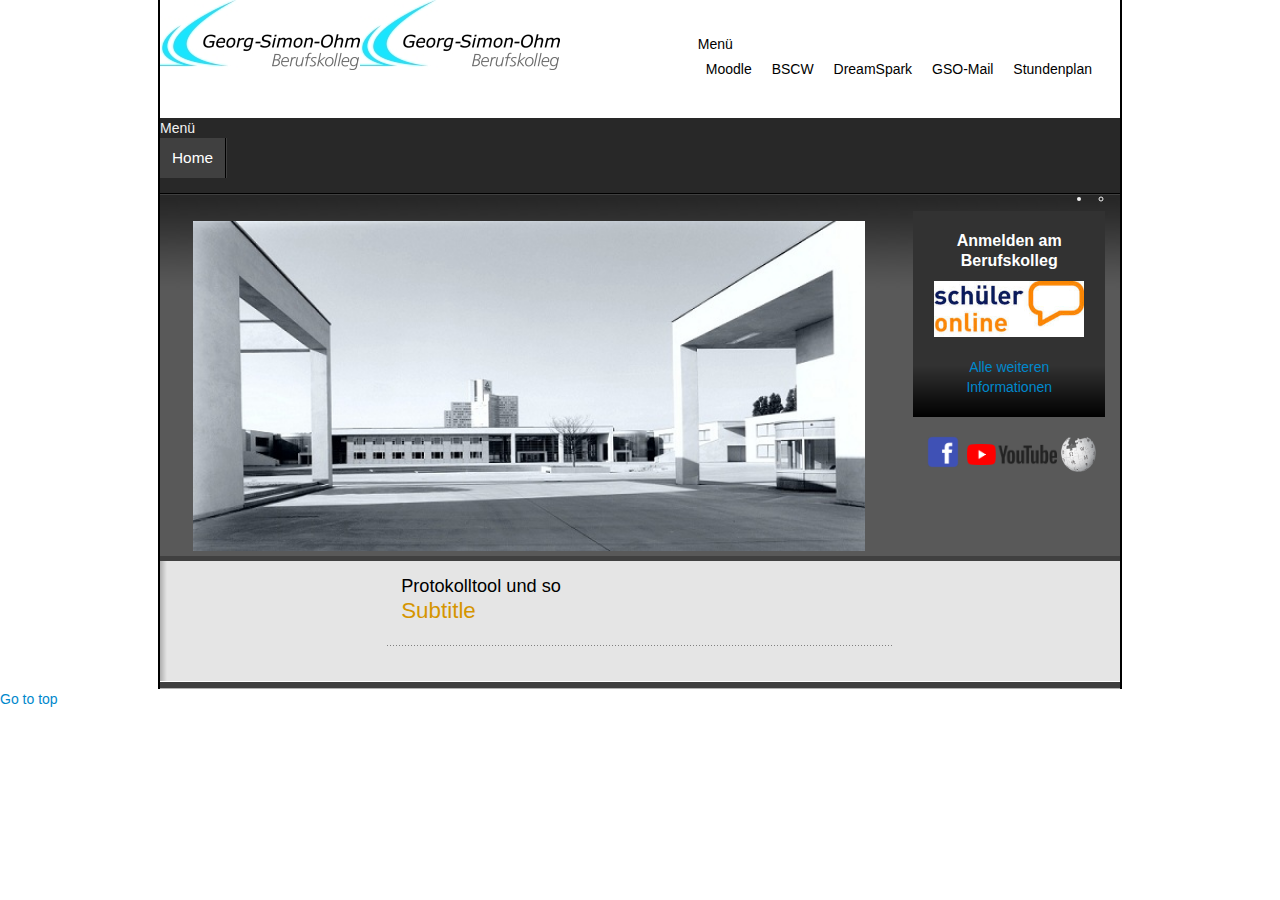
==== commit ed2371bb: "HTML dies das" ====
--- a/Anwendung/webapp/index.html
+++ b/Anwendung/webapp/index.html
@@ -45,24 +45,24 @@
       .goog-te-menu-value:hover {text-decoration:none !important;}
       body {top:0 !important;}
       #google_translate_element2 {display:none!important;}
-      a.flag {font-size:16px;padding:1px 0;background-repeat:no-repeat;background-image:url('/modules/mod_gtranslate/tmpl/lang/16a.png');}
-      a.flag:hover {background-image:url('/modules/mod_gtranslate/tmpl/lang/16.png');}
+      a.flag {font-size:16px;padding:1px 0;background-repeat:no-repeat;background-image:url('img/16a.png');}
+      a.flag:hover {background-image:url('img/16.png');}
       a.flag img {border:0;}
-      a.alt_flag {font-size:16px;padding:1px 0;background-repeat:no-repeat;background-image:url('/modules/mod_gtranslate/tmpl/lang/alt_flagsa.png');}
-      a.alt_flag:hover {background-image:url('/modules/mod_gtranslate/tmpl/lang/alt_flags.png');}
+      a.alt_flag {font-size:16px;padding:1px 0;background-repeat:no-repeat;background-image:url('img/alt_flagsa.png');}
+      a.alt_flag:hover {background-image:url('img/alt_flags.png');}
       a.alt_flag img {border:0;}
     </style>
-    <!-- <script src="/media/system/js/mootools-core.js" type="text/javascript"></script>
-      <script src="/media/system/js/core.js" type="text/javascript"></script>
-      <script src="/media/system/js/caption.js" type="text/javascript"></script>
-      <script src="/media/system/js/mootools-more.js" type="text/javascript"></script>
-      <script src="/components/com_imageshow/assets/js/swfobject.js" type="text/javascript"></script>
-      <script src="/components/com_imageshow/assets/js/jsn_is_extultils.js" type="text/javascript"></script>
-      <script src="/components/com_imageshow/assets/js/jsn_is_imageshow.js" type="text/javascript"></script>
-      <script src="/plugins/system/jsntplframework/assets/joomlashine/js/noconflict.js" type="text/javascript"></script>
-      <script src="/plugins/system/jsntplframework/assets/joomlashine/js/utils.js" type="text/javascript"></script>
-      <script src="/templates/jsn_epic_pro/js/jsn_template.js" type="text/javascript"></script>
-      <script src="/media/system/js/modal.js" type="text/javascript"></script> -->
+      <script src="http://www.gso-koeln.de/media/system/js/mootools-core.js" type="text/javascript"></script>
+      <script src="http://www.gso-koeln.de/media/system/js/core.js" type="text/javascript"></script>
+      <script src="http://www.gso-koeln.de/media/system/js/caption.js" type="text/javascript"></script>
+      <script src="http://www.gso-koeln.de/media/system/js/mootools-more.js" type="text/javascript"></script>
+      <script src="http://www.gso-koeln.de/components/com_imageshow/assets/js/swfobject.js" type="text/javascript"></script>
+      <script src="http://www.gso-koeln.de/components/com_imageshow/assets/js/jsn_is_extultils.js" type="text/javascript"></script>
+      <script src="http://www.gso-koeln.de/components/com_imageshow/assets/js/jsn_is_imageshow.js" type="text/javascript"></script>
+      <script src="http://www.gso-koeln.de/plugins/system/jsntplframework/assets/joomlashine/js/noconflict.js" type="text/javascript"></script>
+      <script src="http://www.gso-koeln.de/plugins/system/jsntplframework/assets/joomlashine/js/utils.js" type="text/javascript"></script>
+      <script src="http://www.gso-koeln.de/templates/jsn_epic_pro/js/jsn_template.js" type="text/javascript"></script>
+      <script src="http://www.gso-koeln.de/media/system/js/modal.js" type="text/javascript"></script>
     <script type="text/javascript">
       window.addEvent('load', function() {
       				new JCaption('img.caption');
@@ -216,7 +216,7 @@
                         <div class="jsn-modulecontent">
                           <div  >
                             <p style="text-align: center;"><span style="color: #ffffff; font-size: medium;"><strong> Anmelden am Berufskolleg</strong></span></p>
-                            <p style="text-align: center;"><a href="/index.php/bildungsgaenge/anmeldungen"><span class="system-pagebreak"><img src="/images/logos/schueler_online_240x89.jpg" border="0" width="150" style="display: block; margin-left: auto; margin-right: auto;" /></span></a><br /> <a href="/index.php/bildungsgaenge/anmeldungen"><span class="system-pagebreak">Alle weiteren Informationen</span></a></p>
+                            <p style="text-align: center;"><a href="/index.php/bildungsgaenge/anmeldungen"><span class="system-pagebreak"><img src="img/schueler_online_240x89.jpg" border="0" width="150" style="display: block; margin-left: auto; margin-right: auto;" /></span></a><br /> <a href="/index.php/bildungsgaenge/anmeldungen"><span class="system-pagebreak">Alle weiteren Informationen</span></a></p>
                           </div>
                           <div class="clearbreak"></div>
                         </div>
@@ -231,7 +231,7 @@
                         <div class="jsn-modulecontent">
                           <div  >
                             <p> </p>
-                            <p style="text-align: center;"> <a href="https://www.facebook.com/gso.koeln" target="_blank" title="Unser GSO-Kanal" style="font-size: 12.16px;"><img src="/images/logos/facebook.png" border="0" width="40" height="40" /></a>  <a href="http://www.youtube.com/results?search_query=gso+k%C3%B6ln&amp;oq=gso+k%C3%B6ln" target="_blank" title="Videos aus unserer Schule und von unseren Schülern" style="font-size: 12.16px;"><img src="/images/logos/YouTube_Logo.svg.png" border="0" width="90" style="margin-top: 7px; margin-bottom: 7px;" /></a>  <a href="http://de.wikipedia.org/wiki/Georg-Simon-Ohm-Berufskolleg" target="_blank" title="Unsere Schule in Wikipedia" style="font-size: 12.16px;"><img src="/images/logos/103px-Wikipedia-logo-v2.svg.png" border="0" width="35" height="35" /></a></p>
+                            <p style="text-align: center;"> <a href="https://www.facebook.com/gso.koeln" target="_blank" title="Unser GSO-Kanal" style="font-size: 12.16px;"><img src="img/facebook.png" border="0" width="40" height="40" /></a>  <a href="http://www.youtube.com/results?search_query=gso+k%C3%B6ln&amp;oq=gso+k%C3%B6ln" target="_blank" title="Videos aus unserer Schule und von unseren Schülern" style="font-size: 12.16px;"><img src="img/YouTube_Logo.svg.png" border="0" width="90" style="margin-top: 7px; margin-bottom: 7px;" /></a>  <a href="http://de.wikipedia.org/wiki/Georg-Simon-Ohm-Berufskolleg" target="_blank" title="Unsere Schule in Wikipedia" style="font-size: 12.16px;"><img src="img/103px-Wikipedia-logo-v2.svg.png" border="0" width="35" height="35" /></a></p>
                           </div>
                           <div class="clearbreak"></div>
                         </div>
@@ -265,7 +265,9 @@
                                                 <div class=" jsn-modulecontainer span12">
                                                   <div class="jsn-modulecontainer_inner">
                                                     <div>
-                                                     
+                                                     <!-- MAIN Content -->
+                                                     <h3 class="jsn-moduletitle">Protokolltool und so</h3>
+                                                     <h4 class="contentheading ">Subtitle</h4>
                                                     </div>
                                                   </div>
                                                 </div>
--- a/Anwendung/webapp/css/template.css
+++ b/Anwendung/webapp/css/template.css
@@ -77,7 +77,7 @@
 	min-height: 45px;
 	font-style: italic;
 	padding-left: 60px;
-	background: url(../images/icons/icon-text-blockquote.png) no-repeat top left;
+	background: url(../img/icon-text-blockquote.png) no-repeat top left;
 }
 blockquote p {
 	font-size: 1em;
@@ -553,7 +553,7 @@
 	padding-top: 3px;
 	position: relative;
 	border-bottom: 5px solid #404040;
-	background: #595959 url(../images/backgrounds/bg-promo.jpg) left top repeat-x;
+	background: #595959 url(../img/bg-promo.jpg) left top repeat-x;
 }
 
 #jsn-content-top h3.jsn-moduletitle {
@@ -576,17 +576,17 @@
 	z-index: 87\0;
 }
 div.jsn-hasleft #jsn-content_inner {
-	background: #E5E5E5 url(../images/backgrounds/bg-leftside.png) right top repeat-y;
+	background: #E5E5E5 url(../img/bg-leftside.png) right top repeat-y;
 }
 div.jsn-hasright #jsn-content_inner2 {
-	background: #E5E5E5 url(../images/backgrounds/bg-rightside.png) left top repeat-y;
+	background: #E5E5E5 url(../img/bg-rightside.png) left top repeat-y;
 }
 div.jsn-hasright #jsn-content_inner2.jsn-flip {
-    background-image: url("../images/backgrounds/bg-leftside.png");
+    background-image: url("../img/bg-leftside.png");
     background-position: right top;
 }
 div.jsn-hasleft #jsn-content_inner.jsn-flip {
-   background-image: url("../images/backgrounds/bg-rightside.png");
+   background-image: url("../img/bg-rightside.png");
     background-position: left top;
 }
 div.jsn-hasinnerleft #jsn-content_inner4 {
@@ -630,7 +630,7 @@
 #jsn-pos-banner,
 #jsn-usermodules2,
 #jsn-pos-mainbody-bottom {
-	background-image: url(../images/dot.png);
+	background-image: url(../img/dot.png);
 	background-repeat: repeat-x;
 }
 #jsn-pos-breadcrumbs,
@@ -660,7 +660,7 @@
 	position: relative;
 	border-top: 1px solid #ffffff;
 	border-bottom: 6px solid #404040;
-	background: #d9d9d9 url(../images/backgrounds/bg-usermodules3.png) left top repeat-x;
+	background: #d9d9d9 url(../img/bg-usermodules3.png) left top repeat-x;
 	box-shadow: inset 0 1px #FFF;
 }
 #jsn-pos-content-bottom + #jsn-usermodules3 {
@@ -808,7 +808,7 @@
 hr.line-dots {
 	border: none;
 	padding: 0.5em 0;
-	background: url(../images/dot.png) left center repeat-x;
+	background: url(../img/dot.png) left center repeat-x;
 }
 hr.line-solid {}
 /* ----- ACTION LINK ----- */
@@ -970,7 +970,7 @@
 /* ----- PARENT ITEMS / ADD ARROW TO ITEMS HAVE SUBLEVEL ----- */
 div.jsn-modulecontainer ul.menu-mainmenu ul li.parent > a {
 	padding-right: 16px;
-	background: url(../images/icons/icon-arrow-white.png) 98% center no-repeat;
+	background: url(../img/icon-arrow-white.png) 98% center no-repeat;
 }
 /* ----- HOVER STATE ----- */
 div.jsn-modulecontainer ul.menu-mainmenu li:hover > a {
@@ -1026,7 +1026,7 @@
 }
 ul.menu-treemenu li > a > span {
 	padding-left: 18px;
-	background: url(../images/icons/icons-base.png) left -343px no-repeat;
+	background: url(../img/icons-base.png) left -343px no-repeat;
 }
 div[class*="box-"] ul.menu-treemenu {
 	margin: 5px -15px -15px;
@@ -1159,15 +1159,15 @@
 }
 /* ----- BOX YELLOW STYLE ----- */
 div.box-yellow div.jsn-modulecontainer_inner {
-	background: #FEFEF5 url(../images/module-styles/box-yellow.png) left bottom repeat-x;
+	background: #FEFEF5 url(../img/box-yellow.png) left bottom repeat-x;
 }
 /* ----- BOX GREY STYLE ----- */
 div.box-grey div.jsn-modulecontainer_inner {
-	background: #323232 url(../images/module-styles/box-grey.png) left bottom repeat-x;
+	background: #323232 url(../img/box-grey.png) left bottom repeat-x;
 }
 /* ----- RICHBOX STYLE ----- */
 div.richbox-1 div.jsn-modulecontainer_inner {
-	background: #323232 url(../images/module-styles/richbox-1.png) left bottom repeat-x;
+	background: #323232 url(../img/richbox-1.png) left bottom repeat-x;
 }
 /* ----- CUSTOM BOX STYLE IN SPECIFIC POSITION ----- */
 #jsn-content-top div[class*="box-"],
@@ -1428,7 +1428,7 @@
 .createdate,
 .publishdate {
 	padding-left: 22px;
-	background-image: url(../images/icons/icons-base.png);
+	background-image: url(../img/icons-base.png);
 	background-repeat: no-repeat;
 }
 .author {
@@ -1462,7 +1462,7 @@
 	display: block;
 	height: 16px;
 	width: 16px;
-	background: url(../images/icons/icons-base.png) left top no-repeat;
+	background: url(../img/icons-base.png) left top no-repeat;
 }
 ul.jsn-article-tools li a.no-icon {
 	background: none;
@@ -1534,7 +1534,7 @@
 }
 table.contenttoc th {
 	padding: .4em;
-	background: url(../images/dot.png) bottom repeat-x;
+	background: url(../img/dot.png) bottom repeat-x;
 	font-weight: bold;
 	text-align: center;
 }
@@ -1884,7 +1884,7 @@
 	min-width: 25px;
 	min-height: 25px;
 	overflow: visible;
-	background: url(../images/icons/icon-close.png) 0 0 no-repeat;
+	background: url(../img/icon-close.png) 0 0 no-repeat;
 }
 #mailto-window .mailto-close a span {
 	top: -3000px;
@@ -1895,7 +1895,7 @@
 #mailto-window .inputbox {
 	padding: 3px;
 	border: 1px solid #ccc;
-	background: #FFF url(../images/backgrounds/popup-bg.png) repeat-x 0 0;
+	background: #FFF url(../img/popup-bg.png) repeat-x 0 0;
 }
 #mailto-window p {
     margin: 20px 0 8px 0;
@@ -1954,7 +1954,7 @@
 	color: #404040;
 	padding-right: 18px;
 	text-decoration: none;
-	background: url(../images/icons/icon-arrow-black.png) right center no-repeat;
+	background: url(../img/icon-arrow-black.png) right center no-repeat;
 }
 span.breadcrumbs a {
 	padding-left: 8px;
@@ -2003,7 +2003,7 @@
 .breadcrumb a,
 .breadcrumb li span {
 	padding: 0 25px 0 0;
-	background: url("../images/icons/icon-arrow-black.png") 95% center no-repeat;
+	background: url("../img/icon-arrow-black.png") 95% center no-repeat;
 }
 .breadcrumb > li > .divider {
 	padding: 0 !important;
@@ -2036,7 +2036,7 @@
 /* =============== JOOMLA! EXTENSIONS - MOD_SEARCH =============== */
 #jsn-pos-top div.search input#mod-search-searchword {
 	padding: 2px 0 2px 25px;
-	background: #FFF url(../images/icons/icons-base.png) 5px -168px no-repeat;
+	background: #FFF url(../img/icons-base.png) 5px -168px no-repeat;
 }
 /* =============== JOOMLA! EXTENSIONS - MOD_NEWSFLASH =============== */
 .jsn-mod-newsflash.jsn-horizontal-container .jsn-article {
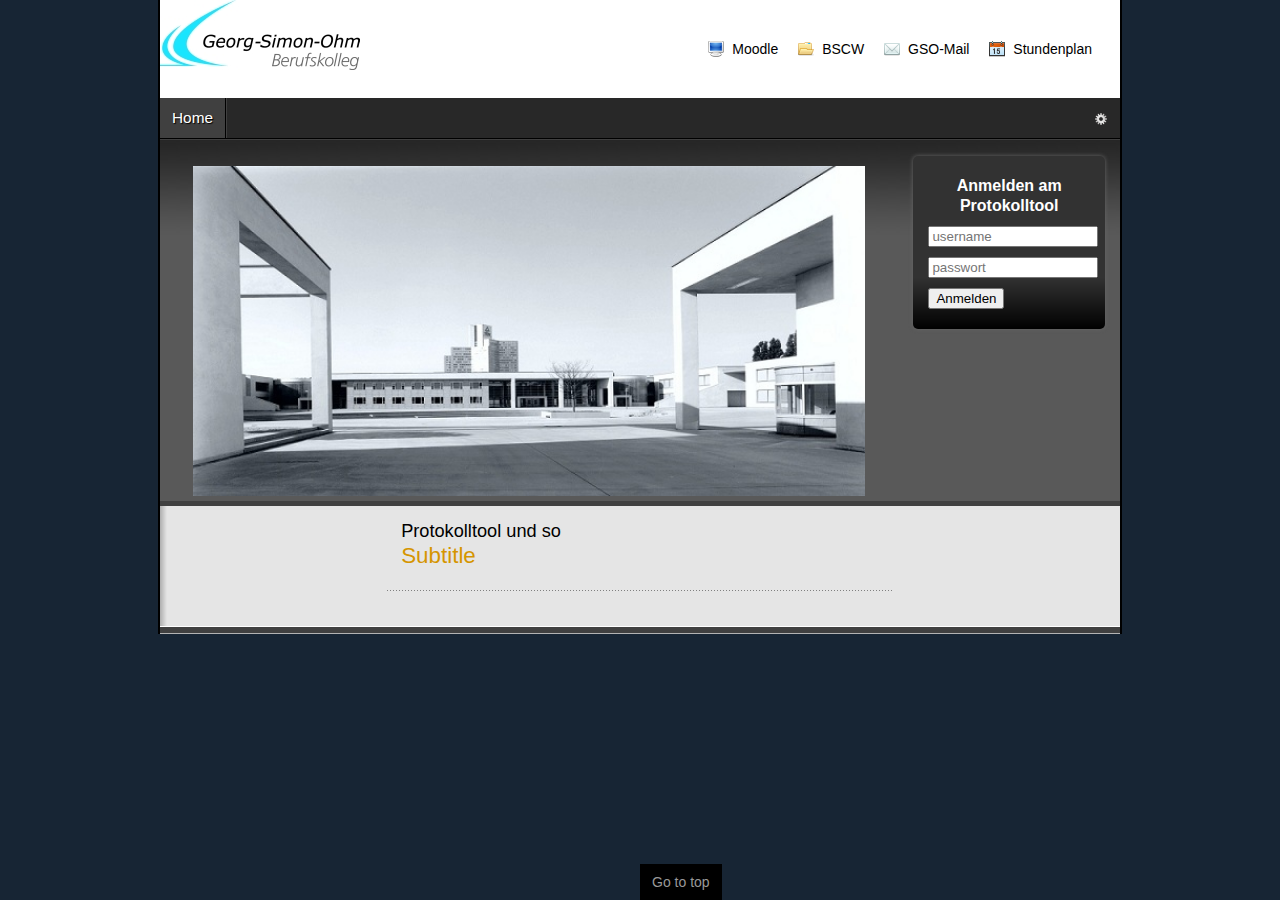
==== commit fb0492b3: "Basic HTML Layout" ====
--- a/Anwendung/webapp/index.html
+++ b/Anwendung/webapp/index.html
@@ -1,4 +1,67 @@
-
+<!-- 
+
+
+                                MMMMMM=                                      
+                           .MMMMMMMMMMMMMM                                   
+                         MMMMMM         MMMM                                 
+                      MMMMM              MMMMM.                              
+                MMMMMMMM                  ?MMMM.                             
+             .MMMMMMMM7MM                  MMMMM                             
+             MMMMMMMMM MM                   MMMM                             
+             MMMMMMMMM .MM                   MMM                             
+            .MMMMMMM.   MM.M.   =MMMMMMMM.   MMM                             
+             MMMMMMMM.MMMMMM.  MMMMMMMM MMM  MMM                             
+             MMMMMMMMMMMM     MMMMMMMMM  MMM MMM                             
+            MMM    MMM:  MM   MMMMMMMMM  MMM MMM                             
+           8MM.    MMMMMMMM=  MMMMMMMM.  .M ,MM7                             
+          MMMMMMMM..          MMMMM.     M  MMM                              
+         .MMMMMMMMMMMMMMM       MMMMMMMMM.  MMM                              
+        .MMM        MMMMMMMMMMM.           MMMM                              
+        MMM                .~MMMMMMM.      MMM.                              
+       MMM.                               MMMM                               
+      .MMM                                MMMM                               
+      MMM                                DMMM                                
+     MMM                                 MMMM                                
+     MMM                                .MMM                                 
+    MMM                      MM        .MMM                                  
+    MMM                     .MM  MM.   MMM~                                  
+    MMM                     MMM .MM.   MMM                         MMMMM     
+    MMM                     MM. MMM   MMM                        MMM   MMO   
+    MMM                     MM  MM   .MMM                      MMMM     MM   
+    MM~                    MM. MMM   MMM.                     MMM      IMM   
+    MM.                    MM  MM.  .MMM                    .MMM.      MM    
+    MM                     M  MMN   .MMM                   MMMM       MM.    
+    MM+                   MM MMM    .MM 7MMMMMMMMMMM      MMM.       MM      
+    MMM                  .M  MM      MMMMMM. .. MMMMMMM MMM.       MMM.      
+    MMM                  +M MMM      MM    .MM     .MMMMMM.      .MMM.       
+    ?MM                  M  MM       .      MMM      ~MM.       MMMM         
+    .MM                 MM  MM            ,MMMMMMMMMMM         MMMM          
+     MMM              MM     MM          MMMMMMMMMMMMMMM     MMMMM           
+     MMM            .M     N  MM                  ..MMMMM.     MMMM          
+     .MM             MMMM MMMMMM                     .MMMMM        DMM       
+      MMM              MMMMM.MM.             ,M,       .MMM.        MM       
+       MMM               M.                  MMM         MMM.  .MMMM         
+       MMMM                                              MMM.    MM          
+        =MMM.                            MM.             MMM      MM         
+          MMMM.                          MM              MMM       M         
+            MMMM                                         MMMMM,. MMM         
+ .          MMMMMMM.                     MMM            MMM MMMMMM.          
+ MMMM      MMN  .MMMMM                               .MMMD                   
+ MM MMN  .MM    MM MMMMMMMM~ .              M.     .MMMM                     
+ MM   MM$MM   MMN      MMMMMMMMMM.          M.   .MMMM                       
+  M.   MMM   MM              MMMMM  MMMMMMMMM~MMMMMM                         
+  MM      .MMN          .. . +MM,  8MM .MMMMMMMM.                            
+   M?    NMM           MMMMMMMMM   MM                                        
+   .M  .MM7            MMM MMMM   MM                                         
+     MMMM              OMM       .MM                                         
+      .                 MMM      MM                                          
+                        .MMM    MM                                           
+                         .MMD  MMM                                           
+                           MMMMM?                                            
+                            MMM. 
+
+
+ -->
 
 <!DOCTYPE html>
 <!-- jsn_epic_pro 6.0.9 -->
@@ -8,12 +71,15 @@
     <meta name="keywords" content="GSO, GSO Köln, GSO Koeln, Georg Simon Ohm, Georg-Simon-Ohm-Berufskolleg, Georg-Simon-Ohm-Berufsschule, Medienschule, Medienberufsschule, Köln, Fachinformatiker, Mediengestalter Bild- und Ton, Informatik, Medientechnik, Fachschule, Fachschule für Technische Informatik, Technikerfachschule, BK13, Informationstechnische Assistenten, ITAs, Berufsfachschule, Berufskolleg, Medienberufskolleg, Medientechnik, Mediengestaltung, Abendschule, Meisterbafög, Erwachsenenweiterbildung, berufliche Weiterbildung, Informatik, Informatiker, staatliche geprüfter Informatiker, Techniker Fachrichtung Informatik Schwerpunkt technische Informatik, Computertechnik, Vollzeit, Teilzeit, Abendschule, abgeschlossene Ausbildung, berufliche Weiterbildung, ohne Gebühren, kostenlos, Alternative zum Studium, Fachhochschulreife, FH-Reife, FHR, AHR, Allgemeine Hochschulreife, Förderung, " />
     <meta name="description" content="Das Georg-Simon-Ohm-Berufskolleg ist das Kölner Berufskolleg für die Bereiche Informations- und Kommunikationstechnik, Medientechnik und Mediengestaltung." />
     <title>Georg-Simon-Ohm-Berufskolleg in Köln</title>
-    <link rel="stylesheet" href="css/template.css">
-    <link rel="stylesheet" href="css/style.css">
-    <link rel="stylesheet" href="css/bootstrap.css">
-    <link rel="stylesheet" href="css/bootstrap-res.css">
-    <link rel="stylesheet" href="css/general.css">
-    <link rel="stylesheet" href="css/system.css">
+    <link rel="stylesheet" href="css/template.css"/>
+    <link rel="stylesheet" href="css/style.css"/>
+    <link rel="stylesheet" href="css/bootstrap.css"/>
+    <link rel="stylesheet" href="css/bootstrap-res.css"/>
+    <link rel="stylesheet" href="css/general.css"/>
+    <link rel="stylesheet" href="css/system.css"/>
+    <link rel="stylesheet" href="css/blue.css"/>
+    <link rel="stylesheet" href="css/template_pro.css"/>
+    <link rel="stylesheet" href="css/custom.css"/>
     <style type="text/css">
       div.jsn-modulecontainer ul.menu-mainmenu ul,
       div.jsn-modulecontainer ul.menu-mainmenu ul li {
@@ -123,11 +189,6 @@
                         BSCW			</span>
                         </a>
                       </li>
-                      <li  class="icon-download">		<a class="" href="https://e5.onthehub.com/WebStore/Security/Signin.aspx?ws=8ccc57f0-6c9b-e011-969d-0030487d8897&vsro=8&rurl=%2fWebStore%2fProductsByMajorVersionList.aspx%3fws%3d8ccc57f0-6c9b-e011-969d-0030487d8897%26vsro%3d8&JSEnabled=1" target="_blank" >
-                        <span>
-                        DreamSpark			</span>
-                        </a>
-                      </li>
                       <li  class="icon-mail">		<a class="" href="https://kolab.gso-koeln.de/" target="_blank" >
                         <span>
                         GSO-Mail			</span>
@@ -155,15 +216,15 @@
                 <div class="jsn-modulecontainer_inner">
                   <div class="jsn-modulecontent">
 
-					<span class="jsn-menu-toggle">Menü</span>
-					<!-- Nav -->
+                    <span class="jsn-menu-toggle">Menü</span>
+                    <!-- Nav -->
                     <ul class="menu-mainmenu">
                       <li  class="current active first icon-home"><a class="current" href="/" title="Start here..." >
                         <span>
                         <span class="jsn-menutitle">Home</span><span class="jsn-menudescription">Start here...</span>	</span>
                         </a>
                       </li>
-					</ul>
+                    </ul>
 					
                     <div class="clearbreak"></div>
                   </div>
@@ -214,24 +275,13 @@
                     <div>
                       <div>
                         <div class="jsn-modulecontent">
-                          <div  >
-                            <p style="text-align: center;"><span style="color: #ffffff; font-size: medium;"><strong> Anmelden am Berufskolleg</strong></span></p>
-                            <p style="text-align: center;"><a href="/index.php/bildungsgaenge/anmeldungen"><span class="system-pagebreak"><img src="img/schueler_online_240x89.jpg" border="0" width="150" style="display: block; margin-left: auto; margin-right: auto;" /></span></a><br /> <a href="/index.php/bildungsgaenge/anmeldungen"><span class="system-pagebreak">Alle weiteren Informationen</span></a></p>
-                          </div>
-                          <div class="clearbreak"></div>
-                        </div>
-                      </div>
-                    </div>
-                  </div>
-                </div>
-                <div class=" jsn-modulecontainer">
-                  <div class="jsn-modulecontainer_inner">
-                    <div>
-                      <div>
-                        <div class="jsn-modulecontent">
-                          <div  >
-                            <p> </p>
-                            <p style="text-align: center;"> <a href="https://www.facebook.com/gso.koeln" target="_blank" title="Unser GSO-Kanal" style="font-size: 12.16px;"><img src="img/facebook.png" border="0" width="40" height="40" /></a>  <a href="http://www.youtube.com/results?search_query=gso+k%C3%B6ln&amp;oq=gso+k%C3%B6ln" target="_blank" title="Videos aus unserer Schule und von unseren Schülern" style="font-size: 12.16px;"><img src="img/YouTube_Logo.svg.png" border="0" width="90" style="margin-top: 7px; margin-bottom: 7px;" /></a>  <a href="http://de.wikipedia.org/wiki/Georg-Simon-Ohm-Berufskolleg" target="_blank" title="Unsere Schule in Wikipedia" style="font-size: 12.16px;"><img src="img/103px-Wikipedia-logo-v2.svg.png" border="0" width="35" height="35" /></a></p>
+                          <div class="loginbox" >
+                            <p style="text-align: center;"><span style="color: #ffffff; font-size: medium;"><strong> Anmelden am Protokolltool</strong></span></p>
+                            <form method="POST" action="#">
+                              <input type="text" placeholder="username"/>
+                              <input type="password" placeholder="passwort"/>
+                              <input type="submit" value="Anmelden">
+                            </form>
                           </div>
                           <div class="clearbreak"></div>
                         </div>
--- a/Anwendung/webapp/css/blue.css
+++ b/Anwendung/webapp/css/blue.css
@@ -0,0 +1,224 @@
+/**
+* @author    JoomlaShine.com http://www.joomlashine.com
+* @copyright Copyright (C) 2008 - 2011 JoomlaShine.com. All rights reserved.
+* @license   JoomlaShine.com Proprietary License
+*/
+/* ============================== DEFAULT HTML ============================== */
+a {
+	color: #009aca;
+}
+/* ============================== LAYOUT ============================== */
+/* =============== LAYOUT - OVERALL PAGE =============== */
+#jsn-master {
+	background-color: #172534;
+	background-image: url(../../images/colors/blue/bg-master.jpg);
+}
+/* ============================== TYPOGRAPHY ============================== */
+/* =============== TYPOGRAPHY - LINK STYLES =============== */
+/* ----- ACTION LINK ----- */
+.link-action {
+	border-bottom: 1px solid #009ACA;
+}
+.link-action:hover {
+	background-color: #009ACA;
+}
+/* =============== TYPOGRAPHY - TABLE STYLES =============== */
+/* ----- COLOR HEADER TABLE ----- */
+table.style-colorheader thead th {
+	background-color: #366999;
+	border-right: 1px groove #5A93C5;
+}
+/* ----- COLOR STRIPES TABLE ----- */
+table.style-colorstripes td,
+table.style-colorstripes th {
+	border-bottom: 1px solid #366999;
+	border-right: 1px groove #366999;
+}
+table.style-colorstripes thead th {
+	background-color: #162c40;
+}
+table.style-colorstripes thead th.highlight {
+	background-color: #284C72;
+}
+table.style-colorstripes tbody tr {
+	background-color: #284D73;
+}
+table.style-colorstripes tbody .highlight {
+	background-color: #DEE9F3;
+}
+table.style-colorstripes tbody tr.odd {
+	background-color: #224161;
+}
+table.style-colorstripes tbody tr.odd .highlight {
+	background-color: #CBDBED;
+}
+table.style-colorstripes tbody tr:hover th,
+table.style-colorstripes tbody tr:hover td {
+	background-color: #1D3752;
+}
+table.style-colorstripes tbody tr:hover .highlight {
+	background-color: #BBD0E8;
+}
+table.style-colorstripes tbody td,
+table.style-colorstripes tbody th {
+	border-left: none;
+	border-right: 1px solid #366999;
+}
+table.style-colorstripes tfoot th,
+table.style-colorstripes tfoot td {
+	background-color: #1f3d59;
+}
+.sectiontableheader {
+	background-color: #366999;
+}
+/* ----- GREY STRIPES TABLE ----- */
+table.style-greystripes thead th.highlight {
+	background-color: #4786BE;
+}
+/* ============================== MENU ============================== */
+/* =============== MENU - MAIN MENU =============== */
+/* ----- 1st LEVEL ----- */
+div.jsn-modulecontainer ul.menu-mainmenu ul,
+#jsn-menu div.display-dropdown.jsn-modulecontainer .jsn-modulecontent {
+	background-color: #284d73;
+}
+div.jsn-modulecontainer ul.menu-mainmenu ul li a {
+	border-top: 1px solid #366999;
+	border-bottom: 1px solid #162c40;
+	border-left: 1px solid #162c40;
+}
+body.jsn-direction-rtl div.jsn-modulecontainer ul.menu-mainmenu ul li a {
+	border-left: none;
+	border-right: 1px solid #162c40;
+}
+#jsn-pos-toolbar div.jsn-modulecontainer ul.menu-mainmenu ul li a {
+	border-right: 1px solid #162c40;
+}
+body.jsn-direction-rtl #jsn-pos-toolbar div.jsn-modulecontainer ul.menu-mainmenu ul li a {
+	border-left: 1px solid #162c40;
+}
+/* ----- HOVER STATE ----- */
+div.jsn-modulecontainer ul.menu-mainmenu ul li:hover > a {
+	border-top-color: #1f3d59;
+	background-color: #1f3d59;
+}
+/* ----- ACTIVE STATE ----- */
+div.jsn-modulecontainer ul.menu-mainmenu ul li.active > a {
+	border-top-color: #1f3d59;
+	background-color: #1f3d59;
+}
+/* =============== MENU - TREE MENU =============== */
+/* ----- CURRENT / HOVER STATE ----- */
+div.richbox-2 ul.menu-treemenu li a:hover,
+div.richbox-2 ul.menu-treemenu li a.current {
+	background-color: #214263;
+}
+div.lightbox-2 ul.menu-treemenu li a:hover,
+div.lightbox-2 ul.menu-treemenu li a.current {
+	background-color: #CFF0FA;
+}
+/* =============== MENU - SIDE MENU =============== */
+/* ---------- 1st LEVEL ---------- */
+div.jsn-modulecontainer ul.menu-sidemenu ul {
+	background-color: #284d73;
+}
+div.jsn-modulecontainer ul.menu-sidemenu ul li a {
+	border-top: 1px solid #366999;
+	border-bottom: 1px solid #162c40;
+	border-left: 1px solid #162c40;
+}
+body.jsn-direction-rtl div.jsn-modulecontainer ul.menu-sidemenu ul li a {
+	border-left: none;
+	border-right: 1px solid #162c40;
+}
+/* ----- HOVER STATE ----- */
+div.jsn-modulecontainer ul.menu-sidemenu ul li:hover > a {
+	border-top-color: #1F3D59;
+	background-color: #1F3D59;
+}
+/* ----- HOVER STATE IN SPECIFIC MODULE BOXES ----- */
+div.richbox-2 ul.menu-sidemenu > li:hover > a {
+	background-color: #214263;
+}
+div.lightbox-2 ul.menu-sidemenu > li:hover > a {
+	background-color: #CFF0FA;
+}
+/* ----- ACTIVE STATE ----- */
+div.jsn-modulecontainer ul.menu-sidemenu ul li.active > a {
+	border-top-color: #1f3d59;
+	background-color: #1f3d59;
+}
+/* ----- ACTIVE STATE IN SPECIFIC MODULE BOXES ----- */
+div.richbox-2 ul.menu-sidemenu > li.active > a {
+	background-color: #214263;
+}
+div.lightbox-2 ul.menu-sidemenu > li.active > a {
+	background-color: #CFF0FA;
+}
+/* ============================== SITE TOOLS ============================== */
+/* =============== SITE TOOLS - GENERAL PRESENTATION =============== */
+/* ----- DROP DOWN ----- */
+ul#jsn-sitetools-menu li ul li {
+	background-color: #284d73;
+}
+/* ============================== MODULE STYLES ============================== */
+/* =============== MODULE STYLES - MODULE BOXES =============== */
+/* ----- MODULE BOX GREY ----- */
+div.box-grey a {
+	color: #40afff;
+}
+/* ----- RICHBOX ----- */
+div.richbox-2 div.jsn-modulecontainer_inner {
+	background: #2B5783 url(../../images/colors/blue/richbox-2.png) left bottom repeat-x;
+}
+/* ----- LIGHTBOX ----- */
+div.lightbox-2 div.jsn-modulecontainer_inner {
+	background: #F5FCFE url(../../images/colors/blue/lightbox-2.png) left bottom repeat-x;
+}
+/* ============================== JOOMLA! DEFAULT EXTENSIONS ============================== */
+/* =============== JOOMLA! EXTENSIONS - MOD_SEARCH =============== */
+#jsn-pos-top div.search input#mod_search_searchword {
+	border: 1px solid #284D73;
+}
+/* =============== JOOMLA! EXTENSIONS - COM_CONTENT =============== */
+/* ----- SECTION / CATEGORY BLOG LAYOUT ----- */
+/* PAGE PAGINATION */
+ul.jsn-pagination li.navigation-page span {
+	background-color: #4786BE;
+}
+/* ============================== CSS3 EFFECTS ============================== */
+/* ----- SUB-MENU BACKGROUND ----- */
+div.jsn-modulecontainer ul.menu-mainmenu ul,
+div.jsn-modulecontainer ul.menu-sidemenu ul,
+#jsn-menu div.display-dropdown.jsn-modulecontainer .jsn-modulecontent {
+	background-color:rgba(40,77,115,0.95);
+}
+ul#jsn-sitetools-menu li ul li.jsn-color1{
+	width: 25px;
+}
+ul#jsn-sitetools-menu li ul li.jsn-color2{
+	width: 45px;
+}
+ul#jsn-sitetools-menu li ul li.jsn-color3{
+	width: 70px;
+}
+ul#jsn-sitetools-menu li ul li.jsn-color4{
+	width: 90px;
+}
+ul#jsn-sitetools-menu li ul li.jsn-color5{
+	width: 120px;
+}
+ul#jsn-sitetools-menu li ul li.jsn-color6{
+	width: 135px;
+}
+/* PAGE PAGINATION */
+ul.jsn-pagination li.navigation-page span {
+    background-image:linear-gradient(-90deg,rgb(54,105,153) 0%,rgb(22,44,64) 100%);
+	background-image:-moz-linear-gradient(-90deg,rgb(54,105,153) 0%,rgb(22,44,64) 100%);
+	background-image:-webkit-gradient(linear,50% 0%,50% 100%,color-stop(0, rgb(54,105,153)),color-stop(1, rgb(22,44,64)));
+	background-image:-webkit-linear-gradient(-90deg,rgb(54,105,153) 0%,rgb(22,44,64) 100%);
+	background-image:-o-linear-gradient(-90deg,rgb(54,105,153) 0%,rgb(22,44,64) 100%);
+	background-image:-ms-linear-gradient(-90deg,rgb(54,105,153) 0%,rgb(22,44,64) 100%);
+	-ms-filter:"progid:DXImageTransform.Microsoft.gradient(startColorstr=#ff366999,endColorstr=#ff162c40,GradientType=0)";
+	filter:progid:DXImageTransform.Microsoft.gradient(startColorstr=#ff366999,endColorstr=#ff162c40,GradientType=0);
+}--- a/Anwendung/webapp/css/template_pro.css
+++ b/Anwendung/webapp/css/template_pro.css
@@ -0,0 +1,1652 @@
+/**
+* @author    JoomlaShine.com http://www.joomlashine.com
+* @copyright Copyright (C) 2008 - 2011 JoomlaShine.com. All rights reserved.
+* @license   JoomlaShine.com Proprietary License
+*/
+/* ============================== DEFAULT HTML ============================== */
+/* =============== DEFAULT HTML - HEADING STYLES =============== */
+h2 {
+	line-height: inherit;
+}
+/* ============================== LAYOUT ============================== */
+/* =============== LAYOUT - GENERAL LAYOUT =============== */
+#jsn-page {
+	transition: width 0.3s ease-in-out;
+	-moz-transition: width 0.3s ease-in-out;
+	-webkit-transition: width 0.3s ease-in-out;
+}
+div#jsn-pos-breadcrumbs.display-mobile,
+div.jsn-modulecontainer.display-mobile,
+div#jsn-pos-breadcrumbs.display-tablet,
+div.jsn-modulecontainer.display-tablet,
+div#jsn-pos-breadcrumbs.display-smartphone,
+div.jsn-modulecontainer.display-smartphone {
+	display: none;
+}
+div#jsn-pos-breadcrumbs.display-desktop,
+div.jsn-modulecontainer.display-desktop {
+	display: block;
+}
+/* =============== LAYOUT - HEADER AREA =============== */
+#jsn-logo #jsn-logo-mobile {
+	display: none;
+}
+#jsn-logo .jsn-topheading {
+	display: none;
+}
+/* =============== LAYOUT - MENU AREA =============== */
+#jsn-menu div.jsn-modulecontainer {
+	float: left;
+	margin:0;
+}
+/* =============== MENU SUFFIX =============== */
+#jsn-menu #jsn-pos-toolbar div.jsn-modulecontainer {
+	float: left;
+}
+#jsn-menu div.display-inline.jsn-modulecontainer {
+	margin: 5px 10px 0;
+}
+#jsn-menu div.display-dropdown.jsn-modulecontainer .jsn-modulecontent {
+	visibility: hidden;
+	overflow: hidden;
+	position: absolute;
+	top: 38px;
+	right: 0;
+	z-index: 200;
+	background: #4a4a4a;
+	padding: 10px;
+	min-width: 220px;
+}
+#jsn-menu div.display-dropdown.jsn-modulecontainer a,
+#jsn-menu div.display-inline.jsn-modulecontainer a {
+	color: #ccc;
+	text-decoration: underline;
+}
+#jsn-menu div.display-dropdown.jsn-modulecontainer a:hover,
+#jsn-menu div.display-inline.jsn-modulecontainer a:hover {
+	color: #fff;
+	text-decoration: none;
+}
+#jsn-menu #jsn-pos-mainmenu div.display-dropdown.jsn-modulecontainer .jsn-modulecontent {
+	left: 0;
+}
+#jsn-menu .jsn-modulecontainer.display-dropdown .jsn-modulecontainer_inner {
+	position: relative;
+}
+#jsn-menu .jsn-modulecontainer[class*="display-"] .jsn-modulecontainer_inner h3.jsn-moduletitle {
+	color: #CCC;
+	text-shadow: none;
+	padding: 0;
+	font-size: 1.1em;
+	cursor: pointer;
+}
+#jsn-menu div.display-dropdown.jsn-modulecontainer .jsn-modulecontainer_inner h3.jsn-moduletitle > span {
+	padding: 11px;
+}
+#jsn-menu #jsn-pos-mainmenu .jsn-modulecontainer.display-dropdown h3.jsn-moduletitle {
+	border-right: 1px solid #404040;
+}
+#jsn-menu #jsn-pos-mainmenu .jsn-modulecontainer.display-dropdown h3.jsn-moduletitle > span {
+	border-right: 1px solid #000000;
+}
+#jsn-menu .jsn-modulecontainer.display-dropdown .jsn-modulecontainer_inner:hover h3.jsn-moduletitle {
+	background: #4a4a4a;
+	color: #FFF;
+}
+#jsn-menu .jsn-modulecontainer.display-dropdown .jsn-modulecontainer_inner:hover .jsn-modulecontent {
+	visibility: visible;
+}
+#jsn-menu div.display-dropdown.menu-richmenu.jsn-modulecontainer .jsn-modulecontent {
+	top: 58px;
+}
+#jsn-menu div.display-dropdown.menu-richmenu.jsn-modulecontainer .jsn-modulecontainer_inner h3.jsn-moduletitle > span {
+	padding: 11px 11px 31px;
+}
+/* =============== MENU - TOOLBAR POSITION =============== */
+#jsn-pos-toolbar div.jsn-modulecontainer ul.menu-mainmenu ul {
+	right: 0;
+}
+#jsn-pos-toolbar div.jsn-modulecontainer ul.menu-mainmenu ul li.parent > a {
+    background-image: url("../img/icon-arrow-white-rtl.png");
+    background-position: 2% center;
+    background-repeat: no-repeat;
+    padding-left: 16px;
+    padding-right: 12px;
+}
+#jsn-pos-toolbar div.jsn-modulecontainer ul.menu-mainmenu ul li a {
+    border-right: 1px solid #162C40;
+    text-align: right;
+}
+/* =============== LAYOUT - CONTENT AREA =============== */
+.jsn-joomla-30 #jsn-pos-breadcrumbs {
+	padding: 5px 15px;
+}
+#jsn-gotoplink {
+	color: #999;
+	z-index: 999;
+	padding: 8px 12px;
+	display: block;
+	background-color: #000;
+	position: fixed;
+	left: 50%;
+	bottom: 0;
+}
+#jsn-gotoplink:hover {
+	color: #e5e5e5;
+	text-decoration: none;
+	background-color: #333333;
+}
+/* =============== BACKGROUND POSITION =============== */
+#jsn-pos-background {
+    margin: 0 auto;
+    overflow: hidden;
+    position: fixed;
+    top: 0;
+	text-align: center;
+    width: 100%;
+    z-index: -100;
+}
+#jsn-pos-background p {
+	margin: 0;
+}
+#jsn-pos-background img {
+	width: 100%;
+}
+/* ============================== TYPOGRAPHY ============================== */
+/* =============== TYPOGRAPHY - TEXT STYLES =============== */
+.text-alert {
+	border-top: 2px solid #FEABAB;
+	border-bottom: 2px solid #FEABAB;
+	background: #FFDFDF url(../img/icon-text-alert.png) no-repeat;
+}
+.text-info {
+	border-top: 2px solid #B7D2F2;
+	border-bottom: 2px solid #B7D2F2;
+	background: #DBE7F8 url(../img/icon-text-info.png) no-repeat;
+}
+.text-download {
+	border-top: 2px solid #DDEDBC;
+	border-bottom: 2px solid #DDEDBC;
+	background: #F2F9E5 url(../img/icon-text-download.png) no-repeat;
+}
+.text-comment {
+	border-top: 2px solid #FEEBAB;
+	border-bottom: 2px solid #FEEBAB;
+	background: #FEF8E1 url(../img/icon-text-comment.png) no-repeat;
+}
+.text-tip {
+	border-top: 2px solid #FEEBAB;
+	border-bottom: 2px solid #FEEBAB;
+	background: #FFFFD5 url(../img/icon-text-tip.png) no-repeat;
+}
+.text-attachment {
+	border-top: 2px solid #e5e5e5;
+	border-bottom: 2px solid #e5e5e5;
+	background: #f2f2f2 url(../img/icon-text-attachment.png) no-repeat;
+}
+.text-video {
+	border-top: 2px solid #e5e5e5;
+	border-bottom: 2px solid #e5e5e5;
+	background: #f2f2f2 url(../img/icon-text-video.png) no-repeat;
+}
+.text-audio {
+	border-top: 2px solid #e5e5e5;
+	border-bottom: 2px solid #e5e5e5;
+	background: #f2f2f2 url(../img/icon-text-audio.png) no-repeat;
+}
+.text-tip,
+.text-info,
+.text-alert,
+.text-audio,
+.text-video,
+.text-comment,
+.text-download,
+.text-attachment {
+	background-position: left center;
+	padding: 0.8em 0.8em 0.8em 5em;
+	min-height: 20px;
+}
+/* =============== TYPOGRAPHY - LINK STYLES =============== */
+/* ----- BUTTON LINK ----- */
+.link-button {
+	cursor: pointer;
+	font-size: 1.1em;
+	padding: 5px 12px;
+	border: 1px solid;
+	display: inline-block;
+	border-color: #595959;
+	text-decoration: none;
+}
+.link-button:hover {
+	border-color: #000;
+}
+a.link-button:hover,
+.link-button a:hover {
+	text-decoration: none;
+}
+a.link-button,
+.link-button a {
+	font-weight: bold;
+	color: #fff !important;
+}
+.link-button.button-light,
+.link-button.button-light a {
+	color: #333 !important;
+}
+.link-button .link-icon {
+	margin: 3px 0;
+	line-height: 16px;
+}
+/* ----- ICON LINK ----- */
+.link-icon {
+	display: inline-block;
+	padding-left: 22px;
+}
+/* ----- EXTENDED LINK ----- */
+.link-icon-ext {
+	display: inline-block;
+	padding-right: 22px;
+	background: url(../img/icons-ext.png) no-repeat right 0;
+}
+.jsn-joomla-25 .link-icon-ext.icon-ext-aim,
+.link-icon-ext.jsn-icon-ext-aim {
+	background-position: right 0;
+}
+.jsn-joomla-25 .link-icon-ext.icon-ext-archive,
+.link-icon-ext.jsn-icon-ext-archive {
+	background-position: right -86px;
+}
+.jsn-joomla-25 .link-icon-ext.icon-ext-mobile,
+.link-icon-ext.jsn-icon-ext-mobile {
+	background-position: right -172px;
+}
+.jsn-joomla-25 .link-icon-ext.icon-ext-css,
+.link-icon-ext.jsn-icon-ext-css {
+	background-position: right -258px;
+}
+.jsn-joomla-25 .link-icon-ext.icon-ext-application,
+.link-icon-ext.jsn-icon-ext-application {
+	background-position: right -344px;
+}
+.jsn-joomla-25 .link-icon-ext.icon-ext-doc,
+.link-icon-ext.jsn-icon-ext-doc {
+	background-position: right -430px;
+}
+.jsn-joomla-25 .link-icon-ext.icon-ext-feed,
+.link-icon-ext.jsn-icon-ext-feed {
+	background-position: right -516px;
+}
+.jsn-joomla-25 .link-icon-ext.icon-ext-movie,
+.link-icon-ext.jsn-icon-ext-movie {
+	background-position: right -602px;
+}
+.jsn-joomla-25 .link-icon-ext.icon-ext-flash,
+.link-icon-ext.jsn-icon-ext-flash {
+	background-position: right -688px;
+}
+.jsn-joomla-25 .link-icon-ext.icon-ext-calendar,
+.link-icon-ext.jsn-icon-ext-calendar {
+	background-position: right -774px;
+}
+.jsn-joomla-25 .link-icon-ext.icon-ext-mail,
+.link-icon-ext.jsn-icon-ext-mail {
+	background-position: right -860px;
+}
+.jsn-joomla-25 .link-icon-ext.icon-ext-quicktime,
+.link-icon-ext.jsn-icon-ext-quicktime {
+	background-position: right -946px;
+}
+.jsn-joomla-25 .link-icon-ext.icon-ext-msn,
+.link-icon-ext.jsn-icon-ext-msn {
+	background-position: right -1032px;
+}
+.jsn-joomla-25 .link-icon-ext.icon-ext-music,
+.link-icon-ext.jsn-icon-ext-music {
+	background-position: right -1118px;
+}
+.jsn-joomla-25 .link-icon-ext.icon-ext-pdf,
+.link-icon-ext.jsn-icon-ext-pdf {
+	background-position: right -1204px;
+}
+.jsn-joomla-25 .link-icon-ext.icon-ext-powerpoint,
+.link-icon-ext.jsn-icon-ext-powerpoint {
+	background-position: right -1290px;
+}
+.jsn-joomla-25 .link-icon-ext.icon-ext-skype,
+.link-icon-ext.jsn-icon-ext-skype {
+	background-position: right -1376px;
+}
+.jsn-joomla-25 .link-icon-ext.icon-ext-torrent,
+.link-icon-ext.jsn-icon-ext-torrent {
+	background-position: right -1462px;
+}
+.jsn-joomla-25 .link-icon-ext.icon-ext-font,
+.link-icon-ext.jsn-icon-ext-font {
+	background-position: right -1548px;
+}
+.jsn-joomla-25 .link-icon-ext.icon-ext-text,
+.link-icon-ext.jsn-icon-ext-text {
+	background-position: right -1634px;
+}
+.jsn-joomla-25 .link-icon-ext.icon-ext-vcard,
+.link-icon-ext.jsn-icon-ext-vcard {
+	background-position: right -1720px;
+}
+.jsn-joomla-25 .link-icon-ext.icon-ext-windowsmedia,
+.link-icon-ext.jsn-icon-ext-windowsmedia {
+	background-position: right -1806px;
+}
+.jsn-joomla-25 .link-icon-ext.icon-ext-xls,
+.link-icon-ext.jsn-icon-ext-xls {
+	background-position: right -1892px;
+}
+.jsn-joomla-25 .link-icon-ext.icon-ext-yahoo,
+.link-icon-ext.jsn-icon-ext-yahoo {
+	background-position: right -1978px;
+}
+/* =============== TYPOGRAPHY - TABLE STYLES =============== */
+table.table-style {
+	background: #ffffff;
+	border-collapse: collapse;
+	border-spacing: 0;
+	color: #404040;
+}
+table.table-style caption {
+	padding: 6px 0;
+	text-transform: uppercase;
+	text-align: center;
+	font-size: 1.2em;
+	font-weight: bold;
+}
+table.table-style td,
+table.table-style th {
+	padding: 10px;
+	border-bottom: 1px solid #DEDEDE;
+}
+table.table-style th {
+	text-align: left;
+}
+table.table-style .highlight {
+	font-size: 14px;
+	font-weight: bold;
+	color: #fff;
+}
+table.table-style thead th {
+	font-size: 1.1em;
+	border-top: 6px solid #fff;
+	color: #ffffff;
+}
+table.table-style thead th.highlight {
+	border-top: none;
+}
+table.table-style tbody th,
+table.table-style tbody td {
+	vertical-align: top;
+	text-align: left;
+	border-right: 1px solid #DEDEDE;
+	border-left: 1px solid #DEDEDE;
+}
+table.table-style tbody .highlight {
+	background-color: #999;
+}
+table.table-style tbody tr.odd {
+	background: #f2f2f2;
+}
+table.table-style tbody tr.odd .highlight {
+	background-color: #7E7E7E;
+}
+table.table-style tbody tr:hover th,
+table.table-style tbody tr:hover td {
+	background: #E4E4E4;
+}
+table.table-style tbody tr:hover .highlight {
+	background: #737373;
+}
+table.table-style tfoot {
+	border: 1px solid #DEDEDE;
+}
+table.table-style tfoot th,
+table.table-style tfoot td {
+	border: none;
+	padding: 4px 10px;
+	background-color: #d9d9d9;
+}
+table.table-style tfoot td {
+	text-align: right;
+}
+/* ----- COLOR HEADER TABLE ----- */
+table.style-colorheader thead th.highlight {
+	background-color: #484848;
+}
+/* ----- COLOR STRIPES TABLE ----- */
+table.style-colorstripes {
+	color: #fff;
+}
+table.style-colorstripes thead,
+table.style-colorstripes tfoot {
+	border: none;
+}
+table.style-colorstripes tbody .highlight {
+	color: #333;
+	border-bottom: none;
+	border-top: 1px solid #fff;
+}
+/* ----- GREY STRIPES TABLE ----- */
+table.style-greystripes thead th {
+	background: #404040;
+	border-right: 1px groove #999999;
+}
+/* =============== TYPOGRAPHY - LIST STYLES =============== */
+/* ----- ICON LIST ----- */
+ul.list-icon {
+	list-style-type: none;
+}
+ul.list-icon li {
+	margin: 5px 0;
+	position: relative;
+	padding-left: 20px;
+}
+ul.list-icon li .jsn-listbullet {
+	top: 0;
+	left: 0;
+	width: 16px;
+	height: 16px;
+	position: absolute;
+}
+/* ----- BULLET NUMBER LIST ----- */
+ul.list-number-bullet {
+	list-style: none;
+}
+ul.list-number-bullet li {
+	margin-left: 0;
+	position: relative;
+	padding: 6px 0 6px 36px;
+}
+ul.list-number-bullet li .jsn-listbullet {
+	color: #fff;
+	height: 24px;
+	font-size: 14px;
+	line-height: 24px;
+	text-align: center;
+	margin: 4px;
+	left: 0;
+	top: -2px;
+	width: 24px;
+	display: block;
+	font-weight: bold;
+	position: absolute;
+}
+/* ----- DIGIT NUMBER LIST ----- */
+ul.list-number-digit {
+	list-style: none;
+}
+ul.list-number-digit li {
+	margin-left: 0;
+	position: relative;
+	padding: 8px 0 8px 42px;
+}
+ul.list-number-digit li .jsn-listbullet {
+	top: 0;
+	left: 0;
+	width: 32px;
+	display: block;
+	font-size: 32px;
+	line-height: 100%;
+	text-align: right;
+	font-weight: bold;
+	position: absolute;
+}
+ul.list-number-digit.digit-blue li .jsn-listbullet {
+	color: #009aca;
+}
+ul.list-number-digit.digit-green li .jsn-listbullet {
+	color: #429e00;
+}
+ul.list-number-digit.digit-grey li .jsn-listbullet {
+	color: #999999;
+}
+ul.list-number-digit.digit-orange li .jsn-listbullet {
+	color: #e66000;
+}
+ul.list-number-digit.digit-red li .jsn-listbullet {
+	color: #bf0000;
+}
+ul.list-number-digit.digit-violet li .jsn-listbullet {
+	color: #9e0084;
+}
+/* ----- HORIZONTAL LIST ----- */
+ul.list-horizontal {
+	margin: 0;
+	list-style: none;
+}
+ul.list-horizontal li {
+	display: inline;
+	margin: 0 .5em;
+}
+/* ----- NOBULLET LIST ----- */
+ul.list-nobullet {
+	margin: 0;
+	list-style: none;
+}
+ul.list-nobullet li {
+	margin-left: 0;
+	padding-left: 0;
+	list-style: none;
+}
+/* ============================== MENU ==============================
+/* ----- ICONS MENU STYLE ----- */
+.menu-iconmenu li[class*="icon-"] > a > span,
+.menu-iconmenu li[class*="jsn-icon-"] > a > span {
+	padding-left: 24px;
+}
+.jsn-menu-toggle {
+	display: none;
+}
+div.jsn-modulecontainer ul.menu-mainmenu ul {
+	visibility: hidden;
+	visibility: visible\9;
+	display: none\9;
+}
+div.jsn-modulecontainer ul.menu-mainmenu li:hover > ul {
+	visibility: visible;
+	display: block\9;
+}
+ul.menu-mainmenu.jsn-desktop-on-mobile ul {
+	display: none;
+}
+ul.menu-mainmenu.jsn-desktop-on-mobile li:hover > ul {
+	display: block;
+}
+/* ----- ICON MENU STYLE ----- */
+div.jsn-modulecontainer ul.menu-mainmenu.menu-iconmenu > li > a > span {
+	line-height: 19px;
+}
+div.jsn-modulecontainer ul.menu-mainmenu.menu-richmenu > li > a.jsn-nodescription {
+	padding-bottom: 28px;
+}
+div.jsn-modulecontainer ul.menu-mainmenu.menu-richmenu.menu-iconmenu > li > a span {
+	line-height: 1.5;
+}
+/* ----- ICON MENU STYLE ----- */
+div.jsn-modulecontainer ul.menu-treemenu.menu-iconmenu > li > a > span {
+	line-height: 16px;
+}
+div.jsn-modulecontainer ul.menu-treemenu.menu-richmenu.menu-iconmenu > li > a span {
+	line-height: 1.5;
+}
+/* =============== MENU - MAIN MENU =============== */
+div.jsn-modulecontainer ul.menu-mainmenu ul {
+	left: auto;
+}
+#jsn-menu.jsn-menu-sticky + #jsn-content-top {
+	padding-top: 40px;
+	transition: padding all 0.3s ease 0s;
+	-moz-transition: padding all 0.3s ease 0s;
+	-webkit-transition: padding all 0.3s ease 0s;
+}
+#jsn-menu.jsn-menu-sticky {
+	position: fixed;
+	top: 0;
+	width: 960px;
+}
+/* ========= MENU - FLIPBACK ========= */
+div.jsn-modulecontainer ul.menu-mainmenu li.jsn-submenu-flipback > ul {
+	right: 0;
+}
+div.jsn-modulecontainer ul.menu-mainmenu li.jsn-submenu-flipback a {
+	text-align: right;
+}
+div.jsn-modulecontainer ul.menu-mainmenu li.jsn-submenu-flipback ul li.parent > a {
+    background-image: url("../img/icon-arrow-white-rtl.png");
+    background-position: 2% center;
+}
+div.jsn-modulecontainer ul.menu-mainmenu li.jsn-submenu-flipback ul ul {
+    right: 199px;
+    margin-left: 0;
+}
+/* =============== MENU - TREE MENU =============== */
+/* ----- CURRENT / HOVER STATE ----- */
+div.box-blue ul.menu-treemenu li a:hover,
+div.box-blue ul.menu-treemenu li a.current {
+	background-color: #CFF0FA;
+}
+div.solid-1 ul.menu-treemenu li a:hover,
+div.solid-1 ul.menu-treemenu li a.current {
+	background-color: #FAFACF;
+}
+div.box-green ul.menu-treemenu li a:hover,
+div.box-green ul.menu-treemenu li a.current,
+div.solid-2 ul.menu-treemenu li a:hover,
+div.solid-2 ul.menu-treemenu li a.current {
+	background-color: #E7FACF;
+}
+div.lightbox-1 ul.menu-treemenu li a:hover,
+div.lightbox-1 ul.menu-treemenu li a.current {
+	background-color: #FDFDFD;
+}
+/* =============== MENU - SIDE MENU =============== */
+/* ----- GENERAL ----- */
+div.jsn-modulecontainer ul.menu-sidemenu,
+div.jsn-modulecontainer ul.menu-sidemenu ul {
+	margin: 0;
+	padding: 0;
+	list-style-type: none;
+}
+div.jsn-modulecontainer ul.menu-sidemenu {
+	border-top: 1px dotted #b3b3b3;
+}
+div.jsn-modulecontainer ul.menu-sidemenu li {
+	margin: 0;
+	padding: 0;
+	position: relative;
+}
+div.jsn-modulecontainer ul.menu-sidemenu li ul {
+	position: absolute;
+	top: 0;
+}
+div.jsn-modulecontainer ul.menu-sidemenu > li {
+	border-bottom: 1px dotted #b3b3b3;
+}
+div.jsn-modulecontainer ul.menu-sidemenu > li.last {
+	border-bottom: none;
+}
+div.jsn-modulecontainer ul.menu-sidemenu li a {
+	display: block;
+	color: #404040;
+	cursor: pointer;
+	padding: 8px 12px;
+	text-decoration: none;
+}
+div[class*="box-"] ul.menu-sidemenu {
+	margin: 5px -15px -15px;
+}
+div.box-grey ul.menu-sidemenu li a,
+div[class*="richbox-"] ul.menu-sidemenu li a {
+	color: #d9d9d9;
+}
+div.jsn-modulecontainer ul.menu-sidemenu > li.parent > a {
+	padding-right: 16px;
+	background: url(../img/icon-arrow-black.png) 98% center no-repeat;
+}
+ul.menu-sidemenu li > a > span {
+	display: block;
+}
+ul.menu-sidemenu > li > a > span {
+	padding-left: 18px;
+	background: url(../img/icons-base.png) left -343px no-repeat;
+}
+div.jsn-modulecontainer ul.menu-sidemenu ul {
+	visibility: hidden;
+	visibility: visible\9;
+	display: none\9;
+}
+div.jsn-modulecontainer ul.menu-sidemenu li:hover > ul {
+	visibility: visible;
+	display: block\9;
+}
+/* ----- ICON MENU STYLE ----- */
+div.jsn-modulecontainer ul.menu-sidemenu.menu-iconmenu > li > a > span {
+	line-height: 16px;
+}
+/* ----- RICH MENU STYLE ----- */
+div.jsn-modulecontainer ul.menu-sidemenu li a span.jsn-menudescription {
+	display: none;
+}
+div.jsn-modulecontainer ul.menu-sidemenu.menu-richmenu li a span.jsn-menudescription {
+	color: #595959;
+	display: block;
+}
+div.box-grey ul.menu-sidemenu.menu-richmenu li a span.jsn-menudescription,
+div[class*="richbox-"] ul.menu-sidemenu.menu-richmenu li a span.jsn-menudescription {
+	color: #B8B8B8;
+}
+div.jsn-modulecontainer ul.menu-sidemenu.menu-richmenu.menu-iconmenu > li > a span {
+	line-height: 1.5;
+}
+/* ---------- 1st LEVEL ---------- */
+div.jsn-modulecontainer ul.menu-sidemenu ul {
+	top: 0;
+	position: absolute;
+}
+div.jsn-modulecontainer ul.menu-sidemenu ul li a {
+	color: #CCC;
+	display: block;
+	cursor: pointer;
+}
+div.jsn-modulecontainer ul.menu-sidemenu ul li.parent > a {
+	padding-right: 16px;
+	background: url(../img/icon-arrow-white.png) 98% center no-repeat;
+}
+div.jsn-modulecontainer ul.menu-sidemenu ul ul {
+	top: 0;
+}
+/* ----- PARENT ITEMS / ADD ARROW TO ITEMS HAVE SUBLEVEL ----- */
+/* 1st LEVEL */
+/* 1st LEVEL - CUSTOM MODULE */
+div.box-grey ul.menu-sidemenu > li.parent > a,
+div[class*="richbox-"] ul.menu-sidemenu > li.parent > a {
+	background: url(../img/icon-arrow-white.png) 98% center no-repeat;
+}
+/* ----- HOVER STATE ----- */
+div.jsn-modulecontainer ul.menu-sidemenu li:hover > a {
+	color: #fff;
+}
+div.jsn-modulecontainer ul.menu-sidemenu > li:hover > a {
+	color: #000;
+	background-color: #d9d9d9;
+}
+/* ----- HOVER STATE IN SPECIFIC MODULE BOXES ----- */
+div.box-blue ul.menu-sidemenu > li:hover > a {
+	background-color: #CFF0FA;
+}
+div.box-yellow ul.menu-sidemenu > li:hover > a,
+div.solid-1 ul.menu-sidemenu > li:hover > a {
+	background-color: #FAFACF;
+}
+div.box-green ul.menu-sidemenu > li:hover > a,
+div.solid-2 ul.menu-sidemenu > li:hover > a {
+	background-color: #E7FACF;
+}
+div.box-grey ul.menu-sidemenu > li:hover > a,
+div.richbox-1 ul.menu-sidemenu > li:hover > a {
+	color: #fff;
+	background-color: #474747;
+}
+div.richbox-2 ul.menu-sidemenu > li:hover > a {
+	color: #fff;
+}
+div.lightbox-1 ul.menu-sidemenu > li:hover > a {
+	background-color: #FDFDFD;
+}
+/* ----- ACTIVE STATE ----- */
+div.jsn-modulecontainer ul.menu-sidemenu li.active > a {
+	color: #FFF;
+	font-weight: bold;
+}
+div.jsn-modulecontainer ul.menu-sidemenu > li.active > a {
+	color: #000;
+	background-color: #d9d9d9;
+}
+/* ----- ACTIVE STATE IN SPECIFIC MODULE BOXES ----- */
+div.box-blue ul.menu-sidemenu > li.active > a {
+	background-color: #CFF0FA;
+}
+div.box-yellow ul.menu-sidemenu > li.active > a,
+div.solid-1 ul.menu-sidemenu > li.active > a {
+	background-color: #FAFACF;
+}
+div.box-green ul.menu-sidemenu > li.active > a,
+div.solid-2 ul.menu-sidemenu > li.active > a {
+	background-color: #E7FACF;
+}
+div.box-grey ul.menu-sidemenu > li.active > a,
+div.richbox-1 ul.menu-sidemenu > li.active > a {
+	color: #fff;
+	background-color: #474747;
+}
+div.richbox-2 ul.menu-sidemenu > li.active > a {
+	color: #fff;
+}
+div.lightbox-1 ul.menu-sidemenu > li.active > a {
+	background-color: #FDFDFD;
+}
+/* ----- ROLLOVER STATE / DISPLAY SUB-MENU OF SELECTED MENU ITEM ----- */
+div.jsn-modulecontainer ul.menu-sidemenu li:hover > ul {
+	left: auto;
+}
+/* =============== MENU - TOP MENU =============== */
+/* ----- ICON MENU STYLE ----- */
+div.jsn-modulecontainer ul.menu-topmenu.menu-iconmenu > li > a {
+	line-height: 16px;
+}
+/* ============================== MOBILE SWITCH ============================== */
+#jsn-mobileswitch {
+	display: none;
+	padding: 10px;
+	float: right;
+}
+#jsn-mobileswitch a {
+	display: inline-block;
+	width: 16px;
+	height: 16px;
+	line-height: 16px;
+	vertical-align: text-top;
+	background: url("../img/icons-mobile.png") -16px 0 no-repeat;
+}
+#jsn-desktopswitch {
+	display: none;
+	padding: 11px 10px;
+	float: right;
+}
+#jsn-desktopswitch a {
+	display: inline-block;
+	width: 16px;
+	height: 16px;
+	line-height: 16px;
+	vertical-align: text-top;
+	background: url("../img/icons-mobile.png") -32px 0 no-repeat;
+}
+@media only screen and (max-device-width: 960px) {
+	body.jsn-mobile #jsn-desktopswitch {
+		display: block;
+	}
+	body.jsn-desktop #jsn-mobileswitch {
+		display: block;
+	}
+}
+/* ============================== SITE TOOLS ============================== */
+/* =============== SITE TOOLS - GENERAL PRESENTATION =============== */
+#jsn-sitetoolspanel {
+	margin: 5px 3px 0 0;
+}
+/* ----- DROP DOWN ----- */
+ul#jsn-sitetools-menu,
+ul#jsn-sitetools-menu ul {
+	list-style: none;
+	padding: 0;
+	margin: 0;
+}
+ul#jsn-sitetools-menu li {
+	padding: 0;
+	margin: 0;
+	background: url(../img/icons-uni.png) center -1368px no-repeat;
+}
+ul#jsn-sitetools-menu li,
+ul#jsn-sitetools-inline li {
+	position: relative;
+}
+ul#jsn-sitetools-menu > li:hover {
+	background-color: #4a4a4a;
+}
+ul#jsn-sitetools-menu li a,
+ul#jsn-sitetools-inline li a {
+	margin: 0;
+	padding: 0;
+	width: 32px;
+	height: 32px;
+	display: block;
+}
+ul#jsn-sitetools-inline > li > a {
+	display: none;
+}
+ul#jsn-sitetools-menu li ul {
+	z-index: 90;
+	position: absolute;
+	height: 100%;
+	visibility: hidden;
+	visibility: visible\9;
+	display: none\9;
+}
+ul#jsn-sitetools-menu li:hover ul {
+	visibility: visible;
+	display: block\9;
+}
+body.jsn-desktop-on-mobile ul#jsn-sitetools-menu li ul {
+	display: none;
+}
+body.jsn-desktop-on-mobile ul#jsn-sitetools-menu li:hover ul {
+	display: block;
+}
+ul#jsn-sitetools-menu ul li,
+ul#jsn-sitetools-inline ul li {
+	background: none;
+	padding: 0 4px;
+	float: right;
+}
+ul#jsn-sitetools-menu ul li a {
+	float: left;
+	width: 16px;
+	height: 16px;
+	margin: 6px 3px 10px;
+	display: inline-block;
+}
+/* ----- INLINE ROW ----- */
+ul#jsn-sitetools-inline {
+	margin: 7px 0;
+	float: left;
+	padding: 0;
+	list-style: none;
+}
+ul#jsn-sitetools-inline ul {
+	float: left;
+	margin: 0;
+}
+ul#jsn-sitetools-inline li {
+	margin: 0;
+	float: left;
+	padding: 0;
+	list-style: none;
+}
+ul#jsn-sitetools-inline ul li a {
+	float: left;
+	width: 22px;
+	height: 20px;
+	display: inline-block;
+}
+/* =============== SITE TOOLS - COLOR SELECTOR =============== */
+#jsn-selector-blue,
+#jsn-selector-red,
+#jsn-selector-green,
+#jsn-selector-violet,
+#jsn-selector-orange,
+#jsn-selector-grey,
+#jsn-selector-blue.current,
+#jsn-selector-blue:hover,
+#jsn-selector-red.current,
+#jsn-selector-red:hover,
+#jsn-selector-green.current,
+#jsn-selector-green:hover,
+#jsn-selector-violet.current,
+#jsn-selector-violet:hover,
+#jsn-selector-orange.current,
+#jsn-selector-orange:hover,
+#jsn-selector-grey.current,
+#jsn-selector-grey:hover {
+	background-image: url(../img/icons-sitetools-color.png);
+	background-repeat: no-repeat;
+}
+#jsn-selector-blue {
+	background-position: -20px 0;
+}
+#jsn-selector-red {
+	background-position: -40px 0;
+}
+#jsn-selector-green {
+	background-position: -60px 0;
+}
+#jsn-selector-violet {
+	background-position: -80px 0;
+}
+#jsn-selector-orange {
+	background-position: -100px 0;
+}
+#jsn-selector-grey {
+	background-position: -120px 0;
+}
+#jsn-selector-blue.current,
+#jsn-selector-blue:hover {
+	background-position: -20px -20px;
+}
+#jsn-selector-red.current,
+#jsn-selector-red:hover {
+	background-position: -40px -20px;
+}
+#jsn-selector-green.current,
+#jsn-selector-green:hover {
+	background-position: -60px -20px;
+}
+#jsn-selector-violet.current,
+#jsn-selector-violet:hover {
+	background-position: -80px -20px;
+}
+#jsn-selector-orange.current,
+#jsn-selector-orange:hover {
+	background-position: -100px -20px;
+}
+#jsn-selector-grey.current,
+#jsn-selector-grey:hover {
+	background-position: -120px -20px;
+}
+/* =============== MODULE STYLES - MODULE BOXES =============== */
+/* ----- BOX BLUE STYLE ----- */
+div.box-blue div.jsn-modulecontainer_inner {
+	background: #F5FCFE url(../img/box-blue.png) left bottom repeat-x;
+}
+/* ----- BOX GREEN STYLE ----- */
+div.box-green div.jsn-modulecontainer_inner {
+	background: #FAFEF5 url(../img/box-green.png) left bottom repeat-x;
+}
+/* ----- SOLIDBOX STYLE ----- */
+div.solid-1 div.jsn-modulecontainer_inner {
+	background: #FEFEF5 url(../img/solid-1.png) left bottom repeat-x;
+}
+div.solid-2 div.jsn-modulecontainer_inner {
+	background: #FAFEF5 url(../img/solid-2.png) left bottom repeat-x;
+}
+/* ----- LIGHTBOX STYLE ----- */
+div.lightbox-1 div.jsn-modulecontainer_inner {
+	background: #E9E9E9 url(../img/lightbox-1.png) left bottom repeat-x;
+}
+#jsn-content-top div[class*="solid-"],
+#jsn-content-top div[class*="solid-"] h3.jsn-moduletitle {
+	color: #000;
+}
+/* =============== MODULE STYLES - MODULE ICONS =============== */
+div[class*="icon-"] h3.jsn-moduletitle span.jsn-moduleicon,
+div[class*="jsn-icon-"] h3.jsn-moduletitle span.jsn-moduleicon {
+	padding-left: 22px;
+}
+/* =============== JOOMLA! EXTENSIONS - COM_CONTACT =============== */
+/* ----- STANDARD CONTACT LAYOUT ----- */
+div.contact .dl-horizontal dd {
+	margin-left: 25px;
+}
+.jsn-joomla-30 div.search .inputbox {
+	width: auto;
+	max-width: 100%;
+}
+button#jform_profile_dob_img.btn {
+	height: 30px;
+}
+/* =============== JOOMLA! EXTENSIONS - MOD_STATISTICS =============== */
+dl.stats-module dt {
+	float: left;
+	width: 65%;
+}
+dl.stats-module dd {
+	margin: 0;
+}
+/* ============================== MISC ============================== */
+/* =============== GENERAL ICON ASSIGNMENT =============== */
+.jsn-joomla-25 .link-icon[class*="icon-"],
+.jsn-joomla-25 .menu-iconmenu [class*="icon-"] > a > span,
+.jsn-joomla-25 .list-icon[class*="icon-"] li .jsn-listbullet,
+.jsn-joomla-25 [class*="icon-"] h3.jsn-moduletitle span.jsn-moduleicon,
+.link-icon[class*="jsn-icon-"],
+.menu-iconmenu [class*="jsn-icon-"] > a > span,
+.list-icon[class*="jsn-icon-"] li .jsn-listbullet,
+[class*="jsn-icon-"] h3.jsn-moduletitle span.jsn-moduleicon {
+	background-image: url(../img/icons-uni.png);
+	background-repeat: no-repeat;
+}
+.jsn-joomla-25 .link-icon.icon-article,
+.jsn-joomla-25 .menu-iconmenu .icon-article > a > span,
+.jsn-joomla-25 .list-icon.icon-article li .jsn-listbullet,
+.jsn-joomla-25 .icon-article h3.jsn-moduletitle span.jsn-moduleicon,
+.link-icon.jsn-icon-article,
+.menu-iconmenu .jsn-icon-article > a > span,
+.list-icon.jsn-icon-article li .jsn-listbullet,
+.jsn-icon-article h3.jsn-moduletitle span.jsn-moduleicon {
+	background-position: 0 0;
+}
+.jsn-joomla-25 .link-icon.icon-calendar,
+.jsn-joomla-25 .menu-iconmenu .icon-calendar > a > span,
+.jsn-joomla-25 .list-icon.icon-calendar li .jsn-listbullet,
+.jsn-joomla-25 .icon-calendar h3.jsn-moduletitle span.jsn-moduleicon,
+.link-icon.jsn-icon-calendar,
+.menu-iconmenu .jsn-icon-calendar > a > span,
+.list-icon.jsn-icon-calendar li .jsn-listbullet,
+.jsn-icon-calendar h3.jsn-moduletitle span.jsn-moduleicon {
+	background-position: 0 -86px;
+}
+.jsn-joomla-25 .link-icon.icon-cart,
+.jsn-joomla-25 .menu-iconmenu .icon-cart > a > span,
+.jsn-joomla-25 .list-icon.icon-cart li .jsn-listbullet,
+.jsn-joomla-25 .icon-cart h3.jsn-moduletitle span.jsn-moduleicon,
+.link-icon.jsn-icon-cart,
+.menu-iconmenu .jsn-icon-cart > a > span,
+.list-icon.jsn-icon-cart li .jsn-listbullet,
+.jsn-icon-cart h3.jsn-moduletitle span.jsn-moduleicon {
+	background-position: 0 -172px;
+}
+.jsn-joomla-25 .link-icon.icon-comment,
+.jsn-joomla-25 .menu-iconmenu .icon-comment > a > span,
+.jsn-joomla-25 .list-icon.icon-comment li .jsn-listbullet,
+.jsn-joomla-25 .icon-comment h3.jsn-moduletitle span.jsn-moduleicon,
+.link-icon.jsn-icon-comment,
+.menu-iconmenu .jsn-icon-comment > a > span,
+.list-icon.jsn-icon-comment li .jsn-listbullet,
+.jsn-icon-comment h3.jsn-moduletitle span.jsn-moduleicon {
+	background-position: 0 -258px;
+}
+.jsn-joomla-25 .link-icon.icon-display,
+.jsn-joomla-25 .menu-iconmenu .icon-display > a > span,
+.jsn-joomla-25 .list-icon.icon-display li .jsn-listbullet,
+.jsn-joomla-25 .icon-display h3.jsn-moduletitle span.jsn-moduleicon,
+.link-icon.jsn-icon-display,
+.menu-iconmenu .jsn-icon-display > a > span,
+.list-icon.jsn-icon-display li .jsn-listbullet,
+.jsn-icon-display h3.jsn-moduletitle span.jsn-moduleicon {
+	background-position: 0 -344px;
+}
+.jsn-joomla-25 .link-icon.icon-download,
+.jsn-joomla-25 .menu-iconmenu .icon-download > a > span,
+.jsn-joomla-25 .list-icon.icon-download li .jsn-listbullet,
+.jsn-joomla-25 .icon-download h3.jsn-moduletitle span.jsn-moduleicon,
+.link-icon.jsn-icon-download,
+.menu-iconmenu .jsn-icon-download > a > span,
+.list-icon.jsn-icon-download li .jsn-listbullet,
+.jsn-icon-download h3.jsn-moduletitle span.jsn-moduleicon {
+	background-position: 0 -430px;
+}
+.jsn-joomla-25 .link-icon.icon-folder,
+.jsn-joomla-25 .menu-iconmenu .icon-folder > a > span,
+.jsn-joomla-25 .list-icon.icon-folder li .jsn-listbullet,
+.jsn-joomla-25 .icon-folder h3.jsn-moduletitle span.jsn-moduleicon,
+.link-icon.jsn-icon-folder,
+.menu-iconmenu .jsn-icon-folder > a > span,
+.list-icon.jsn-icon-folder li .jsn-listbullet,
+.jsn-icon-folder h3.jsn-moduletitle span.jsn-moduleicon {
+	background-position: 0 -516px;
+}
+.jsn-joomla-25 .link-icon.icon-help,
+.jsn-joomla-25 .menu-iconmenu .icon-help > a > span,
+.jsn-joomla-25 .list-icon.icon-help li .jsn-listbullet,
+.jsn-joomla-25 .icon-help h3.jsn-moduletitle span.jsn-moduleicon,
+.link-icon.jsn-icon-help,
+.menu-iconmenu .jsn-icon-help > a > span,
+.list-icon.jsn-icon-help li .jsn-listbullet,
+.jsn-icon-help h3.jsn-moduletitle span.jsn-moduleicon {
+	background-position: 0 -602px;
+}
+.jsn-joomla-25 .link-icon.icon-home,
+.jsn-joomla-25 .menu-iconmenu .icon-home > a > span,
+.jsn-joomla-25 .list-icon.icon-home li .jsn-listbullet,
+.jsn-joomla-25 .icon-home h3.jsn-moduletitle span.jsn-moduleicon,
+.link-icon.jsn-icon-home,
+.menu-iconmenu .jsn-icon-home > a > span,
+.list-icon.jsn-icon-home li .jsn-listbullet,
+.jsn-icon-home h3.jsn-moduletitle span.jsn-moduleicon {
+	background-position: 0 -688px;
+}
+.jsn-joomla-25 .link-icon.icon-image,
+.jsn-joomla-25 .menu-iconmenu .icon-image > a > span,
+.jsn-joomla-25 .list-icon.icon-image li .jsn-listbullet,
+.jsn-joomla-25 .icon-image h3.jsn-moduletitle span.jsn-moduleicon,
+.link-icon.jsn-icon-image,
+.menu-iconmenu .jsn-icon-image > a > span,
+.list-icon.jsn-icon-image li .jsn-listbullet,
+.jsn-icon-image h3.jsn-moduletitle span.jsn-moduleicon {
+	background-position: 0 -774px;
+}
+.jsn-joomla-25 .link-icon.icon-info,
+.jsn-joomla-25 .menu-iconmenu .icon-info > a > span,
+.jsn-joomla-25 .list-icon.icon-info li .jsn-listbullet,
+.jsn-joomla-25 .icon-info h3.jsn-moduletitle span.jsn-moduleicon,
+.link-icon.jsn-icon-info,
+.menu-iconmenu .jsn-icon-info > a > span,
+.list-icon.jsn-icon-info li .jsn-listbullet,
+.jsn-icon-info h3.jsn-moduletitle span.jsn-moduleicon {
+	background-position: 0 -860px;
+}
+.jsn-joomla-25 .link-icon.icon-mail,
+.jsn-joomla-25 .menu-iconmenu .icon-mail > a > span,
+.jsn-joomla-25 .list-icon.icon-mail li .jsn-listbullet,
+.jsn-joomla-25 .icon-mail h3.jsn-moduletitle span.jsn-moduleicon,
+.link-icon.jsn-icon-mail,
+.menu-iconmenu .jsn-icon-mail > a > span,
+.list-icon.jsn-icon-mail li .jsn-listbullet,
+.jsn-icon-mail h3.jsn-moduletitle span.jsn-moduleicon {
+	background-position: 0 -946px;
+}
+.jsn-joomla-25 .link-icon.icon-online,
+.jsn-joomla-25 .menu-iconmenu .icon-online > a > span,
+.jsn-joomla-25 .list-icon.icon-online li .jsn-listbullet,
+.jsn-joomla-25 .icon-online h3.jsn-moduletitle span.jsn-moduleicon,
+.link-icon.jsn-icon-online,
+.menu-iconmenu .jsn-icon-online > a > span,
+.list-icon.jsn-icon-online li .jsn-listbullet,
+.jsn-icon-online h3.jsn-moduletitle span.jsn-moduleicon {
+	background-position: 0 -1032px;
+}
+.jsn-joomla-25 .link-icon.icon-rss,
+.jsn-joomla-25 .menu-iconmenu .icon-rss > a > span,
+.jsn-joomla-25 .list-icon.icon-rss li .jsn-listbullet,
+.jsn-joomla-25 .icon-rss h3.jsn-moduletitle span.jsn-moduleicon,
+.link-icon.jsn-icon-rss,
+.menu-iconmenu .jsn-icon-rss > a > span,
+.list-icon.jsn-icon-rss li .jsn-listbullet,
+.jsn-icon-rss h3.jsn-moduletitle span.jsn-moduleicon {
+	background-position: 0 -1118px;
+}
+.jsn-joomla-25 .link-icon.icon-search,
+.jsn-joomla-25 .menu-iconmenu .icon-search > a > span,
+.jsn-joomla-25 .list-icon.icon-search li .jsn-listbullet,
+.jsn-joomla-25 .icon-search h3.jsn-moduletitle span.jsn-moduleicon,
+.link-icon.jsn-icon-search,
+.menu-iconmenu .jsn-icon-search > a > span,
+.list-icon.jsn-icon-search li .jsn-listbullet,
+.jsn-icon-search h3.jsn-moduletitle span.jsn-moduleicon {
+	background-position: 0 -1204px;
+}
+.jsn-joomla-25 .link-icon.icon-selection,
+.jsn-joomla-25 .menu-iconmenu .icon-selection > a > span,
+.jsn-joomla-25 .list-icon.icon-selection li .jsn-listbullet,
+.jsn-joomla-25 .icon-selection h3.jsn-moduletitle span.jsn-moduleicon,
+.link-icon.jsn-icon-selection,
+.menu-iconmenu .jsn-icon-selection > a > span,
+.list-icon.jsn-icon-selection li .jsn-listbullet,
+.jsn-icon-selection h3.jsn-moduletitle span.jsn-moduleicon {
+	background-position: 0 -1290px;
+}
+.jsn-joomla-25 .link-icon.icon-settings,
+.jsn-joomla-25 .menu-iconmenu .icon-settings > a > span,
+.jsn-joomla-25 .list-icon.icon-settings li .jsn-listbullet,
+.jsn-joomla-25 .icon-settings h3.jsn-moduletitle span.jsn-moduleicon,
+.link-icon.jsn-icon-settings,
+.menu-iconmenu .jsn-icon-settings > a > span,
+.list-icon.jsn-icon-settings li .jsn-listbullet,
+.jsn-icon-settings h3.jsn-moduletitle span.jsn-moduleicon {
+	background-position: 0 -1376px;
+}
+.jsn-joomla-25 .link-icon.icon-star,
+.jsn-joomla-25 .menu-iconmenu .icon-star > a > span,
+.jsn-joomla-25 .list-icon.icon-star li .jsn-listbullet,
+.jsn-joomla-25 .icon-star h3.jsn-moduletitle span.jsn-moduleicon,
+.link-icon.jsn-icon-star,
+.menu-iconmenu .jsn-icon-star > a > span,
+.list-icon.jsn-icon-star li .jsn-listbullet,
+.jsn-icon-star h3.jsn-moduletitle span.jsn-moduleicon {
+	background-position: 0 -1462px;
+}
+.jsn-joomla-25 .link-icon.icon-statistics,
+.jsn-joomla-25 .menu-iconmenu .icon-statistics > a > span,
+.jsn-joomla-25 .list-icon.icon-statistics li .jsn-listbullet,
+.jsn-joomla-25 .icon-statistics h3.jsn-moduletitle span.jsn-moduleicon,
+.link-icon.jsn-icon-statistics,
+.menu-iconmenu .jsn-icon-statistics > a > span,
+.list-icon.jsn-icon-statistics li .jsn-listbullet,
+.jsn-icon-statistics h3.jsn-moduletitle span.jsn-moduleicon {
+	background-position: 0 -1548px;
+}
+.jsn-joomla-25 .link-icon.icon-user,
+.jsn-joomla-25 .menu-iconmenu .icon-user > a > span,
+.jsn-joomla-25 .list-icon.icon-user li .jsn-listbullet,
+.jsn-joomla-25 .icon-user h3.jsn-moduletitle span.jsn-moduleicon,
+.link-icon.jsn-icon-user,
+.menu-iconmenu .jsn-icon-user > a > span,
+.list-icon.jsn-icon-user li .jsn-listbullet,
+.jsn-icon-user h3.jsn-moduletitle span.jsn-moduleicon {
+	background-position: 0 -1634px;
+}
+/* ============================== JOOMLA 3.0 CORE COMPONENT LAYOUT ============================== */
+.jsn-joomla-30 .blog-featured .items-leading h2 {
+	padding: 5px 0;
+}
+/* PAGE PAGINATION */
+ul.jsn-pagination li {
+	margin: 5px 0;
+}
+/* ============================== CSS3 EFFECTS ============================== */
+/* ----- READ MORE ----- */
+.readon {
+	border-radius: 5px;
+	-moz-border-radius: 5px;
+	-webkit-border-radius: 5px;
+	transition: 0.3s ease-out;
+	-moz-transition: 0.3s ease-out;
+	-webkit-transition: 0.3s ease-out;
+	background-image:linear-gradient(-90deg,rgb(255,255,255) 0%,rgb(216,216,216) 100%);
+	background-image:-moz-linear-gradient(-90deg,rgb(255,255,255) 0%,rgb(216,216,216) 100%);
+	background-image:-webkit-gradient(linear,50% 0%,50% 100%,color-stop(0, rgb(255,255,255)),color-stop(1, rgb(216,216,216)));
+	background-image:-webkit-linear-gradient(-90deg,rgb(255,255,255) 0%,rgb(216,216,216) 100%);
+	background-image:-o-linear-gradient(-90deg,rgb(255,255,255) 0%,rgb(216,216,216) 100%);
+	background-image:-ms-linear-gradient(-90deg,rgb(255,255,255) 0%,rgb(216,216,216) 100%);
+	-ms-filter:"progid:DXImageTransform.Microsoft.gradient(startColorstr=#ffffffff,endColorstr=#ffd8d8d8,GradientType=0)";
+	filter:progid:DXImageTransform.Microsoft.gradient(startColorstr=#ffffffff,endColorstr=#ffd8d8d8,GradientType=0);
+}
+.readon:hover {
+	box-shadow: 0 0 3px #333;
+	-moz-box-shadow: 0 0 3px #333;
+	-webkit-box-shadow: 0 0 3px #333;
+}
+/* ----- GO TOP LINK ----- */
+#jsn-gotoplink {
+	transition: color 0.3s linear, background 0.3s ease-out;
+	-moz-transition: color 0.3s linear, background 0.3s ease-out;
+	-webkit-transition: color 0.3s linear, background 0.3s ease-out;
+}
+/* ----- TYPOGRAPHY STYLE ----- */
+/* TEXT STYLES */
+.text-box {
+	border-radius: 5px;
+	-moz-border-radius: 5px;
+	-webkit-border-radius: 5px;
+	box-shadow: 0 0 2px #999;
+	-moz-box-shadow: 0 0 2px #999;
+	-webkit-box-shadow: 0 0 2px #999;
+}
+.text-box-highlight {
+	transition: 0.3s ease-out;
+	-moz-transition: 0.3s ease-out;
+	-webkit-transition: 0.3s ease-out;
+}
+.text-box-highlight:hover {
+	border-radius: 5px;
+	-moz-border-radius: 5px;
+	-webkit-border-radius: 5px;
+	box-shadow: 0 0 2px #999;
+	-moz-box-shadow: 0 0 2px #999;
+	-webkit-box-shadow: 0 0 2px #999;
+}
+.text-highlight {
+	border-radius: 3px;
+	-moz-border-radius: 3px;
+	-webkit-border-radius: 3px;
+}
+/* LINK STYLES */
+.link-button {
+	border-radius: 5px;
+	-moz-border-radius: 5px;
+	-webkit-border-radius: 5px;
+}
+.link-button:hover {
+	box-shadow: 0 0 3px #333;
+	-moz-box-shadow: 0 0 3px #333;
+	-webkit-box-shadow: 0 0 3px #333;
+}
+.link-button,
+.link-button a {
+	transition: 0.3s ease-out;
+	-moz-transition: 0.3s ease-out;
+	-webkit-transition: 0.3s ease-out;
+}
+.link-action {
+	transition: color 0.3s linear, background 0.3s ease-out;
+	-moz-transition: color 0.3s linear, background 0.3s ease-out;
+	-webkit-transition: color 0.3s linear, background 0.3s ease-out;
+}
+.link-action:hover {
+	text-shadow: 0 1px 0 rgba(0,0,0,0.5);
+}
+.link-highlight {
+	transition: 0.3s ease-out;
+	-moz-transition: 0.3s ease-out;
+	-webkit-transition: 0.3s ease-out;
+}
+.link-highlight:hover {
+	border-radius: 5px;
+	-moz-border-radius: 5px;
+	-webkit-border-radius: 5px;
+	box-shadow: 0 0 2px #999;
+	-moz-box-shadow: 0 0 2px #999;
+	-webkit-box-shadow: 0 0 2px #999;
+}
+.link-button.button-light,
+.link-button.button-light:hover {
+	border-color: #999999;
+	background-image:linear-gradient(-90deg,rgb(255,255,255) 0%,rgb(216,216,216) 100%);
+	background-image:-o-linear-gradient(-90deg,rgb(255,255,255) 0%,rgb(216,216,216) 100%);
+	background-image:-moz-linear-gradient(-90deg,rgb(255,255,255) 0%,rgb(216,216,216) 100%);
+	background-image:-webkit-gradient(linear,50% 0%,50% 100%,color-stop(0, rgb(255,255,255)),color-stop(1, rgb(216,216,216)));
+	background-image:-webkit-linear-gradient(-90deg,rgb(255,255,255) 0%,rgb(216,216,216) 100%);
+	background-image:-ms-linear-gradient(-90deg,rgb(255,255,255) 0%,rgb(216,216,216) 100%);
+	-ms-filter:"progid:DXImageTransform.Microsoft.gradient(startColorstr=#ffffffff,endColorstr=#ffd8d8d8,GradientType=0)";
+	filter:progid:DXImageTransform.Microsoft.gradient(startColorstr=#ffffffff,endColorstr=#ffd8d8d8,GradientType=0);
+}
+.link-button.button-dark,
+.link-button.button-dark:hover {
+	background-image:linear-gradient(-90deg,rgb(79,79,79) 0%,rgb(51,51,51) 100%);
+	background-image:-o-linear-gradient(-90deg,rgb(79,79,79) 0%,rgb(51,51,51) 100%);
+	background-image:-moz-linear-gradient(-90deg,rgb(79,79,79) 0%,rgb(51,51,51) 100%);
+	background-image:-webkit-gradient(linear,50% 0%,50% 100%,color-stop(0, rgb(79,79,79)),color-stop(1, rgb(51,51,51)));
+	background-image:-webkit-linear-gradient(-90deg,rgb(79,79,79) 0%,rgb(51,51,51) 100%);
+	background-image:-ms-linear-gradient(-90deg,rgb(79,79,79) 0%,rgb(51,51,51) 100%);
+	-ms-filter:"progid:DXImageTransform.Microsoft.gradient(startColorstr=#ff4f4f4f,endColorstr=#ff333333,GradientType=0)";
+	filter:progid:DXImageTransform.Microsoft.gradient(startColorstr=#ff4f4f4f,endColorstr=#ff333333,GradientType=0);
+}
+.link-button.button-green,
+.link-button.button-green:hover {
+	background-image:linear-gradient(-90deg,rgb(92,134,33) 0%,rgb(72,105,27) 100%);
+	background-image:-o-linear-gradient(-90deg,rgb(92,134,33) 0%,rgb(72,105,27) 100%);
+	background-image:-moz-linear-gradient(-90deg,rgb(92,134,33) 0%,rgb(72,105,27) 100%);
+	background-image:-ms-linear-gradient(-90deg,rgb(92,134,33) 0%,rgb(72,105,27) 100%);
+	background-image:-webkit-gradient(linear,50% 0%,50% 100%,color-stop(0, rgb(92,134,33)),color-stop(1, rgb(72,105,27)));
+	background-image:-webkit-linear-gradient(-90deg,rgb(92,134,33) 0%,rgb(72,105,27) 100%);
+	background-image:-webkit-linear-gradient(-90deg,rgb(92,134,33) 0%,rgb(72,105,27) 100%);
+	-ms-filter:"progid:DXImageTransform.Microsoft.gradient(startColorstr=#ff5c8621,endColorstr=#ff48691b,GradientType=0)";
+	filter:progid:DXImageTransform.Microsoft.gradient(startColorstr=#ff5c8621,endColorstr=#ff48691b,GradientType=0);
+}
+.link-button.button-orange,
+.link-button.button-orange:hover {
+	background-image:linear-gradient(-90deg,rgb(196,112,28) 0%,rgb(160,91,23) 100%);
+	background-image:-o-linear-gradient(-90deg,rgb(196,112,28) 0%,rgb(160,91,23) 100%);
+	background-image:-moz-linear-gradient(50% 0% -90deg,rgb(196,112,28) 0%,rgb(160,91,23) 100%);
+	background-image:-ms-linear-gradient(-90deg,rgb(196,112,28) 0%,rgb(160,91,23) 100%);
+	background-image:-webkit-gradient(linear,50% 0%,50% 100%,color-stop(0, rgb(196,112,28)),color-stop(1, rgb(160,91,23)));
+	background-image:-webkit-linear-gradient(-90deg,rgb(196,112,28) 0%,rgb(160,91,23) 100%);
+	-ms-filter:"progid:DXImageTransform.Microsoft.gradient(startColorstr=#ffc4701c,endColorstr=#ffa05b17,GradientType=0)";
+	filter:progid:DXImageTransform.Microsoft.gradient(startColorstr=#ffc4701c,endColorstr=#ffa05b17,GradientType=0);
+}
+.link-button.button-blue,
+.link-button.button-blue:hover {
+	background-image:linear-gradient(-90deg,rgb(58,119,173) 0%,rgb(44,89,131) 100%);
+	background-image:-o-linear-gradient(-90deg,rgb(58,119,173) 0%,rgb(44,89,131) 100%);
+	background-image:-moz-linear-gradient(50% 0% -90deg,rgb(58,119,173) 0%,rgb(44,89,131) 100%);
+	background-image:-ms-linear-gradient(-90deg,rgb(58,119,173) 0%,rgb(44,89,131) 100%);
+	background-image:-webkit-gradient(linear,50% 0%,50% 100%,color-stop(0, rgb(58,119,173)),color-stop(1, rgb(44,89,131)));
+	background-image:-webkit-linear-gradient(-90deg,rgb(58,119,173) 0%,rgb(44,89,131) 100%);
+	-ms-filter:"progid:DXImageTransform.Microsoft.gradient(startColorstr=#ff3a77ad,endColorstr=#ff2c5983,GradientType=0)";
+	filter:progid:DXImageTransform.Microsoft.gradient(startColorstr=#ff3a77ad,endColorstr=#ff2c5983,GradientType=0);
+}
+.link-button.button-red,
+.link-button.button-red:hover {
+	background-image:linear-gradient(-90deg,rgb(140,35,35) 0%,rgb(112,29,29) 100%);
+	background-image:-o-linear-gradient(-90deg,rgb(140,35,35) 0%,rgb(112,29,29) 100%);
+	background-image:-moz-linear-gradient(50% 0% -90deg,rgb(140,35,35) 0%,rgb(112,29,29) 100%);
+	background-image:-ms-linear-gradient(-90deg,rgb(140,35,35) 0%,rgb(112,29,29) 100%);
+	background-image:-webkit-gradient(linear,50% 0%,50% 100%,color-stop(0, rgb(140,35,35)),color-stop(1, rgb(112,29,29)));
+	background-image:-webkit-linear-gradient(-90deg,rgb(140,35,35) 0%,rgb(112,29,29) 100%);
+	-ms-filter:"progid:DXImageTransform.Microsoft.gradient(startColorstr=#ff8c2323,endColorstr=#ff701d1d,GradientType=0)";
+	filter:progid:DXImageTransform.Microsoft.gradient(startColorstr=#ff8c2323,endColorstr=#ff701d1d,GradientType=0);
+}
+/* TABLE STYLES */
+table.table-style th,
+table.table-style td {
+	transition: background 0.3s ease-out;
+	-moz-transition: background 0.3s ease-out;
+	-webkit-transition: background 0.3s ease-out;
+}
+/* LIST STYLES */
+ul.list-number-bullet li .jsn-listbullet {
+	border-radius: 5px;
+	-moz-border-radius: 5px;
+	-webkit-border-radius: 5px;
+}
+ul.list-number-bullet.bullet-blue li .jsn-listbullet {
+	background-image:linear-gradient(-90deg,rgb(28,107,179) 0%,rgb(51,57,63) 100%);
+	background-image:-moz-linear-gradient(-90deg,rgb(28,107,179) 0%,rgb(51,57,63) 100%);
+	background-image:-webkit-gradient(linear,50% 0%,50% 100%,color-stop(0, rgb(28,107,179)),color-stop(1, rgb(51,57,63)));
+	background-image:-webkit-linear-gradient(-90deg,rgb(28,107,179) 0%,rgb(51,57,63) 100%);
+	background-image:-o-linear-gradient(-90deg,rgb(28,107,179) 0%,rgb(51,57,63) 100%);
+	background-image:-ms-linear-gradient(-90deg,rgb(28,107,179) 0%,rgb(51,57,63) 100%);
+	-ms-filter:"progid:DXImageTransform.Microsoft.gradient(startColorstr=#ff1c6bb3,endColorstr=#ff33393f,GradientType=0)";
+	filter:progid:DXImageTransform.Microsoft.gradient(startColorstr=#ff1c6bb3,endColorstr=#ff33393f,GradientType=0);
+}
+ul.list-number-bullet.bullet-green li .jsn-listbullet {
+	background-image:linear-gradient(-90deg,rgb(66,158,0) 0%,rgb(38,91,0) 100%);
+	background-image:-moz-linear-gradient(-90deg,rgb(66,158,0) 0%,rgb(38,91,0) 100%);
+	background-image:-webkit-gradient(linear,50% 0%,50% 100%,color-stop(0, rgb(66,158,0)),color-stop(1, rgb(38,91,0)));
+	background-image:-webkit-linear-gradient(-90deg,rgb(66,158,0) 0%,rgb(38,91,0) 100%);
+	background-image:-o-linear-gradient(-90deg,rgb(66,158,0) 0%,rgb(38,91,0) 100%);
+	background-image:-ms-linear-gradient(-90deg,rgb(66,158,0) 0%,rgb(38,91,0) 100%);
+	-ms-filter:"progid:DXImageTransform.Microsoft.gradient(startColorstr=#ff429e00,endColorstr=#ff265b00,GradientType=0)";
+	filter:progid:DXImageTransform.Microsoft.gradient(startColorstr=#ff429e00,endColorstr=#ff265b00,GradientType=0);
+}
+ul.list-number-bullet.bullet-grey li .jsn-listbullet {
+	background-image:linear-gradient(-90deg,rgb(133,133,133) 0%,rgb(56,56,56) 100%);
+	background-image:-moz-linear-gradient(-90deg,rgb(133,133,133) 0%,rgb(56,56,56) 100%);
+	background-image:-webkit-gradient(linear,50% 0%,50% 100%,color-stop(0, rgb(133,133,133)),color-stop(1, rgb(56,56,56)));
+	background-image:-webkit-linear-gradient(-90deg,rgb(133,133,133) 0%,rgb(56,56,56) 100%);
+	background-image:-o-linear-gradient(-90deg,rgb(133,133,133) 0%,rgb(56,56,56) 100%);
+	background-image:-ms-linear-gradient(-90deg,rgb(133,133,133) 0%,rgb(56,56,56) 100%);
+	-ms-filter:"progid:DXImageTransform.Microsoft.gradient(startColorstr=#ff858585,endColorstr=#ff383838,GradientType=0)";
+	filter:progid:DXImageTransform.Microsoft.gradient(startColorstr=#ff858585,endColorstr=#ff383838,GradientType=0);
+}
+ul.list-number-bullet.bullet-orange li .jsn-listbullet {
+	background-image:linear-gradient(-90deg,rgb(230,96,0) 0%,rgb(116,50,0) 100%);
+	background-image:-moz-linear-gradient(-90deg,rgb(230,96,0) 0%,rgb(116,50,0) 100%);
+	background-image:-webkit-gradient(linear,50% 0%,50% 100%,color-stop(0, rgb(230,96,0)),color-stop(1, rgb(116,50,0)));
+	background-image:-webkit-linear-gradient(-90deg,rgb(230,96,0) 0%,rgb(116,50,0) 100%);
+	background-image:-o-linear-gradient(-90deg,rgb(230,96,0) 0%,rgb(116,50,0) 100%);
+	background-image:-ms-linear-gradient(-90deg,rgb(230,96,0) 0%,rgb(116,50,0) 100%);
+	-ms-filter:"progid:DXImageTransform.Microsoft.gradient(startColorstr=#ffe66000,endColorstr=#ff743200,GradientType=0)";
+	filter:progid:DXImageTransform.Microsoft.gradient(startColorstr=#ffe66000,endColorstr=#ff743200,GradientType=0);
+}
+ul.list-number-bullet.bullet-red li .jsn-listbullet {
+	background-image:linear-gradient(-90deg,rgb(191,0,0) 0%,rgb(113,0,0) 100%);
+	background-image:-moz-linear-gradient(-90deg,rgb(191,0,0) 0%,rgb(113,0,0) 100%);
+	background-image:-webkit-gradient(linear,50% 0%,50% 100%,color-stop(0, rgb(191,0,0)),color-stop(1, rgb(113,0,0)));
+	background-image:-webkit-linear-gradient(-90deg,rgb(191,0,0) 0%,rgb(113,0,0) 100%);
+	background-image:-o-linear-gradient(-90deg,rgb(191,0,0) 0%,rgb(113,0,0) 100%);
+	background-image:-ms-linear-gradient(-90deg,rgb(191,0,0) 0%,rgb(113,0,0) 100%);
+	-ms-filter:"progid:DXImageTransform.Microsoft.gradient(startColorstr=#ffbf0000,endColorstr=#ff710000,GradientType=0)";
+	filter:progid:DXImageTransform.Microsoft.gradient(startColorstr=#ffbf0000,endColorstr=#ff710000,GradientType=0);
+}
+ul.list-number-bullet.bullet-violet li .jsn-listbullet {
+	background-image:linear-gradient(-90deg,rgb(158,0,132) 0%,rgb(93,0,76) 100%);
+	background-image:-moz-linear-gradient(-90deg,rgb(158,0,132) 0%,rgb(93,0,76) 100%);
+	background-image:-webkit-gradient(linear,50% 0%,50% 100%,color-stop(0, rgb(158,0,132)),color-stop(1, rgb(93,0,76)));
+	background-image:-webkit-linear-gradient(-90deg,rgb(158,0,132) 0%,rgb(93,0,76) 100%);
+	background-image:-o-linear-gradient(-90deg,rgb(158,0,132) 0%,rgb(93,0,76) 100%);
+	background-image:-ms-linear-gradient(-90deg,rgb(158,0,132) 0%,rgb(93,0,76) 100%);
+	-ms-filter:"progid:DXImageTransform.Microsoft.gradient(startColorstr=#ff9e0084,endColorstr=#ff5d004c,GradientType=0)";
+	filter:progid:DXImageTransform.Microsoft.gradient(startColorstr=#ff9e0084,endColorstr=#ff5d004c,GradientType=0);
+}
+/* FORM STYLE */
+.inputbox {
+	border-radius: 3px;
+	-moz-border-radius: 3px;
+	-webkit-border-radius: 3px;
+	transition: color 0.1s linear, background 0.3s ease-out, border-color 0.3s;
+	-moz-transition: color 0.1s linear, background 0.3s ease-out, border-color 0.3s;
+	-webkit-transition: color 0.1s linear, background 0.3s ease-out, border-color 0.3s;
+}
+#jsn-page .button {
+	background-image: -ms-linear-gradient(top, #999, #777);
+	background-image: -webkit-gradient(linear, 0 0, 0 100%, from(#999), to(#777));
+	background-image: -webkit-linear-gradient(top, #999, #777);
+	background-image: -o-linear-gradient(top, #999, #777);
+	background-image: linear-gradient(top, #999, #777);
+	background-image: -moz-linear-gradient(top, #999, #777);
+	background-repeat: repeat-x;
+	border: 1px solid #000;
+	*border: 0;
+	border-color: rgba(0, 0, 0, 0.3) rgba(0, 0, 0, 0.4) rgba(0, 0, 0, 0.4) rgba(0, 0, 0, 0.4);
+	-webkit-border-radius: 3px;
+	 -moz-border-radius: 3px;
+		  border-radius: 3px;
+	filter: progid:dximagetransform.microsoft.gradient(startColorstr='#999', endColorstr='#777', GradientType=0);
+	filter: progid:dximagetransform.microsoft.gradient(enabled=false);
+	*zoom: 1;
+	-webkit-box-shadow: inset 0 1px 0 rgba(255, 255, 255, 0.2), 0 1px 2px rgba(0, 0, 0, 0.05);
+	 -moz-box-shadow: inset 0 1px 0 rgba(255, 255, 255, 0.2), 0 1px 2px rgba(0, 0, 0, 0.05);
+		  box-shadow: inset 0 1px 0 rgba(255, 255, 255, 0.2), 0 1px 2px rgba(0, 0, 0, 0.05);
+	transition: color 0.1s linear, background 0.3s ease-out;
+	-moz-transition: color 0.1s linear, background 0.3s ease-out;
+	-webkit-transition: color 0.1s linear, background 0.3s ease-out;
+}
+.button:hover,
+.button:active {
+	background-image: -ms-linear-gradient(top, #777, #555);
+	background-image: -webkit-gradient(linear, 0 0, 0 100%, from(#777), to(#555));
+	background-image: -webkit-linear-gradient(top, #777, #555);
+	background-image: -o-linear-gradient(top, #777, #555);
+	background-image: linear-gradient(top, #777, #555);
+	background-image: -moz-linear-gradient(top, #777, #555);
+	filter: progid:dximagetransform.microsoft.gradient(startColorstr='#777', endColorstr='#555', GradientType=0);
+	filter: progid:dximagetransform.microsoft.gradient(enabled=false);
+	transition: color 0.1s linear, background 0.3s ease-out, background-position 0.3s;
+	-moz-transition: color 0.1s linear, background 0.3s ease-out, background-position 0.3s;
+	-webkit-transition: color 0.1s linear, background 0.3s ease-out, background-position 0.3s;
+}
+/* ----- MENU STYLES ----- */
+/* GENERAL */
+ul.menu-mainmenu li a,
+ul.menu-sidemenu li a,
+ul.menu-treemenu li a {
+	transition: color 0.3s linear, background 0.3s ease-out;
+	-moz-transition: color 0.3s linear, background 0.3s ease-out;
+	-webkit-transition: color 0.3s linear, background 0.3s ease-out;
+}
+/* MAIN MENU - SIDE MENU */
+ul.menu-mainmenu li ul,
+ul.menu-sidemenu li ul {
+	-webkit-transition: all .3s ease-in-out;
+	-moz-transition: all .3s ease-in-out;
+	-o-transition: all .3s ease-in-out;
+	-ms-transition: all .3s ease-in-out;
+	transition: all .3s ease-in-out;
+	opacity: 0;
+	filter: alpha(opacity=0);
+	-ms-filter:"progid:DXImageTransform.Microsoft.Alpha(Opacity=0)";
+}
+ul.menu-mainmenu li:hover > ul,
+ul.menu-sidemenu li:hover > ul {
+	opacity: 100;
+	filter: alpha(opacity=100);
+	-ms-filter:"progid:DXImageTransform.Microsoft.Alpha(Opacity=100)";
+}
+/* Fix Hover Event on touch mobile devices */
+@media only screen and (max-width: 960px), (max-device-width: 960px) {
+     ul.menu-mainmenu li ul,
+     ul.menu-sidemenu li ul {
+         transition: none;
+         -moz-transition: none;
+         -webkit-transition: none;
+         -ms-transition: none;
+         -o-transition: none;
+         }
+}
+/* ----- SITE TOOLS ----- */
+ul#jsn-sitetools-menu li ul {
+	opacity: 0;
+	top: 0;
+	right: 0;
+	filter: alpha(opacity=0);
+	-ms-filter:"progid:DXImageTransform.Microsoft.Alpha(Opacity=0)";
+	-webkit-transition: all .3s;
+	-moz-transition: all .15s;
+	-o-transition: all .15s;
+	-ms-transition: all .15s;
+	transition: all .15s;
+}
+ul#jsn-sitetools-menu li:hover ul {
+	opacity: 1;
+	right: 32px;
+	filter: alpha(opacity=100);
+	-ms-filter:"progid:DXImageTransform.Microsoft.Alpha(Opacity=100)";
+}
+ul#jsn-sitetools-menu li,
+#jsn-menu .jsn-modulecontainer.display-dropdown .jsn-modulecontainer_inner h3,
+#jsn-menu div.display-dropdown.jsn-modulecontainer .jsn-modulecontent {
+	transition: background 0.15s ease-out;
+	-moz-transition: background 0.15s ease-out;
+	-webkit-transition: background 0.15s ease-out;
+}
+/* ----- MODULE STYLES ----- */
+div[class*="box-"] div.jsn-modulecontainer_inner,
+div[class*="solid-"] div.jsn-modulecontainer_inner {
+	border-radius: 5px;
+	-moz-border-radius: 5px;
+	-webkit-border-radius: 5px;
+	box-shadow: 0px 0px 4px #666;
+	-moz-box-shadow: 0px 0px 4px #666;
+	-webkit-box-shadow: 0px 0px 4px #666;
+}
+/* ----- FONT STYLES ----- */
+h3.jsn-moduletitle,
+#jsn-content-top div[class*="box-"] h3.jsn-moduletitle,
+#jsn-content-top div[class*="solid-"] h3.jsn-moduletitle,
+.contentheading,
+.componentheading,
+.subheading {
+	text-shadow: 1px 1px 1px #e5e5e5;
+}
+ul.menu-mainmenu > li.active > a,
+div.box-grey h3.jsn-moduletitle,
+div[class*="richbox-"] h3.jsn-moduletitle,
+#jsn-content-top h3.jsn-moduletitle,
+#jsn-content-top div.box-grey h3.jsn-moduletitle,
+#jsn-content-top div[class*="richbox-"] h3.jsn-moduletitle {
+	text-shadow: 1px 1px 1px #000;
+}
+/* ----- OVERRIDE JOOMLA 30 ----- */
+.jsn-joomla-30 .calendar .button {
+	border-radius: none;
+	-moz-border-radius: none;
+	-webkit-border-radius: none;
+}
+/* PAGE PAGINATION */
+ul.jsn-pagination li a,
+ul.jsn-pagination li span {
+	border-radius: 3px;
+	-moz-border-radius: 3px;
+	-webkit-border-radius: 3px;
+	background-image: linear-gradient(to bottom, #FEFEFE 0%, #EAEFF1 100%);
+	background-image: -ms-linear-gradient(top, #FEFEFE 0%, #EAEFF1 100%);
+	background-image: -moz-linear-gradient(top, #FEFEFE 0%, #EAEFF1 100%);
+	background-image: -o-linear-gradient(top, #FEFEFE 0%, #EAEFF1 100%);
+	background-image: -webkit-gradient(linear, left top, left bottom, color-stop(0, #FEFEFE), color-stop(1, #EAEFF1));
+	background-image: -webkit-linear-gradient(top, #FEFEFE 0%, #EAEFF1 100%);
+}--- a/Anwendung/webapp/css/custom.css
+++ b/Anwendung/webapp/css/custom.css
@@ -0,0 +1,5 @@
+.loginbox input[type="text"],
+.loginbox input[type="password"]{
+  width:100%;
+  margin-bottom: 10px;
+}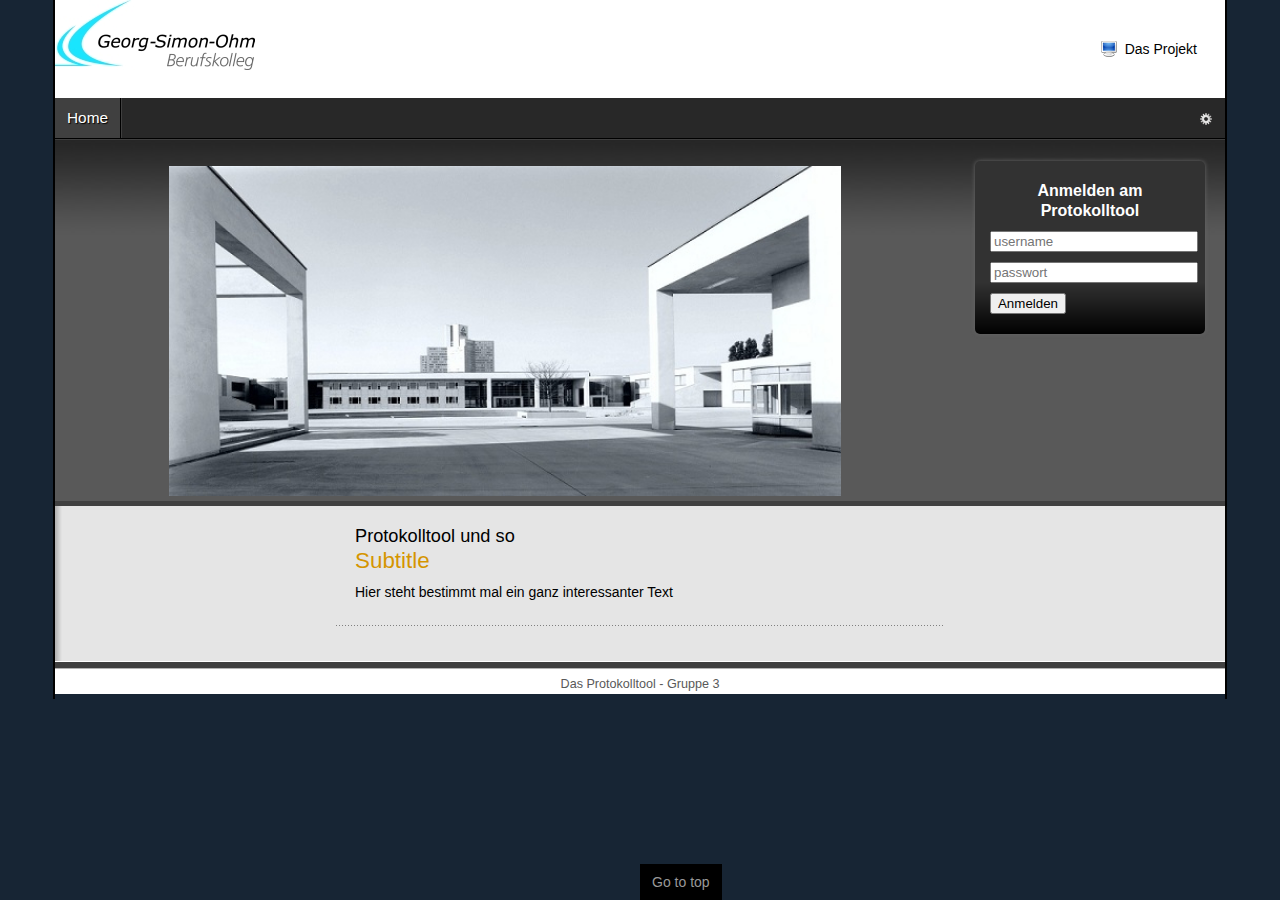
==== commit 6318f3b2: "HTML Template anpassungen" ====
--- a/Anwendung/webapp/index.html
+++ b/Anwendung/webapp/index.html
@@ -71,6 +71,7 @@
     <meta name="keywords" content="GSO, GSO Köln, GSO Koeln, Georg Simon Ohm, Georg-Simon-Ohm-Berufskolleg, Georg-Simon-Ohm-Berufsschule, Medienschule, Medienberufsschule, Köln, Fachinformatiker, Mediengestalter Bild- und Ton, Informatik, Medientechnik, Fachschule, Fachschule für Technische Informatik, Technikerfachschule, BK13, Informationstechnische Assistenten, ITAs, Berufsfachschule, Berufskolleg, Medienberufskolleg, Medientechnik, Mediengestaltung, Abendschule, Meisterbafög, Erwachsenenweiterbildung, berufliche Weiterbildung, Informatik, Informatiker, staatliche geprüfter Informatiker, Techniker Fachrichtung Informatik Schwerpunkt technische Informatik, Computertechnik, Vollzeit, Teilzeit, Abendschule, abgeschlossene Ausbildung, berufliche Weiterbildung, ohne Gebühren, kostenlos, Alternative zum Studium, Fachhochschulreife, FH-Reife, FHR, AHR, Allgemeine Hochschulreife, Förderung, " />
     <meta name="description" content="Das Georg-Simon-Ohm-Berufskolleg ist das Kölner Berufskolleg für die Bereiche Informations- und Kommunikationstechnik, Medientechnik und Mediengestaltung." />
     <title>Georg-Simon-Ohm-Berufskolleg in Köln</title>
+    <link href="img/favicon.ico" rel="shortcut icon" type="image/vnd.microsoft.icon" />
     <link rel="stylesheet" href="css/template.css"/>
     <link rel="stylesheet" href="css/style.css"/>
     <link rel="stylesheet" href="css/bootstrap.css"/>
@@ -80,6 +81,7 @@
     <link rel="stylesheet" href="css/blue.css"/>
     <link rel="stylesheet" href="css/template_pro.css"/>
     <link rel="stylesheet" href="css/custom.css"/>
+    <link rel="stylesheet" href="css/wide.css"/>
     <style type="text/css">
       div.jsn-modulecontainer ul.menu-mainmenu ul,
       div.jsn-modulecontainer ul.menu-mainmenu ul li {
@@ -179,24 +181,9 @@
                   <div class="jsn-modulecontent">
                     <span class="jsn-menu-toggle">Menü</span>
                     <ul class="menu-topmenu menu-iconmenu">
-                      <li  class="icon-display">		<a class="" href="https://moodle.gso-koeln.de" target="_blank" >
+                      <li  class="icon-display">		<a class="" href="https://github.com/Dusty0071/OberstufenProjekt" target="_blank" >
                         <span>
-                        Moodle			</span>
-                        </a>
-                      </li>
-                      <li  class="icon-folder">		<a class="" href="https://it.gso-koeln.de/bscw/bscw.cgi" target="_blank" >
-                        <span>
-                        BSCW			</span>
-                        </a>
-                      </li>
-                      <li  class="icon-mail">		<a class="" href="https://kolab.gso-koeln.de/" target="_blank" >
-                        <span>
-                        GSO-Mail			</span>
-                        </a>
-                      </li>
-                      <li  class="icon-calendar">		<a class="" href="https://webuntis.krzn.de/WebUntis/?school=K175055" target="_blank" >
-                        <span>
-                        Stundenplan			</span>
+                        Das Projekt			</span>
                         </a>
                       </li>
                     </ul>
@@ -318,6 +305,7 @@
                                                      <!-- MAIN Content -->
                                                      <h3 class="jsn-moduletitle">Protokolltool und so</h3>
                                                      <h4 class="contentheading ">Subtitle</h4>
+                                                     <p>Hier steht bestimmt mal ein ganz interessanter Text</p>
                                                     </div>
                                                   </div>
                                                 </div>
@@ -364,7 +352,10 @@
           </div>
         </div>
         <div id="jsn-footer">
-			<!-- Footer -->
+      <!-- Footer -->
+      <div class="display-desktop jsn-modulecontainer"><div class="jsn-modulecontainer_inner"><div class="jsn-modulecontent">
+          <div>
+            <p style="text-align: center;">Das Protokolltool - Gruppe 3</p></div><div class="clearbreak"></div></div></div></div>
         </div>
       </div>
     </div>
--- a/Anwendung/webapp/css/wide.css
+++ b/Anwendung/webapp/css/wide.css
@@ -0,0 +1,52 @@
+/**
+* @author    JoomlaShine.com http://www.joomlashine.com
+* @copyright Copyright (C) 2008 - 2011 JoomlaShine.com. All rights reserved.
+* @license   JoomlaShine.com Proprietary License
+*/
+/************************************************************************************
+ desktop layout (larger than 1200): common settings for wide desktop screen
+*************************************************************************************/
+@media only screen and (min-width: 1200px) {
+	#jsn-page,
+	#jsn-pos-topbar,
+	#jsn-menu.jsn-menu-sticky {
+		width: 1170px;
+	}
+	div.jsn-modulescontainer {
+		padding: 20px;
+	}
+	#jsn-pos-breadcrumbs {
+		padding: 20px 0;
+	}
+	#jsn-pos-promo-left div.jsn-modulecontainer,
+	#jsn-pos-promo-right div.jsn-modulecontainer {
+		margin: 20px;
+	}
+	#jsn-leftsidecontent_inner,
+	#jsn-rightsidecontent_inner,
+	#jsn-pos-innerleft_inner,
+	#jsn-pos-innerright_inner {
+		padding: 20px;
+	}
+	#jsn-maincontent.order1 {
+		padding-left: 20px;
+	}
+	#jsn-maincontent.order3,
+	#jsn-content.jsn-hasleft:not([class="jsn-hasright"]) #jsn-maincontent.order2,
+	#jsn-content.jsn-hasright:not([class="jsn-hasleft"]) #jsn-maincontent.order2 {
+		padding-right: 20px;
+	}
+	#jsn-maincontent.span12[class*="order"],
+	#jsn-content.jsn-hasleft.jsn-hasright #jsn-maincontent.order2 {
+		padding: 0;
+	}
+	#jsn-maincontent.span12 #jsn-centercol.span12 {
+	}
+	#jsn-content.jsn-hasinnerleft:not([class="jsn-hasinnerright"]) #jsn-maincontent.span12 #jsn-centercol {
+		padding-right: 20px;
+	}
+	#jsn-content.jsn-hasinnerright:not([class="jsn-hasinnerleft"]) #jsn-maincontent.span12 #jsn-centercol {
+		padding-left: 20px;
+	}
+
+}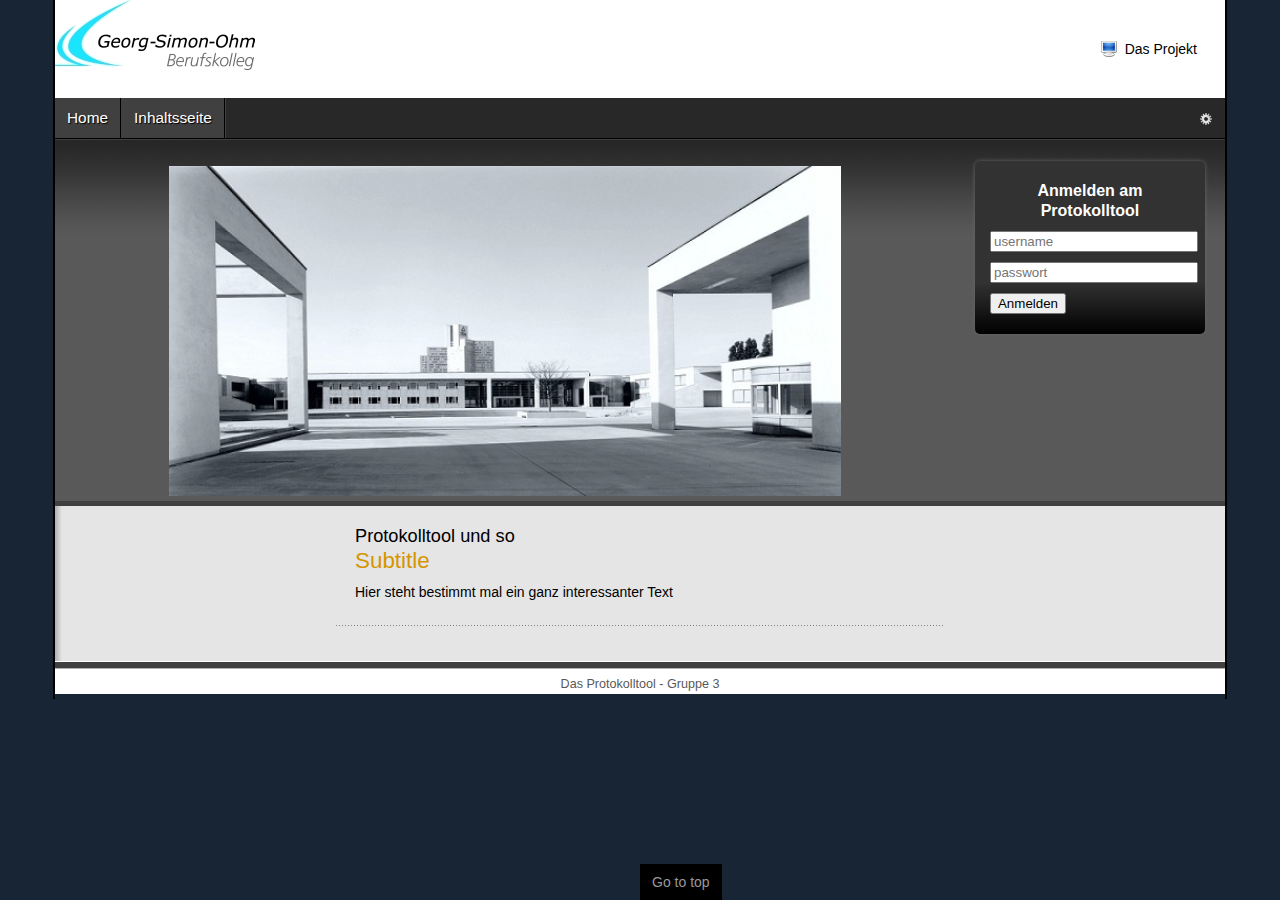
==== commit 8790775d: "Inhaltsvorlage" ====
--- a/Anwendung/webapp/index.html
+++ b/Anwendung/webapp/index.html
@@ -206,9 +206,14 @@
                     <span class="jsn-menu-toggle">Menü</span>
                     <!-- Nav -->
                     <ul class="menu-mainmenu">
-                      <li  class="current active first icon-home"><a class="current" href="/" title="Start here..." >
+                      <li  class="current active first icon-home"><a class="current" href="index.html" title="Start here..." >
                         <span>
                         <span class="jsn-menutitle">Home</span><span class="jsn-menudescription">Start here...</span>	</span>
+                        </a>
+                      </li>
+                      <li  class="current active first icon-home"><a class="current" href="inhaltsseite.html" title="Dies das" >
+                        <span>
+                        <span class="jsn-menutitle">Inhaltsseite</span><span class="jsn-menudescription">Dies das</span>	</span>
                         </a>
                       </li>
                     </ul>
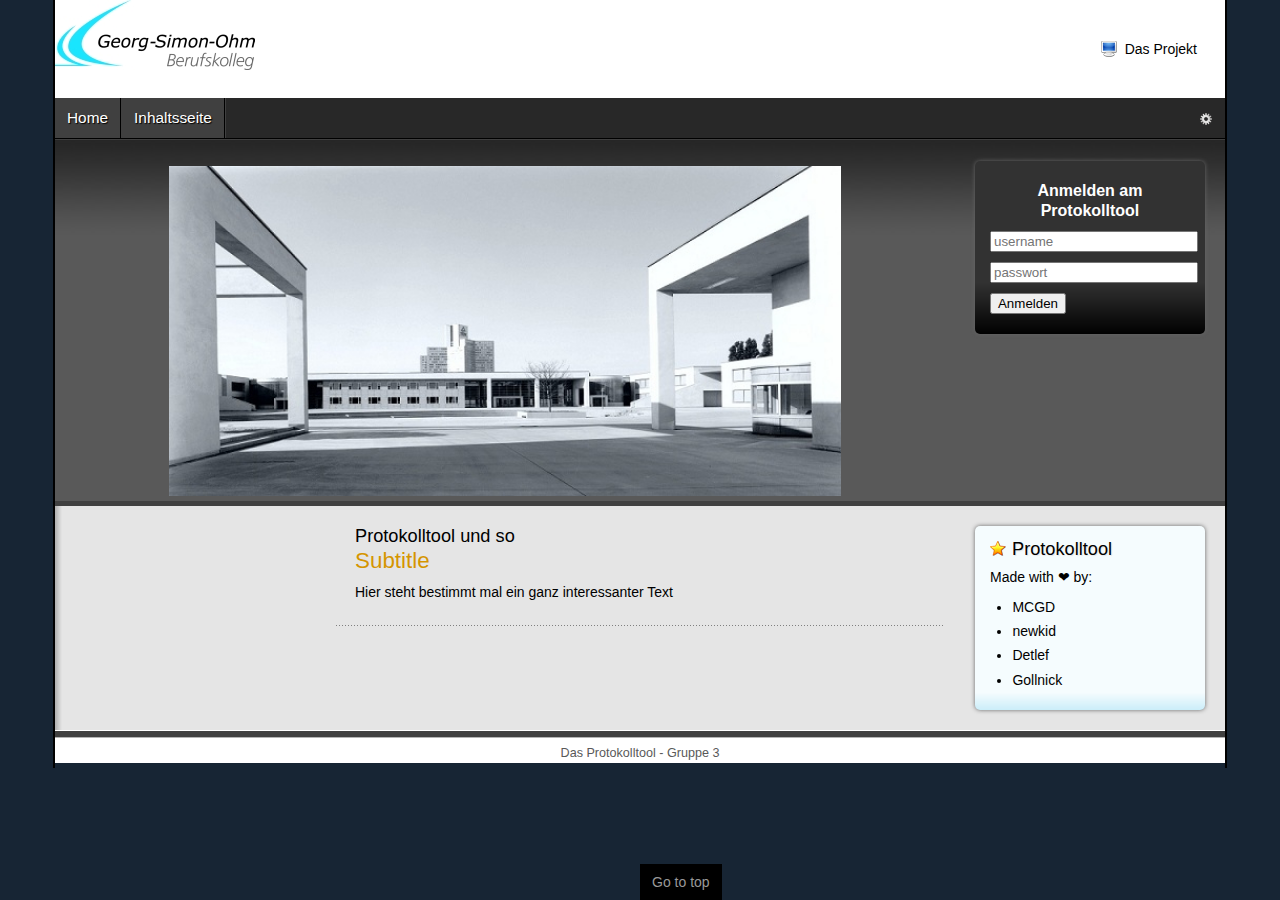
==== commit 4f4b4fad: "Update Anwendung/webapp/index.html" ====
--- a/Anwendung/webapp/index.html
+++ b/Anwendung/webapp/index.html
@@ -340,7 +340,22 @@
                             </div>
                             <div id="jsn-rightsidecontent" class="span3 order3 ">
                               <div id="jsn-rightsidecontent_inner">
-								  <!-- Right Content -->
+                  <!-- Right Content -->
+                                <div class="jsn-pos-right">
+                                    <div class="box-blue icon-star jsn-modulecontainer"><div class="jsn-modulecontainer_inner"><div><div><h3 class="jsn-moduletitle"><span class="jsn-moduleicon">Protokolltool</span></h3><div class="jsn-modulecontent">
+                                        <div>
+                                          <p>Made with &#10084; by:</p>
+                                          <ul>
+                                            <li>MCGD</li>
+                                            <li>newkid</li>
+                                            <li>Detlef</li>
+                                            <li>Gollnick</li>
+                                          </ul>
+                                        </div>
+                                        <div class="clearbreak"></div>
+                                    </div>
+                                </div></div></div></div>
+                                </div>
                               </div>
                             </div>
                           </div>
